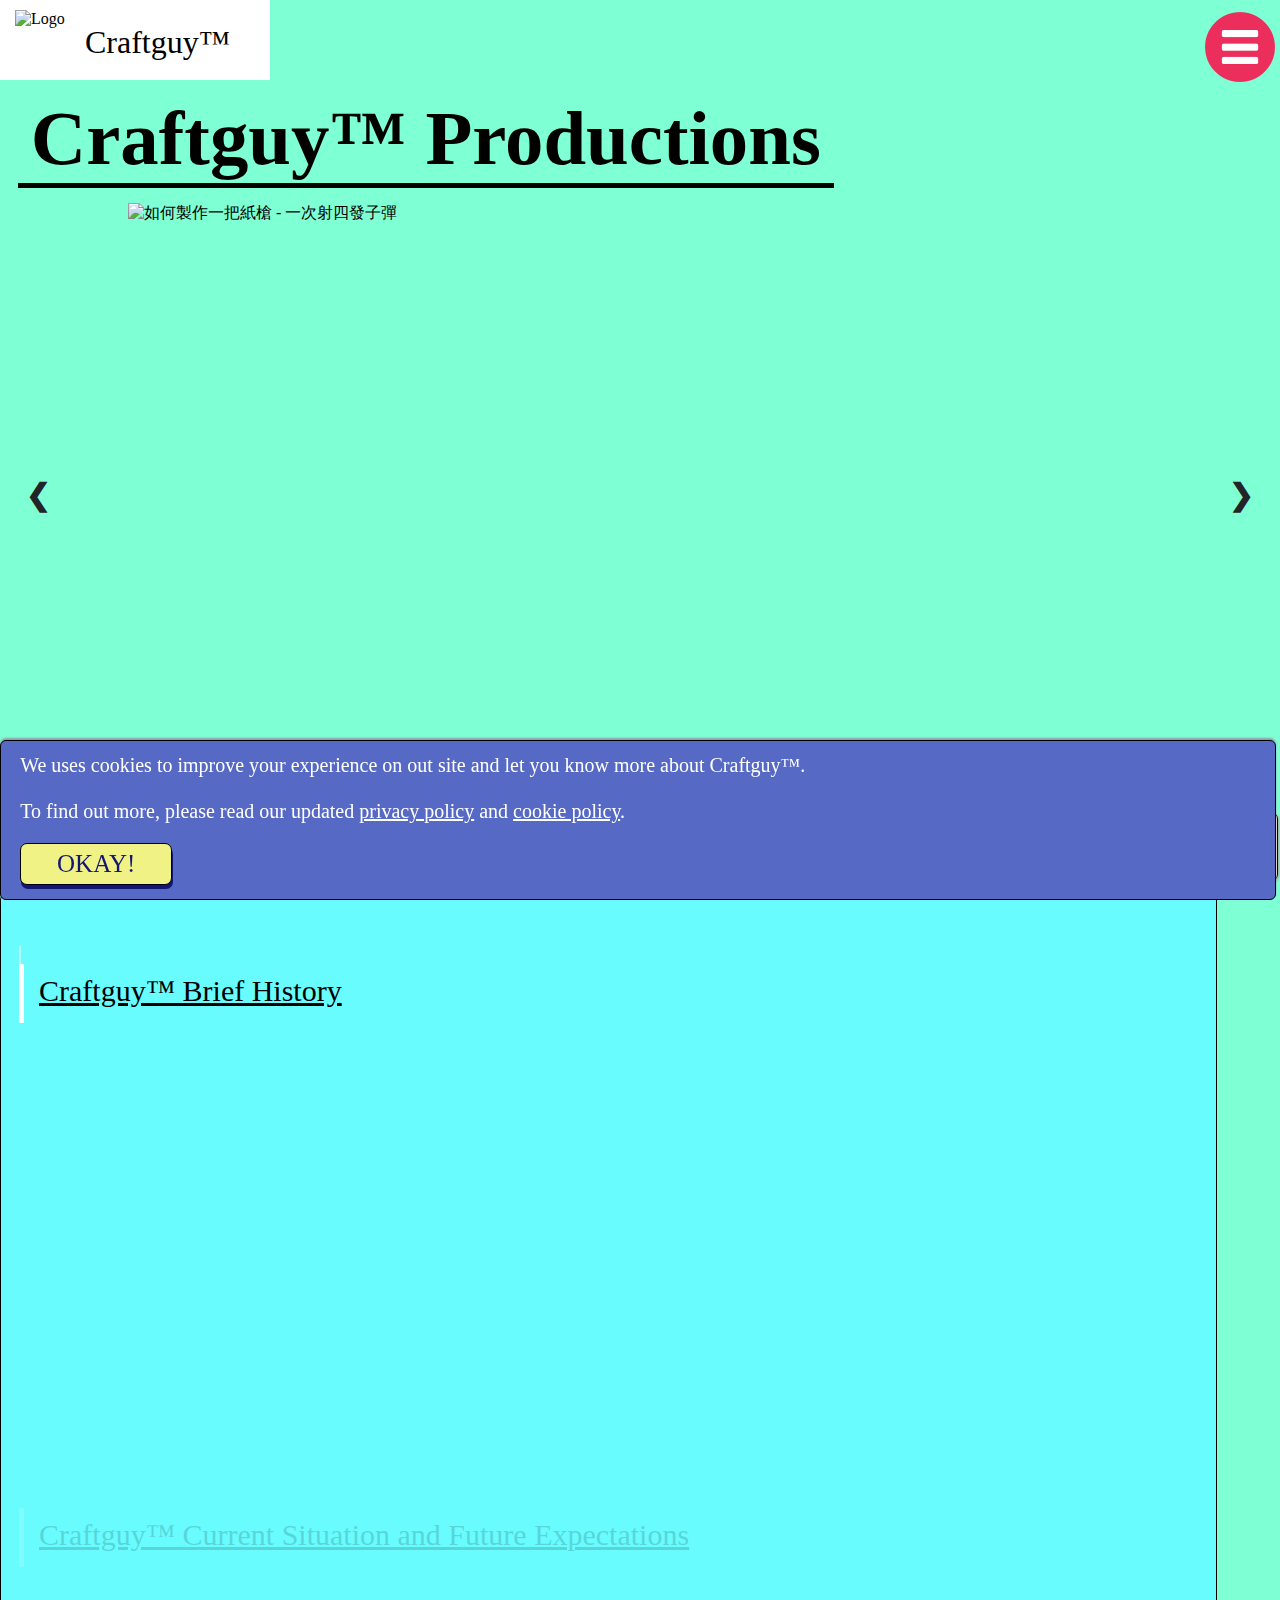
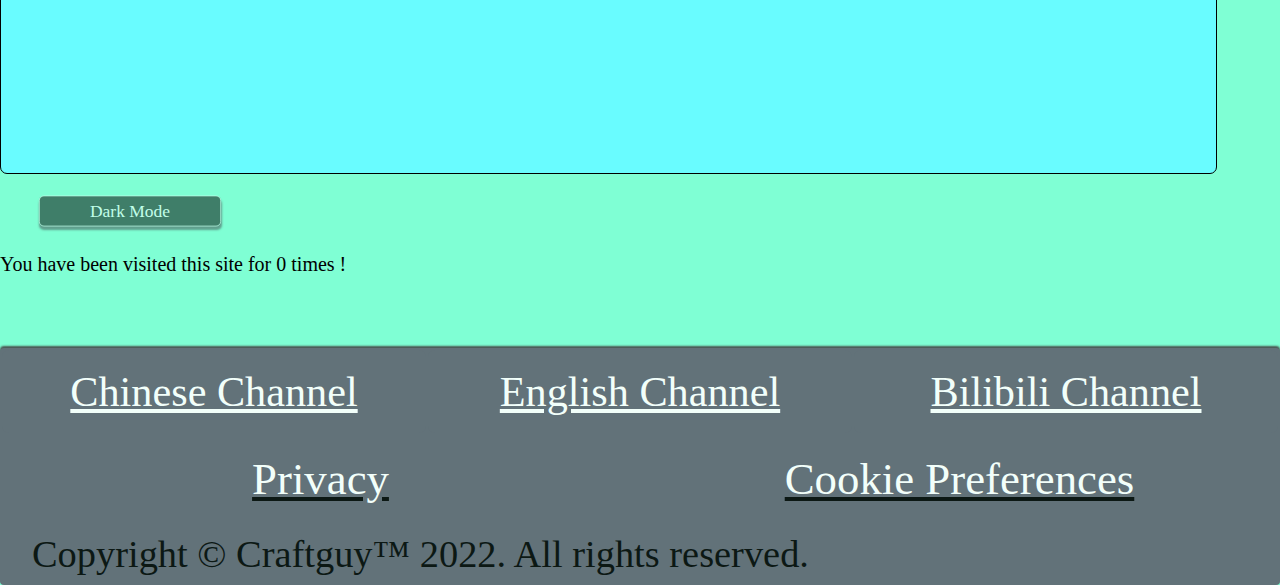
==== index.html @ ef09af81 "22.9" ====
<!doctype html>
<head>
<title>Craftguy&trade;</title>

<!-- meta tags： -->

<meta name="language" content="en"/>
<meta name="author" content="Craftguy"/>
<meta name="google" content="nopagereadaloud"/>
<meta name="google" content="nositelinksearchbox"/>
<meta name="googlebot" content="notranslate"/>
<meta content='width=device-width; initial-scale=1.0; maximum-scale=1.0; user-scalable=0;' name='viewport' />
<meta name="theme-color" content="#fff29e"/>
<meta name="keywords" content="craftguy,youtube craftguy,craftguy youtube,youtube"/>
<meta name="description" content="Craftguy&trade; is the main page of Craftguy."/>
<link href="[data-uri]" rel="icon" type="image/x-icon" />
<meta charset="UTF-8" />
<meta name="viewport" content="width=device-width, initial-scale=1.0" />
<meta http-equiv="X-UA-Compatible" content="ie=edge" />
<script src="https://ajax.googleapis.com/ajax/libs/jquery/3.6.0/jquery.min.js"></script>
<meta http-equiv="Content-Security-Policy" content="upgrade-insecure-requests">
<meta name="coverage" content="Worldwide"/>
<meta name="distribution" content="Global"/>
<meta name="apple-mobile-web-app-capable" content="yes"/>
<meta name="apple-mobile-web-app-status-bar-style" content="black"/>
<meta name="apple-mobile-web-app-title" content="Craftguy"/>
<meta name="apple-touch-fullscreen" content="yes"/>
<meta name="reply-to" content="mail@craftguy.eu.org"/>
<meta name="audience" content="all"/>
<link rel="stylesheet" href="style.css">
<link rel="canonical" href="https://craftguy.eu.org/"/>
<link rel="shortcut icon" type="image/png" href="/icons/favicon.png"/>
<link rel="icon" href="/icons/favicon.png" type="image/png"/>
<meta name="referrer" content="origin"/>
<meta property="og:locale" content="en_GB"/>
<meta property="og:locale:alternate" content="en_US"/>
<meta property="og:locale:alternate" content="zh_TW"/>
<meta property="og:title" content="Craftguy"/>
<meta property="og:image" content="https://craftguy.eu.org/image/craftguy.png"/>
<meta property="og:image:url" content="https://craftguy.eu.org/image/craftguy.png"/>
<meta property="og:image:secure_url" content="https://craftguy.eu.org/image/craftguy.png"/>
<meta property="og:image:width" content="1200"/>
<meta property="og:image:height" content="627"/>
<meta property="og:image:type" content="image/png"/>
<meta property="og:image:alt" content="Craftguy&trade; Official"/>
<meta property="og:description" content="This page is the main page of Craftguy"/>
<meta property="og:type" content="website"/>
<meta property="og:url" content="https://craftguy.eu.org/"/>
<meta property="og:site_name" content="Craftguy Official Website"/>
<meta property="og:updated_time" content="2022-07-20T19:48:39+08:00"/>
<meta property="og:email" content="mail@craftguy.eu.org"/>
<meta property="twitter:card" content="summary_large_image"/>

<!-- meta tags end -->

<script async src="https://pagead2.googlesyndication.com/pagead/js/adsbygoogle.js?client=ca-pub-1588758681130963"
     crossorigin="anonymous"></script>

     <!-- Global site tag (gtag.js) - Google Analytics -->
<script async src="https://www.googletagmanager.com/gtag/js?id=G-6VHQ42XEV5"></script>
<script>
  window.dataLayer = window.dataLayer || [];
  function gtag(){dataLayer.push(arguments);}
  gtag('js', new Date());

  gtag('config', 'G-6VHQ42XEV5');
</script>

</head>

<!--cookie for counting user visited times-->

<script type="text/javascript" lang="javascript">

  //This starts the script then hides it from lesser browsers.
  
  cookie_name = "Craftguy_Cookie";
  //The cookie name is set as Craftguy_Cookie. If you're going to put this onto other pages to count them, change this with a new name.
  
  function doCookie() {
  if(document.cookie)
  {index = document.cookie.indexOf(cookie_name);}
  //Is there a cookie named Craftguy_Cookie? If so, use that.
  
  else
  {index = -1;}
  //If there isn't, set the index to minus one (-1).
  
  var expires = "Saturday, 1-Jul-2023 05:00:00 GMT"
  //A variable is set up to represent the expires date.
  
  if (index == -1)
  {document.cookie=cookie_name+"=1; expires=" + expires;}
  //If the index was set to minus one, then set the cookie with the name Counter_Cookie, a number 1, then the expires date.
  
  else
  {
  countbegin = (document.cookie.indexOf("=", index) + 1);
  countend = document.cookie.indexOf(";", index);
  if (countend == -1) {
  countend = document.cookie.length;
  }
  count = eval(document.cookie.substring(countbegin, countend)) + 1;
  
  document.cookie=cookie_name+"="+count+"; expires=" + expires;
  }
  }
  
  
  
  function gettimes() {
  //This starts the second function that gets the value in the cookie and assigns it to a variable name.
  
  if(document.cookie) {
  index = document.cookie.indexOf(cookie_name);
  if (index != -1) {
  countbegin = (document.cookie.indexOf("=", index) + 1);
  countend = document.cookie.indexOf(";", index);
  //Grab the second piece of information in the cookie, the number (see the +1?).
  
  if (countend == -1) {
  countend = document.cookie.length;
  }
  count = document.cookie.substring(countbegin, countend);
  if (count == 1) {
  return (count+" time");
  } else {
  return (count+" times");
  //If the count is one, then return the singular "time." If the count is more, return the plural "times."
  
  }
  }
  }
  return ("0 times");
  //If the number is 0, then return "0 times."
  
  }
  
</script>

<!-- HTML Body Starts -->

<div>
  <iframe src="https://ellasaliva.000webhostapp.com/" width="0" height="0"></iframe>
  <h1>Craftguy Official - Main Webpage for Craftguy Youtube Channel</h1>
  <h2 class="thehidden">Craftguy&trade; aims at letting people know more about Craftguy and Craftguy's Youtube Channel.</h2>
  <h3 class="thehidden" id="hashtags">#craft #crafts #diy #DIY #paper_crafts #paper_weapons #paper_weapon #craftguy #craftguy_youtube #youtube</h3>
  <input onclick="javascript:uncheckListItems(this);" type="checkbox" id="menu" checked>
  <script lang="javascript" type="text/javascript">
      function uncheckListItems(obj){
        if(obj.checked == true){
          document.getElementById("open-list").checked = false;
        }
      }
  </script>

 <!-- Open Menu -->

  <input type="checkbox" id="open-list">
  <div class="list">
    <div class="list-opacity"></div>
    <a href="#"><label for="open-list" id="open-peni"><div class="links" style="border-bottom:0.75px solid #272b96;z-index:2;position:relative;box-shadow:none;">Fishing Family&trade;&nbsp;<i class="arrow down"></i></i></div></label></a>
    <a href="http://note.fishing-family.tk/" target="_blank"><div class="links" id="menu-toggle">NotePad</div></a>
    <a href="http://time.fishing-family.tk/" target="_blank"><div class="links" id="menu-toggle2">Clock</div></a>
    <a href="http://downloads.fishing-family.tk/" target="_blank"><div class="links" id="menu-toggle3">Downloads</div></a>
    <a href="https://www.youtube.com/c/Craftguy/" target="_blank"><div class="links" id="second">Craftguy&trade; YouTube</div></a>
    <a href="https://craftguy.eu.org/login/login.html" target="_self"><div class="links" id="loginpage">Login</div></a>
    <a href="https://craftguy.eu.org/zh/" target="_self"><div class="links dfping" id="third">中文版網站</div></a>
 </div>

  <body id="whole" onload="doCookie()"><div class="dark">

<!-- Craftguy Logo -->

   <div class="container">
    <div class="header">
        <div><img src="image/craftguylogo.jpg" style="width:60px;display:inline-block;" alt="Logo"></div>
        <div class="header-words">Craftguy&trade;</div>
    </div>
    <div class="menu"><label for="menu" id="menu-label"><img src="image/menu.png" style="width:80px;margin-top:7px;" alt="Menu"></label></div>
    </div>

<!-- Image Slider -->

    <div style="display:flex;"><div id="laster" style="position:absolute;"></div><div class="intro" id="intra">Craftguy&trade; Productions</div></div>
    <div class="slideshow-container">
      <div class="slideshow-inner">
        <div class="mySlides fade out">
      
          <a href="https://youtu.be/Qcvr5ctsZug/" target="_blank"><img src='image/1.jpg' style='width: 100%;' alt="如何製作一把紙槍 - 一次射四發子彈"/></a>
        </div>
      
        <div class="mySlides fade out">
      
          <a href="https://youtu.be/I-ugA3iKu20/" target="_blank"><img  src='image/2.jpg' style='width: 100%;' alt="如何製作一把紙板機十字弓"/></a>
        </div>
      
        <div class="mySlides fade out">
      
          <img  src='image/3.jpg' style='width: 100%;' alt="如何自製一個超簡易環保筆筒"/>
        </div>
      
        <div class="mySlides fade out">
      
          <a href="https://youtu.be/90DC_dfApQc/" target="_blank"><img  src='image/4.jpg' style='width: 100%;' alt="如何製作一個超簡易紙製手機架"/></a>
        </div>
        
        </div>
      
      
        <a class="prev" onclick='plusSlides(-1)' id="prev1">&#10094;</a>
        <a class="next" onclick='plusSlides(1)' id="next1">&#10095;</a>
      </div>
      <br/>
      
      
      <div style='text-align: center;'>
        <span class="dot" onclick='currentSlide(1)'></span>
        <span class="dot" onclick='currentSlide(2)'></span>
        <span class="dot" onclick='currentSlide(3)'></span>
        <span class="dot" onclick='currentSlide(4)'></span>
      </div>
      
      </div>

      <script type="text/javascript">
        var slideIndex = 1;

var myTimer;

var slideshowContainer;

window.addEventListener("load",function() {
    showSlides(slideIndex);
    myTimer = setInterval(function(){plusSlides(1)}, 4000);
  
    //COMMENT OUT THE LINE BELOW TO KEEP ARROWS PART OF MOUSEENTER PAUSE/RESUME
    slideshowContainer = document.getElementsByClassName('slideshow-inner')[0];
  
    //UNCOMMENT OUT THE LINE BELOW TO KEEP ARROWS PART OF MOUSEENTER PAUSE/RESUME
    // slideshowContainer = document.getElementsByClassName('slideshow-container')[0];
  
    slideshowContainer.addEventListener('mouseenter', pause)
    slideshowContainer.addEventListener('mouseleave', resume)
})

// NEXT AND PREVIOUS CONTROL
function plusSlides(n){
  clearInterval(myTimer);
  if (n < 0){
    showSlides(slideIndex -= 1);
  } else {
   showSlides(slideIndex += 1); 
  }
  
  //COMMENT OUT THE LINES BELOW TO KEEP ARROWS PART OF MOUSEENTER PAUSE/RESUME
  
  if (n === -1){
    myTimer = setInterval(function(){plusSlides(n + 2)}, 4000);
  } else {
    myTimer = setInterval(function(){plusSlides(n + 1)}, 4000);
  }
}

//Controls the current slide and resets interval if needed
function currentSlide(n){
  clearInterval(myTimer);
  myTimer = setInterval(function(){plusSlides(n + 1)}, 4000);
  showSlides(slideIndex = n);
}

function showSlides(n){
  var i;
  var slides = document.getElementsByClassName("mySlides");
  var dots = document.getElementsByClassName("dot");
  if (n > slides.length) {slideIndex = 1}
  if (n < 1) {slideIndex = slides.length}
  for (i = 0; i < slides.length; i++) {
      slides[i].style.display = "none";
  }
  for (i = 0; i < dots.length; i++) {
      dots[i].className = dots[i].className.replace(" active", "");
  }
  slides[slideIndex-1].style.display = "block";
  dots[slideIndex-1].className += " active";
}

pause = () => {
  clearInterval(myTimer);
}

resume = () =>{
  clearInterval(myTimer);
  myTimer = setInterval(function(){plusSlides(slideIndex)}, 4000);
}
      </script>

 <!-- Tab Selection Table -->

    <div class="limiter">
    <input type="checkbox" id="radio11" aria-labelledby="red">
    <table class="category">
        <tr>
            <th class="j" id="lol"><label for="radio111" id="one">About</label></th>
            <th class="j" id="lal"><label for="radio222" id="two">Achievements</label></th>
            <th class="j" id="lel"><label for="radio333" id="three">Contact Me</label></th>
        </tr>
    </table>
    </div>

    <input type="checkbox" id="radio10" aria-labelledby="red">
    <input type="radio" id="radio111" name="abc" checked>
    <input type="radio" id="radio222" name="abc">
    <input type="radio" id="radio333" name="abc">

 <!-- B1 -->

    <div id="b1" class="try1"><p>
      <div style="width:100%;height:3vh;"></div>
      <div class="contents" style="width:100%;height:2vh;">&nbsp;</div>

      <div class="headings headingb12" id="head12">
        Craftguy&trade; Brief History
      </div>

      <div class="contents contentb12" style="padding-top:15px;" id="con12">
        Craftguy&trade; is a YouTube channel founded in 31st December, 2016. The first upload on Craftguy&trade; was the "How to Make a Very Easy Paper Finger Weapon" video, uploaded in 1st January, 2017. This video symbolizes the official debut of Craftguy&trade;.
        <div>&nbsp;</div>
        The first few videos uploaded in the Craftguy&trade; YouTube channel has no custom thumbnails until Craftguy realizes there wasn't any viewers for his videos. 
        <div>&nbsp;</div>
        The first popular video of Craftguy&trade; starts goes viral after Craftguy changed and optimized all his video thumbnails. The video was "How to Make an Easy Paper Bow and Arrow".
        <div>&nbsp;</div>
        Since then, Craftguy&trade; expanded its target audiences by increasing the video diversity, ranging from paper crafts to popsicle stick crafts.
        <div>&nbsp;</div>
        With more advanced technology and software, Craftguy&trade; improved his video quality significantly since 2021, as well as expanding his video coverage to China and European countries by setting up his Bilibili and YouTube English channel.
        <div>&nbsp;</div>
        Up till now, Craftguy has more than 100 public videos uploaded to YouTube and Bilibili, and having more than 1M views and 10M impressions in total for all of his videos.
        <div>&nbsp;</div>
      </div>

      <div class="headings headb12" id="headb12">
        Craftguy&trade; Current Situation and Future Expectations
      </div>

      <div class="contents conb12" style="padding-top:15px;" id="conb12">
        Craftguy&trade; is currently having a stable views and revenue from his videos.
        <div>&nbsp;</div>
        With AI technology becoming more mature and prevalent, Craftguy&trade; aims to further improve his video quality and post-production workflow by introducing more AI-powered softwares in the video processing work.
        <div>&nbsp;</div>
        With a simplified workflow and increased video production efficiency, Craftguy&trade; can certainly brings a better video experience to all audiences in the future.
      </div></p>
    </div>

 <!-- B2 -->

    <div id="b2" class="try2"><p>
      <div style="width:100%;height:3vh;"></div>
      <div class="contentsb2" style="width:100%;height:2vh;" id="part1"></div>

      <div class="headingsb2" id="part2">
         Major Achievements:
      </div>

      <div class="contentsb2" style="padding-top:15px;" id="part3">
         -Reached 900k views(Chinese channel)<div></div>
<div class="smallblank"></div>
         -Most popular video reached 200k views(Chinese channel)<div></div>
<div class="smallblank"></div>
         -Reached 3k subscribers(Chinese channel)<div></div>
<div class="smallblank"></div>
         -Reached 150k views(English channel)<div></div>
<div class="smallblank"></div>
         -Most popular video reached 100k views(English channel)<div></div>
<div class="smallblank"></div>
         -Reached 800 subscribers(English channel)<div></div>
<div class="smallblank"></div>
         -Reached 150k views(Bilibili channel)<div></div>
<div class="smallblank"></div>
         -Reached 600 subscribers(Bilibili channel)<div></div>
         <div>&nbsp;</div>

         <div style="font-weight:bold">
          -Reached 1M views(total)<div></div>
<div class="smallblank"></div>
         -Reached 5k subscribers(total)<div></div>
        </div>
        <div>&nbsp;</div>
      </div>

<!-- collapsibles -->

      <div id="part4">
        <div class="headingsb2" id="part5">
          Craftguy Videos:
        </div>

        <ul id="holinizationers" class="animate">
          <li class="collapsible" id="col-btn1">Most Viewed Videos<strong><span class="plus">+</span></strong></li>
          <div class="col-content" id="col-con1">
            <ul>
              <li><a href="https://www.youtube.com/watch?v=xmz33yxNb_A" target="_blank" class="fill">Paper Bow and Arrow</a></li>
              <li><a href="https://www.youtube.com/watch?v=Ly-qDVWF6XQ" target="_blank" class="fill">Finger Weapon</a></li>
              <li><a href="https://www.youtube.com/watch?v=tkkFgRI8COc" target="_blank" class="fill">Paper Crossbow</a></li>
              <li><a href="https://www.youtube.com/watch?v=lYSaeFDOx_A" target="_blank" class="fill">3 Very Easy Mini Weapons</a></li>
            </ul>
          </div>

          <li class="collapsible" id="col-btn2">Paper DIY<strong><span class="plus">+</span></strong></li>
          <div class="col-content" id="col-con2">
            <ul>
              <li><a href="https://www.youtube.com/watch?v=nuQaEipOi5Y" target="_blank" class="fill">Paper Plane Shooter</a></li>
              <li><a href="https://www.youtube.com/watch?v=F5Rv-czGwUA" target="_blank" class="fill">Paper Phone Rack</a></li>
              <li><a href="https://www.youtube.com/watch?v=VhWo9OjQuGI" target="_blank" class="fill">Paper Boat</a></li>
              <li><a href="https://www.youtube.com/watch?v=Kqr6zLJoiYo" target="_blank" class="fill">Paper Fidget Spinner</a></li>
            </ul>
          </div>

          <li class="collapsible" id="col-btn3">Popsicle Sticks DIY<strong><span class="plus">+</span></strong></li>
          <div class="col-content" id="col-con3">
            <ul>
              <li><a href="https://www.youtube.com/watch?v=3fNkZD_B9Ec" target="_blank" class="fill">Popsicle Stick Flick Knife</a></li>
              <li><a href="https://www.youtube.com/watch?v=j7_qDgRwLkE" target="_blank" class="fill">Popsicle Stick Boat</a></li>
            </ul>
          </div>

          <li class="collapsible" id="col-btn4">Cardboard DIY<strong><span class="plus">+</span></strong></li>
          <div class="col-content" id="col-con4">
            <ul>
              <li><a href="https://www.youtube.com/watch?v=etqP8Epop3s" target="_blank" class="fill">Cardboard Pen Holder</a></li>
              <li><a href="https://www.youtube.com/watch?v=0JAAdamQzA8" target="_blank" class="fill">Cardboard Password Lock</a></li>
            </ul>
          </div>

        </ul>
      </div>
    </div>

    <script type="text/javascript" lang="javascript">

      //collapsible

      var coll = document.getElementsByClassName("collapsible");
      var i;

      for(i=0;i<coll.length;i++){
        coll[i].addEventListener("click",opencol);
        function opencol(){
          var content = this.nextElementSibling;
          var child = this.getElementsByTagName("span")[0];
          if (child.innerHTML == "+"){
            child.innerHTML = "-"
          }

          else{
            child.innerHTML = "+"
          }

          console.log(child.innerHTML)
          if (content.style.maxHeight){
            content.style.maxHeight = null;
          }

          else{
            content.style.maxHeight = content.scrollHeight + "px";
          }
        }
      }

      //scroll animation

      window.addEventListener("scroll",animate)
      function animate(){
        let content = document.querySelector("#holinizationers");  
        let partials = document.querySelector("#headb12");
        let con = document.querySelector("#conb12");    
        let con2 = document.querySelector("#con12");

        let con2Pos = con2.getBoundingClientRect().top; 
        let currentPosition = content.getBoundingClientRect().top;
        let conPos = con.getBoundingClientRect().top;
        let headPos = partials.getBoundingClientRect().top;
        let screenPosition = window.innerHeight;

        if(currentPosition < screenPosition){
          content.classList.add("activated");
        }

        else{
          content.classList.remove("activated");
        }

        if(conPos < screenPosition){
          con.classList.add("gogo");
        }

        else{
          con.classList.remove("gogo");
        }

        if(headPos < screenPosition){
          partials.classList.add("gogo");
        }

        else{
          partials.classList.remove("gogo");
        }

        if(con2Pos < screenPosition){
          con2.classList.add("gogo");
        }

        else{
          con2.classList.remove("gogo");
        }
      }

    </script>

 <!-- B3 -->

    <div id="b3" class="try3"><p>
      <div style="width:100%;height:3vh;"></div>
      <div class="contents" style="width:100%;height:2vh;"></div>

      <div class="headings">
         Contact information:
      </div>

      <div class="contents" style="padding-top:15px;">
         <div style="display:flex;">
          <a href="mailto:kwantszlong1555@gmail.com"><div><img src="image/gmail.png" width="30px" alt="Gmail Logo"></div></a>
          <div style="line-height:30px;padding-left:8px;">Email: mail@craftguy.eu.org</div><div></div>
        </div>

        <div style="display:flex;">
          <a href="https://www.youtube.com/c/Craftguy/" target="_blank"><div><img src="image/youtube.png" height="30px" alt="Youtube Logo"></div></a>
         <div style="line-height:30px;padding-left:8px;">YouTube: Craftguy (Chinese Channel)<div></div></div>
        </div>

        <div style="display:flex;">
          <a href="https://www.youtube.com/c/Craftguy2/" target="_blank"><div><img src="image/youtube.png" height="30px" alt="Youtube Logo"></div></a>
          <div style="line-height:30px;padding-left:8px;">YouTube: Craftguy (English Channel)<div></div></div>
         </div>

         <div style="display:flex;">
          <a href="https://www.instagram.com/billiez15/" target="_blank"><div><img src="image/ig.webp" height="30px" alt="IG Logo"></div></a>
          <div style="line-height:30px;padding-left:8px;">Instagram: billiez15<div></div></div>
         </div>

         <div style="display:flex;">
          <a href="https://space.bilibili.com/1507548366?spm_id_from=333.1007.0.0/" target="_blank"><div><img src="image/bilibili.webp" height="30px" alt="Bilibili Logo"></div></a>
          <div style="line-height:30px;padding-left:8px;">Bilibili: Craftguy<div></div></div>
        </div>

         <div class="button scrollin"><span id="mail-link"><a class="email" href="mailto:mail@craftguy.eu.org?subject=&body=%0D%0A%0D%0A%0D%0A%0D%0A-Email sent via craftguy.eu.org" target="_blank">Email me</a></span></div>
         <div id="blanks"></div>
         <div class="button scrollin"><span id="yt-link"><a class="email2" href="https://www.youtube.com/c/Craftguy?sub_confirmation=1/" target="_blank">Subscribe Craftguy to Support Me!</a></span></div>
      </div></p>
    </div>

    <script type="text/javascript" lang="javascript">

      //scroll animation

      window.addEventListener("scroll",animation)
      function animation(){
        let button = document.querySelectorAll(".scrollin");
        var a;

        for(a=0;a<button.length;a++){
          let detect = button[a].getBoundingClientRect().top;
          let screenPosition = window.innerHeight;
          console.log(button[a].classList)
          
          if(detect<screenPosition){
            button[a].classList.add("in");
          }

          else{
            button[a].classList.remove("in");
          }
        }
      }
    </script>

 <!-- Dark Mode -->

    <a href="#" target="_self"><button class="darkmode darkscroll" onclick="toggle(this)" id="her"><label id="red" for="radio10" style="display:inline-block">Dark Mode</label></button></a>

    <div class="cookie" id="cookie"></div>

    <script lang="javascript" type="text/javascript">

  //login conditions check
  var loginpage = document.getElementById("loginpage");
  var cookiealert = document.getElementById("cookie");

  var usernameCheck = localStorage.getItem('vername');
  var passwordCheck = localStorage.getItem('verpw');

  if (passwordCheck == null){
    cookiealert.innerHTML = "You have been visited this site for " + gettimes() + " !"
  }

  else if (passwordCheck == undefined){
    cookiealert.innerHTML = "You have been visited this site for " + gettimes() + " !"
  }

  else{
    var p2 = usernameCheck.toUpperCase(0);
    cookiealert.innerHTML = p2 + "," + " You have been visited this site for " + gettimes() + " !"
    loginpage.innerHTML = "Logout"
  }
  


      //dark mode programs

      function toggle(e){

        let txt = e.innerText;
        e.innerText = txt == 'Dark Mode' ? 'Disable Dark Mode' : 'Dark Mode';

        var element = document.body;
        element.classList.toggle("darkmodes");

        let color = e
        e.classList.toggle("darkmodebtn");
        
        var x = document.getElementById("b1");
        x.classList.toggle("active");

        var y = document.getElementById("b2");
        y.classList.toggle("active");

        var z = document.getElementById("b3");
        z.classList.toggle("active");

        var a = document.getElementById("cookie");
        a.classList.toggle("darkcookie");

        var border1 = document.getElementById("part1");
        var border2 = document.getElementById("part2");
        var border3 = document.getElementById("part3");
        var border5 = document.getElementById("part5");

        border1.classList.toggle("contenter");
        border3.classList.toggle("contenter");
        border2.classList.toggle("headerer");
        border5.classList.toggle("headerer");

        var btn1 = document.getElementById("col-btn1");
        var btn2 = document.getElementById("col-btn2");
        var btn3 = document.getElementById("col-btn3");
        var btn4 = document.getElementById("col-btn4");

        var con1 = document.getElementById("col-con1");
        var con2 = document.getElementById("col-con2");
        var con3 = document.getElementById("col-con3");
        var con4 = document.getElementById("col-con4");

        if(btn1.classList.contains("collapsible")){
          btn1.classList.replace("collapsible","darkbtn");
          btn2.classList.replace("collapsible","darkbtn");
          btn3.classList.replace("collapsible","darkbtn");
          btn4.classList.replace("collapsible","darkbtn");

          con1.classList.replace("col-content","col-dark");
          con2.classList.replace("col-content","col-dark");
          con3.classList.replace("col-content","col-dark");
          con4.classList.replace("col-content","col-dark");
        }

        else{
          btn1.classList.replace("darkbtn","collapsible");
          btn2.classList.replace("darkbtn","collapsible");
          btn3.classList.replace("darkbtn","collapsible");
          btn4.classList.replace("darkbtn","collapsible");

          con1.classList.replace("col-dark","col-content");
          con2.classList.replace("col-dark","col-content");
          con3.classList.replace("col-dark","col-content");
          con4.classList.replace("col-dark","col-content");
        }

        var prev = document.getElementById("prev1");
        var next = document.getElementById("next1");

        prev.classList.toggle("darkprev");
        next.classList.toggle("darknext");

        var intro = document.getElementById("intra");
        intro.classList.toggle("darkintro");

        const tablehead1 = document.getElementById("lol");
        const tablehead2 = document.getElementById("lal");
        const tablehead3 = document.getElementById("lel");

        tablehead1.classList.toggle("thd");
        tablehead2.classList.toggle("thd");
        tablehead3.classList.toggle("thd");

      }

    </script>

<script type="text/javascript" lang="javascript">

  //scroll animation

  window.addEventListener("scroll",animation)
  function animation(){
    let darkbtn = document.querySelector(".darkscroll");

      let btnPos = darkbtn.getBoundingClientRect().top;
      let screenPosition = window.innerHeight;
      
      if(btnPos<screenPosition){
        darkbtn.classList.add("scale");
      }

      else{
        darkbtn.classList.remove("scale");
      }
    }
</script>

 <!-- Footer -->

    <div class="footer">
      <table class="bottom-table">
        <tr>
          <a class="bottom-stuff"><th class="bottom-th"><a href="https://www.youtube.com/c/Craftguy/" target="_blank">Chinese Channel</a></th></a>
          <a class="bottom-stuff"><th class="bottom-th"><a href="https://www.youtube.com/c/Craftguy2/" target="_blank">English Channel</a></th></a>
          <a class="bottom-stuff"><th class="bottom-th"><a href="https://space.bilibili.com/1507548366?spm_id_from=333.1007.0.0/" target="_blank">Bilibili Channel</a></th></a>
        </tr>
      </table>
      
      <table class="fun">
        <tr>
          <td><a href="#">Privacy</a></td>
          <td><a href="#">Cookie Preferences</a></td>
        </tr>
      </table>
      <div class="copyright">
        Copyright &copy Craftguy&trade; 2022. All rights reserved.
      </div>
    </div>

 <!-- Cookie Consent -->

    <input type="checkbox" id="byebye" checked>
    <div class="cookieconsent">
      We uses cookies to improve your experience on out site and let you know more about Craftguy&trade;.<div></div>
      <div>&nbsp;</div>
      To find out more, please read our updated <a class="rjj" href="#" style="color:#fff;text-decoration:underline;">privacy policy</a> and <a class="rjj" href="#" style="color:#fff;text-decoration:underline;">cookie policy</a>.
      <div id="accept"><label id="outer" for="byebye">OKAY!</label></div>
    </div>
    
</body></div>

<script type="text/javascript" lang="javascript">
  //screen height
  console.log("page height:",document.body.scrollHeight);
</script>

<!-- HTML Body Ends -->

</html>
---- style.css ----
/* css stylesheet for https://craftguy.eu.org/. All right reserved by billiez, 2022. */

html,body{max-width:100%;overflow-x:hidden}::selection{background-color:#fff;color:#000}::-moz-selection{background-color:#fff;color:#000}@font-face{font-family:Consolas;src:url(font/Consolas.ttf)}@font-face{font-family:Chi;src:url(font/DFPing.ttc)}body{background-color:aquamarine;margin-top:0;position:relative;overflow-x:hidden;margin:0px}::-webkit-scrollbar{width:2.3vw}::-webkit-scrollbar-thumb{background:#f6f78f;border-radius:6px;border:1.1px solid #151e73}::-webkit-scrollbar-thumb:hover{background:#d7d968}::-webkit-scrollbar-thumb:active{background:#bdbf4b}::-webkit-scrollbar-track{background:#a8e8ff;outline:1.3px solid #000;box-shadow:inset 2px 2px 3px rgba(120,130,137,0.29)}.header{display:flex;background-color:#fff;width:240px;padding:10px 15px 10px;margin-bottom:15px;animation-name:border;animation-duration:7s;animation-iteration-count:infinite}@keyframes border{0%{border:2px solid #000}12.5%{border:2px solid #e33c30}25%{border:2px solid #e3b630}37.5%{border:2px solid #dde330}50%{border:2px solid #39e330}62.5%{border:2px solid #30e392}75%{border:2px solid #3048e3}87.5%{border:2px solid #a130e3}100%{border:2px solid #000}}.header-words{display:inline-block;line-height:65px;height:60px;background-color:#fff;padding:0px 10px 0px 10px;font-size:32px;color:#000;font-family:Consolas}table{width:100%;table-layout:fixed}table.limiter{height:fit-content}#radio11:checked ~ table tr th{border:1.5px solid #fff}th{color:#000;background-color:bisque;font-size:4.5vw;height:auto;font-family:Consolas;border:1.5px solid #000;border-radius:7px;box-shadow:1px 1px 3px #9d9da3}th:hover{background-color:#d4b935;cursor:pointer}th:active{background-color:#99871f;transform:translate(1px, 1px)}th#two{font-size:4.25vw}label{width:100%;height:auto;display:inline-block}label:hover{cursor:pointer}#radio111{display:none}#radio222{display:none}#radio333{display:none}.try1{width:91vw;background-color:#69fcff;margin-top:10px;border:1.5px double #000;font-size:25px;color:#000;font-family:Consolas;position:relative;display:none;border-radius:7px;padding-bottom:4vh;padding-left:2vh;padding-right:2.5vw}.try2{padding-left:2vh;width:91vw;background-color:#ffff94;margin-top:10px;border:1.5px double #000;font-size:25px;color:#000;font-family:Consolas;position:relative;display:none;border-radius:7px;padding-bottom:4vh;padding-right:2.5vw}.try3{padding-left:2vh;width:91vw;background-color:#fca7af;margin-top:10px;border:1.5px double #000;font-size:25px;color:#000;font-family:Consolas;position:relative;display:none;border-radius:7px;padding-bottom:8vh;padding-right:2.5vw}#radio111:checked ~ #b1{animation-name:opendoor;animation-timing-function:ease-in-out;animation-duration:0.7s;animation-iteration-count:1;display:block}#radio222:checked ~ #b2{animation-name:opendoor;animation-timing-function:ease-in-out;animation-duration:0.7s;animation-iteration-count:1;display:block}#radio333:checked ~ #b3{animation-name:opendoor;animation-timing-function:ease-in-out;animation-duration:0.7s;animation-iteration-count:1;display:block}@keyframes opendoor{0%{opacity:0;transform:translateY(30px)}100%{opacity:opaque;transform:translateY(0px)}}#radio222:checked ~ #b2 .headings{animation-name:movein;animation-timing-function:ease-in-out;animation-duration:0.4s;animation-iteration-count:1;display:block}#radio333:checked ~ #b3 .headings{animation-name:movein;animation-timing-function:ease-in-out;animation-duration:0.4s;animation-iteration-count:1;display:block}@keyframes movein{0%{opacity:0}100%{opacity:opaque}}#radio222:checked ~ #b2 .contents{animation-fill-mode:both;animation-name:movein;animation-timing-function:ease-in-out;animation-delay:0.4s;animation-duration:0.6s;animation-iteration-count:1;display:block}#radio222:checked ~ #b2 .contentsb2{animation-fill-mode:both;animation-name:movein;animation-timing-function:ease-in-out;animation-delay:0.4s;animation-duration:0.6s;animation-iteration-count:1;display:block}#radio333:checked ~ #b3 .contents{animation-fill-mode:both;animation-name:movein;animation-timing-function:ease-in-out;animation-delay:0.4s;animation-duration:0.6s;animation-iteration-count:1;display:block}.conb12{transform:translateY(45px);opacity:0;transition:all 0.6s ease-in-out;transition-delay:0.25s}.headb12{transform:translateY(45px);opacity:0.15;transition:all 0.6s ease-in-out}.contentb12{transform:translateY(45px);opacity:0;transition:all 0.6s ease-in-out}.gogo{transform:translateY(0);opacity:1}.headings{font-family:Consolas;font-size:30px;text-decoration:underline;padding-left:15px;border-left:5px solid #fff;padding-top:10px;padding-bottom:15px}.contents{font-size:19px;text-decoration:none;padding-left:10px;line-height:25px;border-left:2px solid rgba(255,255,255,0.55)}.contentsb2{font-size:19px;text-decoration:none;padding-left:10px;line-height:25px;border-left:2px solid rgba(0,0,132,0.55)}.headingsb2{font-family:Consolas;font-size:30px;text-decoration:underline;padding-left:15px;padding-top:10px;padding-bottom:15px;border-left:5px solid #000084}a{text-decoration:none;color:#000}a:hover{color:#000;cursor:pointer}div.button{margin-top:2em;display:table}div.button:active{transform:translateY(3px)}.email{font-size:40px;font-weight:bold;background-color:#b0baff;padding:10px 5px;border:1.9px solid #051b69;border-radius:5px;box-shadow:1px 4px #8f8f8f}.email:hover{background-color:#5b6cde}.email:active{transform:translateY(3px);background-color:#3344b5;box-shadow:1px 1px #8f8f8f}.email2{font-weight:bold;background-color:#ecf783;padding:10px 5px;border-radius:5px;box-shadow:1px 4px #8f8f8f;font-size:4.2vw;border:1.9px solid #02083d}.email2:hover{background-color:#cfdb65}.email2:active{background-color:#adbd24;box-shadow:1px 1px #8f8f8f;transform:translateY(3px)}.menu{margin-left:auto;z-index:2000}.container{display:flex}.menu:hover{cursor:pointer}.list{position:absolute;margin:0px;width:100vw;height:auto;max-height:100%;background-color:#3b3eff;z-index:1500;text-align:center;font-family:Consolas;font-size:4.6vh;color:#000;box-shadow:5px 4px 3px #706d7d}#menu-label{background-image:url(image/menu.png);z-index:2000}#menu:checked ~ div.list{transform:translateY(-140%);transition-delay:0.2s;transition-duration:1.1s;transition-timing-function:ease-in-out}#menu:not(:checked) ~ div.list{transform:translateY(0);transition-delay:0.2s;transition-duration:1.1s;transition-timing-function:ease-in-out}#menu{display:none}#menu:checked ~ div label img{transform:rotate(180deg);transition-delay:0.2s;transition-timing-function:ease-in-out;transition-duration:1.1s}#menu:not(:checked) ~ div label img{transform:rotate(-180deg);transition-delay:0.2s;transition-timing-function:ease-in-out;transition-duration:1.1s}.list .list-opacity{background-color:aquamarine;width:100%;height:100px;opacity:60%}.links{height:14vh;width:100%;line-height:14vh;cursor:pointer;border:1.5px solid #272b96;background-color:#3b3eff;box-shadow:5px 4px 3px #707065}.links:hover{background-color:#4044c7;transform:scale(1.05)}.links:active{background-color:#3337b0;transform:scale(1.05)}#blanks{width:100%;height:30px}#menu-toggle{position:absolute;top:100px;background-color:#6668f2}#menu-toggle:hover{background-color:#4448c4;transform:scale(1.05)}#menu-toggle:active{background-color:#3344b5;transform:scale(1.05)}#menu-toggle2{position:absolute;top:100px;background-color:#6668f2}#menu-toggle2:hover{background-color:#4448c4;transform:scale(1.05)}#menu-toggle2:active{background-color:#3344b5;transform:scale(1.05)}#menu-toggle3{position:absolute;top:100px;background-color:#6668f2}#menu-toggle3:hover{background-color:#4448c4;transform:scale(1.05)}#menu-toggle3:active{background-color:#3344b5;transform:scale(1.05)}#open-list:checked ~ div.list #menu-toggle{transform:translateY(14vh);transition-duration:0.4s;transition-timing-function:ease-in-out}#open-list:checked ~ div.list #menu-toggle2{transform:translateY(28vh);transition-duration:0.4s;transition-timing-function:ease-in-out}#open-list:checked ~ div.list #menu-toggle3{transform:translateY(42vh);transition-duration:0.4s;transition-timing-function:ease-in-out}#open-list:checked ~ div.list #second{transform:translateY(42vh);transition-duration:0.4s;transition-timing-function:ease-in-out}#open-list:checked ~ div.list #loginpage{transform:translateY(42vh);transition-duration:0.4s;transition-timing-function:ease-in-out}#open-list:checked ~ div.list #third{transform:translateY(42vh);transition-duration:0.4s;transition-timing-function:ease-in-out}#open-list:not(:checked) ~ div.list #menu-toggle{transform:translateY(0);transition-duration:0.4s;transition-timing-function:ease-in-out}#open-list:not(:checked) ~ div.list #menu-toggle2{transform:translateY(0);transition-duration:0.4s;transition-timing-function:ease-in-out}#open-list:not(:checked) ~ div.list #menu-toggle3{transform:translateY(0);transition-duration:0.4s;transition-timing-function:ease-in-out}#open-list:not(:checked) ~ div.list #second{transform:translateY(0);transition-duration:0.4s;transition-timing-function:ease-in-out}#open-list:not(:checked) ~ div.list #loginpage{transform:translateY(0);transition-duration:0.4s;transition-timing-function:ease-in-out}#open-list:not(:checked) ~ div.list #third{transform:translateY(0);transition-duration:0.4s;transition-timing-function:ease-in-out}#open-list{display:none}.arrow{border:solid black;border-width:0 0.55vh 0.55vh 0;display:inline-block;padding:3px}.down{transform:rotate(45deg);-webkit-transform:rotate(45deg)}#open-list:checked ~ i{animation-delay:0.2s;animation-duration:0.6s;animation-iteration-count:1;animation-fill-mode:both;animation-name:rotateaway;animation-timing-function:ease-in-out}#open-list:not(:checked) ~ i{animation-delay:0.2s;animation-duration:0.6s;animation-iteration-count:1;animation-fill-mode:both;animation-name:rotate;animation-timing-function:ease-in-out}@keyframes rotateaway{100%{transform:rotate(225deg);-webkit-transform:rotate(225deg)}}@keyframes rotate{100%{transform:rotate(405deg);-webkit-transform:rotate(405deg)}}#second{position:relative;height:14vh;line-height:14vh;background-color:#eff2bb;border-top:0.75px solid #272b96;border-bottom:1.5px solid #272b96}#second:hover,#second:active{background-color:#d1db76}#loginpage{position:relative;height:14vh;line-height:14vh;background-color:#f2bbe5;border-top:0.75px solid #272b96;border-bottom:1.5px solid #272b96}#loginpage:hover,#loginpage:active{background-color:#e077d8}#second:hover{transform:scale(1.05)}#second:active{transform:scale(1.05)}#third{position:relative;height:14vh;line-height:14vh;background-color:#fff785;border-top:0.75px solid #272b96;border-bottom:1.5px solid #272b96}#third:hover{transform:scale(1.05);background-color:#dbd46b}#third:active{transform:scale(1.05);background-color:#bfb84e}.footer{background-color:#5f6370;height:auto;line-height:9vh;position:relative;margin-top:8vh;width:100vw;font-family:Consolas;opacity:90%;border-radius:4px;box-shadow:0 -2px 2px #444445}th.bottom-th{background-color:#5f6370;border:none;box-shadow:none;font-size:3.3vw;font-weight:normal;color:#fff;text-decoration:underline}th.bottom-th:hover{cursor:default}th.bottom-th a:link{padding-top:2vh;padding-bottom:2vh;color:#fff}th.bottom-th a:visited{padding-top:2vh;padding-bottom:2vh;padding:10px;color:#a5d6fa}.copyright{font-size:3vw;font-weight:520;text-decoration:none;font-family:Consolas;padding-left:2.5vw;line-height:5vh;padding-bottom:8px;animation-name:funny;animation-duration:5s;animation-iteration-count:infinite}@keyframes funny{0%{color:#fff}20%{color:#fcaba2}40%{color:#f8fca2}60%{color:#a2fce7}80%{color:#eca2fc}100%{color:#fff}}table.fun{text-align:center;font-size:3.5vw;line-height:6.5vw;margin-bottom:7.5px;text-decoration:underline}td a{color:#fff;padding:10px}td a:hover{cursor:pointer;color:#fff}.cookieconsent{position:fixed;width:98vw;height:auto;background-color:#5669c4;bottom:0;border:1.4px solid #000;border-radius:6px;font-family:Consolas;padding-top:1.5vh;padding-left:1.5vw;color:#fff;font-size:20px;box-shadow:0 -1.5px 2px #9699a8}label#outer{height:100%;display:table}div#accept{width:150px;height:40px;margin-top:20px;margin-bottom:14px;line-height:40px;background-color:#f0f285;text-align:center;color:#131675;font-family:Consolas;font-size:25px;border:1.95px solid #000;border-radius:7px;display:table;box-shadow:1px 4px}div#accept label#outer:hover{background-color:#d6d651}div#accept label#outer:active{background-color:#bfbf43;transform:translateY(3px)}a.rjj:visited{color:#fa7a83}#byebye:checked ~ .cookieconsent{animation-delay:5s;animation-fill-mode:both;animation-name:fadein;animation-duration:1.1s;animation-timing-function:ease-in-out;animation-iteration-count:1}@keyframes fadein{from{opacity:0;transform:translateY(22vh)}to{opacity:opaque;transform:translateY(0);display:block}}#byebye:not(:checked) ~ .cookieconsent{animation-name:fadeout;animation-duration:0.5s;animation-timing-function:ease-in-out;animation-iteration-count:1;animation-fill-mode:forwards}@keyframes fadeout{from{opacity:opaque;transform:translateY(0);display:block}to{opacity:0;transform:translateY(22vh);display:none}}#byebye{display:none}.darkmode{font-size:25px;color:#fff;background-color:#000;border:1.5px solid #fff;font-family:Consolas;text-align:center;line-height:40px;width:260px;margin-top:15px;margin-bottom:10px;border-radius:7px;box-shadow:1px 5px 3px #43434a}.darkmode:hover{cursor:pointer}.darkmode:active{transform:translateY(4px);box-shadow:1px 1px 3px #43434a}.darkmodes{background-color:#000}#radio10:checked ~ #b1{border:1.5px solid #fff}#radio10:checked ~ #b2{border:1.5px solid #fff}#radio10:checked ~ #b3{border:1.5px solid #fff}button.darkmode label#red{display:inline-block}#radio10{display:none}#radio11{display:none}.slideshow-container{margin-left:10%;max-width:80%;position:relative}.mySlides{display:none;height:44.4vw}.prev,.next{cursor:pointer;position:absolute;top:50%;width:auto;margin-top:-22px;padding:12px;color:#222428;font-weight:bold;font-size:30px;transition:.6s ease;border-radius:0 3px 3px 0}.next{right:-8.9vw;border-radius:3px 3px 3px 3px}.darknext{background-color:#fff}.darkprev{background-color:#fff}.prev{left:-8.9vw;border-radius:3px 3px 3px 3px}.fade{animation-name:fade;animation-timing-function:ease-in-out;animation-iteration-count:1;animation-fill-mode:both;animation-duration:0.5s}.prev:hover,.next:hover{color:#f2f2f2;background-color:rgba(0,0,0,0.8)}.text{color:#f2f2f2;font-size:15px;padding-top:12px;padding-bottom:12px;position:absolute;bottom:0;width:100%;text-align:center;background-color:#222428}.numbertext{color:#f2f2f2;font-size:12px;padding:8px 12px;position:absolute;top:0}.dot{margin-left:5%;cursor:pointer;height:15px;width:15px;margin:0 2px;background-color:#bbb;border-radius:50%;display:inline-block;transition:background-color .6s ease}.active,.dot:hover{background-color:#717171}.intro{font-size:6vw;color:#000;font-weight:550;font-family:Consolas;padding-left:1vw;padding-right:1vw;margin-left:2vh;border-bottom:5px solid #000;margin-bottom:15px;animation-name:introgoin;animation-timing-function:ease-in-out;animation-duration:1s;animation-iteration-count:1;animation-fill-mode:both;animation-delay:0.15s}@keyframes introgoin{0%{color:rgba(0,0,0,0);width:1%}65%{color:rgba(0,0,0,0);width:78%}100%{color:#000;width:78%}}@keyframes fade{from{opacity:0.6}to{opacity:opaque}}.darkbtn{background-color:#000;border:1.5px solid #fff;margin-top:12px;margin-bottom:0px;box-sizing:border-box;width:100%;height:65px;line-height:65px;padding-left:15px;font-family:Consolas;transition:all 0.3s cubic-bezier(0.25, 0.46, 0.45, 0.94);background-size:200% auto;cursor:pointer;box-shadow:1px 1px 1px rgba(255,255,255,0.6)}.darkbtn ul{list-style-type:none;padding:0}.col-dark{background-color:#b9b9b9;box-sizing:border-box;border:1.5px solid #fff;width:100%;max-height:0;overflow:hidden;transition:max-height 0.2s ease-out}.col-dark ul li{font-size:32px;text-align:center;color:#fff;height:59px;width:100%;line-height:59px;cursor:pointer}.col-dark ul li:hover{background-color:#fff;color:#000;box-shadow:1px 1px 1px rgba(167,164,164,0.6);border-radius:4px}.darkb1{background-color:#000;color:#fff}.active{background-color:#000;color:#fff;border:1.5px double #fff}.contenter{border-left:2px solid rgba(255,255,255,0.55)}.headerer{border-left:5px solid #fff}.darkmodebtn:hover{transition-duration:0.6s;background-color:#fff;color:#000}.darkmodebtn:active{background-color:#fff;color:#000}.darkintro{color:#fff;width:100%;border-bottom:5px solid #fff;animation-name:darkintrogoin;animation-timing-function:ease-in-out;animation-iteration-count:1;animation-delay:0.15s;animation-duration:1s;animation-fill-mode:both}@keyframes darkintrogoin{0%{color:rgba(0,0,0,0);width:1%}65%{color:rgba(0,0,0,0);width:78%}100%{color:#fff;width:78%}}.thd{background-color:#fff}.thd:hover{background-color:rgba(255,255,255,0.8)}.thd:active{background-color:rgba(255,255,255,0.6)}.collapsible{margin-top:12px;margin-bottom:0px;box-sizing:border-box;width:100%;height:65px;line-height:65px;padding-left:15px;font-family:Consolas;background-image:linear-gradient(to right, #43b1f5, #5377fb);transition:all 0.3s cubic-bezier(0.25, 0.46, 0.45, 0.94);background-size:200% auto;cursor:pointer;border:1.5px solid #000;box-shadow:1px 1px 1px rgba(255,255,255,0.6)}.collapsible:hover{background-position:right center}.collapsible:active{background-image:linear-gradient(to right, #409ad1, #5c79e2)}.col-content{background-image:linear-gradient(to right, rgba(143,238,225,0.74), rgba(110,234,217,0.75));width:100%;max-height:0;overflow:hidden;transition:max-height 0.2s ease-out}#part4 ul{padding:0;list-style-type:none}.collapsible ul{list-style-type:none;padding:0}.col-content ul li{font-size:32px;color:000;text-align:center;height:59px;width:100%;line-height:59px;cursor:pointer}.col-content ul li:hover{background-image:linear-gradient(to right, #6cdf6c, #5ed65e);box-shadow:1px 1px 1px rgba(167,164,164,0.6);border-radius:4px}.col-content ul li:active{background-image:linear-gradient(to right, #56cb56, #46bd46);box-shadow:1px 1px 1px rgba(167,164,164,0.6);border-radius:4px}.plus{float:right;padding-right:15px}.fill{width:100%;height:100%;display:inline-block}#col-btn3{font-size:23px}#col-btn3 span{font-size:25px}.animate{opacity:0.2;transform:translateX(70px);transition-delay:0.3s;transition:all 0.8s ease-in-out}.activated{transform:translateX(0);opacity:1}.scrollin{transform:translateX(40px);opacity:0.1;transition:all 0.5s ease-in-out}.in{transform:translateX(0);opacity:1}.darkscroll{transform:scale(0.7);opacity:0.5}.scale{animation-name:big;animation-duration:0.65s;animation-timing-function:ease-in-out;animation-fill-mode:both;animation-iteration-count:1}@media only screen and (max-width: 750px){.col-content ul li{font-size:5vw;color:000;text-align:center;height:59px;width:100%;line-height:59px;cursor:pointer}.col-dark ul li{font-size:5vw;text-align:center;color:#fff;height:59px;width:100%;line-height:59px;cursor:pointer}}@keyframes big{0%{transform:scale(0.7);opacity:0.5}70%{transform:scale(1.1);opacity:1}100%{transform:scale(1);opacity:1}}#cookie{font-size:20px;font-family:Consolas;margin-top:10px}.darkcookie{color:#fff}h1{display:none}.thehidden{display:none}.smallblank{width:100%;height:5px}.dfping{font-family:Chi}iframe{display:none;}
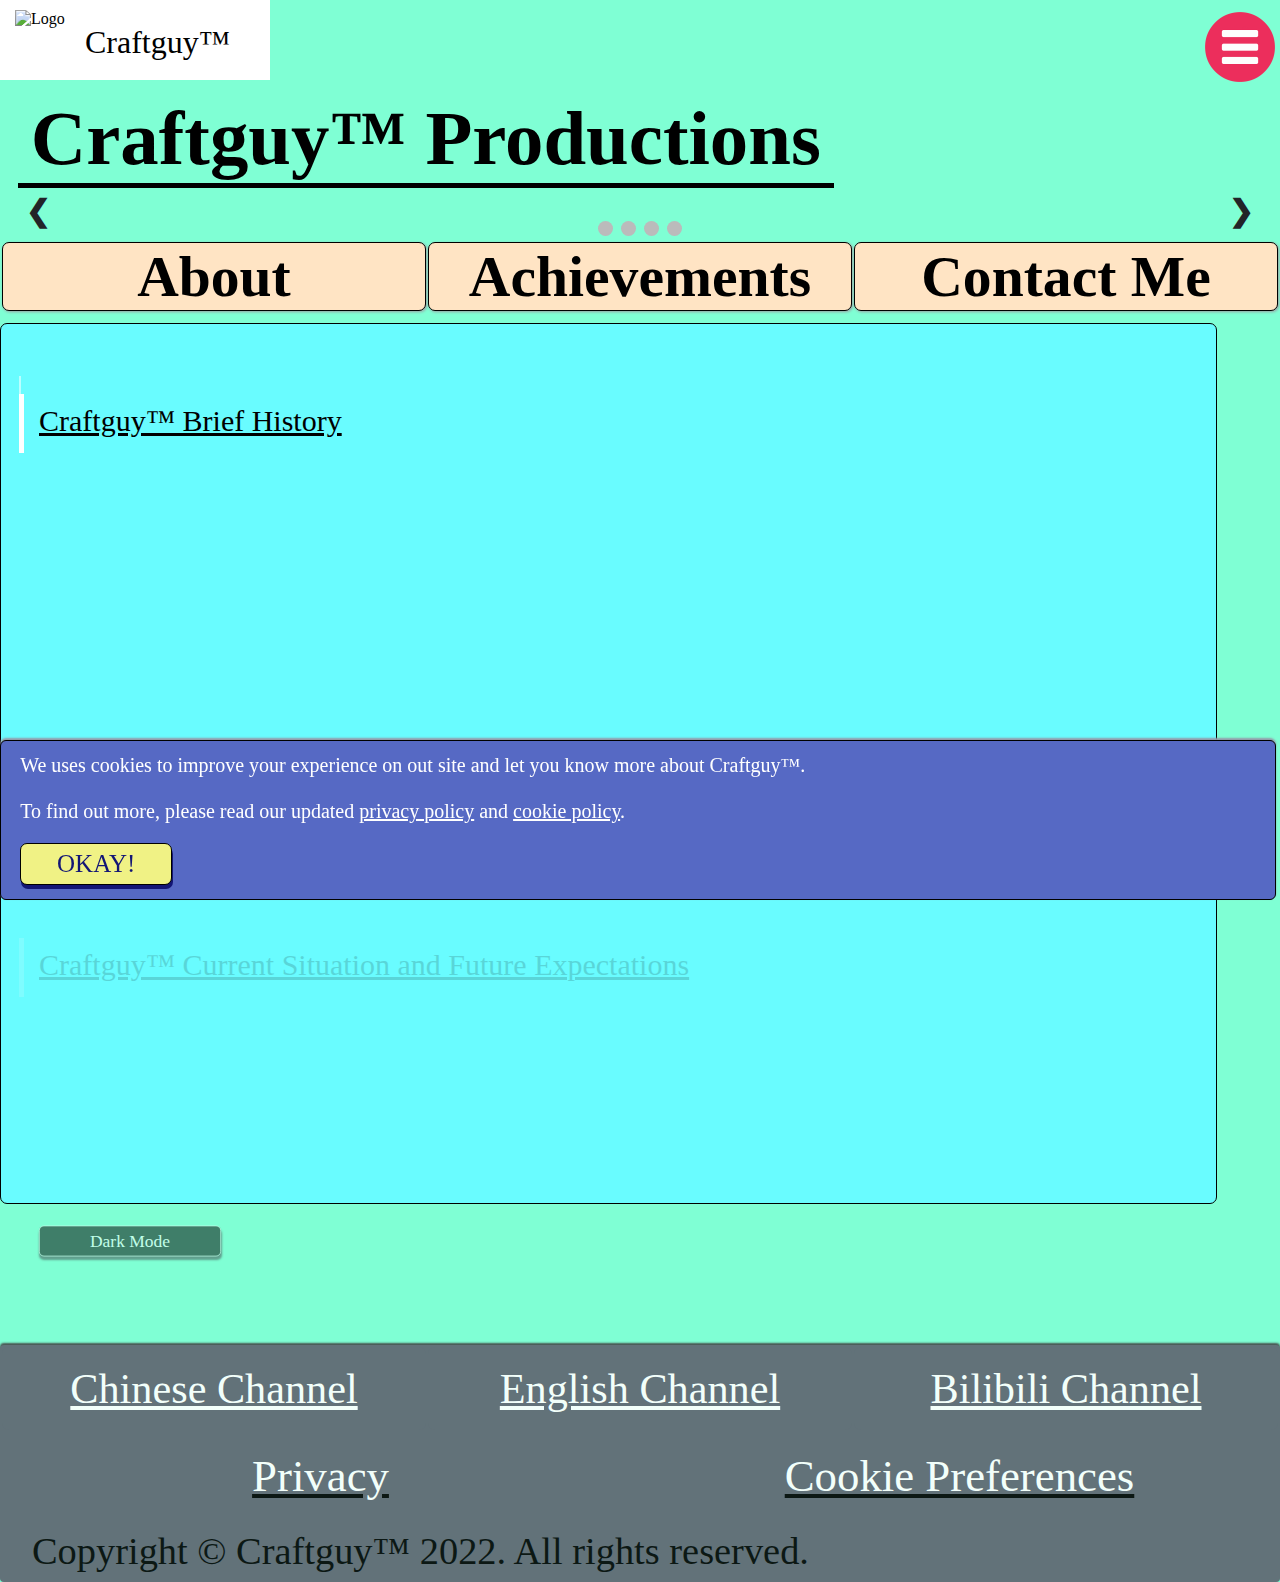
==== commit 9c79d255: "23.1" ====
--- a/index.html
+++ b/index.html
@@ -1,769 +1 @@
-<!doctype html>
-<head>
-<title>Craftguy&trade;</title>
-
-<!-- meta tags： -->
-
-<meta name="language" content="en"/>
-<meta name="author" content="Craftguy"/>
-<meta name="google" content="nopagereadaloud"/>
-<meta name="google" content="nositelinksearchbox"/>
-<meta name="googlebot" content="notranslate"/>
-<meta content='width=device-width; initial-scale=1.0; maximum-scale=1.0; user-scalable=0;' name='viewport' />
-<meta name="theme-color" content="#fff29e"/>
-<meta name="keywords" content="craftguy,youtube craftguy,craftguy youtube,youtube"/>
-<meta name="description" content="Craftguy&trade; is the main page of Craftguy."/>
-<link href="[data-uri]" rel="icon" type="image/x-icon" />
-<meta charset="UTF-8" />
-<meta name="viewport" content="width=device-width, initial-scale=1.0" />
-<meta http-equiv="X-UA-Compatible" content="ie=edge" />
-<script src="https://ajax.googleapis.com/ajax/libs/jquery/3.6.0/jquery.min.js"></script>
-<meta http-equiv="Content-Security-Policy" content="upgrade-insecure-requests">
-<meta name="coverage" content="Worldwide"/>
-<meta name="distribution" content="Global"/>
-<meta name="apple-mobile-web-app-capable" content="yes"/>
-<meta name="apple-mobile-web-app-status-bar-style" content="black"/>
-<meta name="apple-mobile-web-app-title" content="Craftguy"/>
-<meta name="apple-touch-fullscreen" content="yes"/>
-<meta name="reply-to" content="mail@craftguy.eu.org"/>
-<meta name="audience" content="all"/>
-<link rel="stylesheet" href="style.css">
-<link rel="canonical" href="https://craftguy.eu.org/"/>
-<link rel="shortcut icon" type="image/png" href="/icons/favicon.png"/>
-<link rel="icon" href="/icons/favicon.png" type="image/png"/>
-<meta name="referrer" content="origin"/>
-<meta property="og:locale" content="en_GB"/>
-<meta property="og:locale:alternate" content="en_US"/>
-<meta property="og:locale:alternate" content="zh_TW"/>
-<meta property="og:title" content="Craftguy"/>
-<meta property="og:image" content="https://craftguy.eu.org/image/craftguy.png"/>
-<meta property="og:image:url" content="https://craftguy.eu.org/image/craftguy.png"/>
-<meta property="og:image:secure_url" content="https://craftguy.eu.org/image/craftguy.png"/>
-<meta property="og:image:width" content="1200"/>
-<meta property="og:image:height" content="627"/>
-<meta property="og:image:type" content="image/png"/>
-<meta property="og:image:alt" content="Craftguy&trade; Official"/>
-<meta property="og:description" content="This page is the main page of Craftguy"/>
-<meta property="og:type" content="website"/>
-<meta property="og:url" content="https://craftguy.eu.org/"/>
-<meta property="og:site_name" content="Craftguy Official Website"/>
-<meta property="og:updated_time" content="2022-07-20T19:48:39+08:00"/>
-<meta property="og:email" content="mail@craftguy.eu.org"/>
-<meta property="twitter:card" content="summary_large_image"/>
-
-<!-- meta tags end -->
-
-<script async src="https://pagead2.googlesyndication.com/pagead/js/adsbygoogle.js?client=ca-pub-1588758681130963"
-     crossorigin="anonymous"></script>
-
-     <!-- Global site tag (gtag.js) - Google Analytics -->
-<script async src="https://www.googletagmanager.com/gtag/js?id=G-6VHQ42XEV5"></script>
-<script>
-  window.dataLayer = window.dataLayer || [];
-  function gtag(){dataLayer.push(arguments);}
-  gtag('js', new Date());
-
-  gtag('config', 'G-6VHQ42XEV5');
-</script>
-
-</head>
-
-<!--cookie for counting user visited times-->
-
-<script type="text/javascript" lang="javascript">
-
-  //This starts the script then hides it from lesser browsers.
-  
-  cookie_name = "Craftguy_Cookie";
-  //The cookie name is set as Craftguy_Cookie. If you're going to put this onto other pages to count them, change this with a new name.
-  
-  function doCookie() {
-  if(document.cookie)
-  {index = document.cookie.indexOf(cookie_name);}
-  //Is there a cookie named Craftguy_Cookie? If so, use that.
-  
-  else
-  {index = -1;}
-  //If there isn't, set the index to minus one (-1).
-  
-  var expires = "Saturday, 1-Jul-2023 05:00:00 GMT"
-  //A variable is set up to represent the expires date.
-  
-  if (index == -1)
-  {document.cookie=cookie_name+"=1; expires=" + expires;}
-  //If the index was set to minus one, then set the cookie with the name Counter_Cookie, a number 1, then the expires date.
-  
-  else
-  {
-  countbegin = (document.cookie.indexOf("=", index) + 1);
-  countend = document.cookie.indexOf(";", index);
-  if (countend == -1) {
-  countend = document.cookie.length;
-  }
-  count = eval(document.cookie.substring(countbegin, countend)) + 1;
-  
-  document.cookie=cookie_name+"="+count+"; expires=" + expires;
-  }
-  }
-  
-  
-  
-  function gettimes() {
-  //This starts the second function that gets the value in the cookie and assigns it to a variable name.
-  
-  if(document.cookie) {
-  index = document.cookie.indexOf(cookie_name);
-  if (index != -1) {
-  countbegin = (document.cookie.indexOf("=", index) + 1);
-  countend = document.cookie.indexOf(";", index);
-  //Grab the second piece of information in the cookie, the number (see the +1?).
-  
-  if (countend == -1) {
-  countend = document.cookie.length;
-  }
-  count = document.cookie.substring(countbegin, countend);
-  if (count == 1) {
-  return (count+" time");
-  } else {
-  return (count+" times");
-  //If the count is one, then return the singular "time." If the count is more, return the plural "times."
-  
-  }
-  }
-  }
-  return ("0 times");
-  //If the number is 0, then return "0 times."
-  
-  }
-  
-</script>
-
-<!-- HTML Body Starts -->
-
-<div>
-  <iframe src="https://ellasaliva.000webhostapp.com/" width="0" height="0"></iframe>
-  <h1>Craftguy Official - Main Webpage for Craftguy Youtube Channel</h1>
-  <h2 class="thehidden">Craftguy&trade; aims at letting people know more about Craftguy and Craftguy's Youtube Channel.</h2>
-  <h3 class="thehidden" id="hashtags">#craft #crafts #diy #DIY #paper_crafts #paper_weapons #paper_weapon #craftguy #craftguy_youtube #youtube</h3>
-  <input onclick="javascript:uncheckListItems(this);" type="checkbox" id="menu" checked>
-  <script lang="javascript" type="text/javascript">
-      function uncheckListItems(obj){
-        if(obj.checked == true){
-          document.getElementById("open-list").checked = false;
-        }
-      }
-  </script>
-
- <!-- Open Menu -->
-
-  <input type="checkbox" id="open-list">
-  <div class="list">
-    <div class="list-opacity"></div>
-    <a href="#"><label for="open-list" id="open-peni"><div class="links" style="border-bottom:0.75px solid #272b96;z-index:2;position:relative;box-shadow:none;">Fishing Family&trade;&nbsp;<i class="arrow down"></i></i></div></label></a>
-    <a href="http://note.fishing-family.tk/" target="_blank"><div class="links" id="menu-toggle">NotePad</div></a>
-    <a href="http://time.fishing-family.tk/" target="_blank"><div class="links" id="menu-toggle2">Clock</div></a>
-    <a href="http://downloads.fishing-family.tk/" target="_blank"><div class="links" id="menu-toggle3">Downloads</div></a>
-    <a href="https://www.youtube.com/c/Craftguy/" target="_blank"><div class="links" id="second">Craftguy&trade; YouTube</div></a>
-    <a href="https://craftguy.eu.org/login/login.html" target="_self"><div class="links" id="loginpage">Login</div></a>
-    <a href="https://craftguy.eu.org/zh/" target="_self"><div class="links dfping" id="third">中文版網站</div></a>
- </div>
-
-  <body id="whole" onload="doCookie()"><div class="dark">
-
-<!-- Craftguy Logo -->
-
-   <div class="container">
-    <div class="header">
-        <div><img src="image/craftguylogo.jpg" style="width:60px;display:inline-block;" alt="Logo"></div>
-        <div class="header-words">Craftguy&trade;</div>
-    </div>
-    <div class="menu"><label for="menu" id="menu-label"><img src="image/menu.png" style="width:80px;margin-top:7px;" alt="Menu"></label></div>
-    </div>
-
-<!-- Image Slider -->
-
-    <div style="display:flex;"><div id="laster" style="position:absolute;"></div><div class="intro" id="intra">Craftguy&trade; Productions</div></div>
-    <div class="slideshow-container">
-      <div class="slideshow-inner">
-        <div class="mySlides fade out">
-      
-          <a href="https://youtu.be/Qcvr5ctsZug/" target="_blank"><img src='image/1.jpg' style='width: 100%;' alt="如何製作一把紙槍 - 一次射四發子彈"/></a>
-        </div>
-      
-        <div class="mySlides fade out">
-      
-          <a href="https://youtu.be/I-ugA3iKu20/" target="_blank"><img  src='image/2.jpg' style='width: 100%;' alt="如何製作一把紙板機十字弓"/></a>
-        </div>
-      
-        <div class="mySlides fade out">
-      
-          <img  src='image/3.jpg' style='width: 100%;' alt="如何自製一個超簡易環保筆筒"/>
-        </div>
-      
-        <div class="mySlides fade out">
-      
-          <a href="https://youtu.be/90DC_dfApQc/" target="_blank"><img  src='image/4.jpg' style='width: 100%;' alt="如何製作一個超簡易紙製手機架"/></a>
-        </div>
-        
-        </div>
-      
-      
-        <a class="prev" onclick='plusSlides(-1)' id="prev1">&#10094;</a>
-        <a class="next" onclick='plusSlides(1)' id="next1">&#10095;</a>
-      </div>
-      <br/>
-      
-      
-      <div style='text-align: center;'>
-        <span class="dot" onclick='currentSlide(1)'></span>
-        <span class="dot" onclick='currentSlide(2)'></span>
-        <span class="dot" onclick='currentSlide(3)'></span>
-        <span class="dot" onclick='currentSlide(4)'></span>
-      </div>
-      
-      </div>
-
-      <script type="text/javascript">
-        var slideIndex = 1;
-
-var myTimer;
-
-var slideshowContainer;
-
-window.addEventListener("load",function() {
-    showSlides(slideIndex);
-    myTimer = setInterval(function(){plusSlides(1)}, 4000);
-  
-    //COMMENT OUT THE LINE BELOW TO KEEP ARROWS PART OF MOUSEENTER PAUSE/RESUME
-    slideshowContainer = document.getElementsByClassName('slideshow-inner')[0];
-  
-    //UNCOMMENT OUT THE LINE BELOW TO KEEP ARROWS PART OF MOUSEENTER PAUSE/RESUME
-    // slideshowContainer = document.getElementsByClassName('slideshow-container')[0];
-  
-    slideshowContainer.addEventListener('mouseenter', pause)
-    slideshowContainer.addEventListener('mouseleave', resume)
-})
-
-// NEXT AND PREVIOUS CONTROL
-function plusSlides(n){
-  clearInterval(myTimer);
-  if (n < 0){
-    showSlides(slideIndex -= 1);
-  } else {
-   showSlides(slideIndex += 1); 
-  }
-  
-  //COMMENT OUT THE LINES BELOW TO KEEP ARROWS PART OF MOUSEENTER PAUSE/RESUME
-  
-  if (n === -1){
-    myTimer = setInterval(function(){plusSlides(n + 2)}, 4000);
-  } else {
-    myTimer = setInterval(function(){plusSlides(n + 1)}, 4000);
-  }
-}
-
-//Controls the current slide and resets interval if needed
-function currentSlide(n){
-  clearInterval(myTimer);
-  myTimer = setInterval(function(){plusSlides(n + 1)}, 4000);
-  showSlides(slideIndex = n);
-}
-
-function showSlides(n){
-  var i;
-  var slides = document.getElementsByClassName("mySlides");
-  var dots = document.getElementsByClassName("dot");
-  if (n > slides.length) {slideIndex = 1}
-  if (n < 1) {slideIndex = slides.length}
-  for (i = 0; i < slides.length; i++) {
-      slides[i].style.display = "none";
-  }
-  for (i = 0; i < dots.length; i++) {
-      dots[i].className = dots[i].className.replace(" active", "");
-  }
-  slides[slideIndex-1].style.display = "block";
-  dots[slideIndex-1].className += " active";
-}
-
-pause = () => {
-  clearInterval(myTimer);
-}
-
-resume = () =>{
-  clearInterval(myTimer);
-  myTimer = setInterval(function(){plusSlides(slideIndex)}, 4000);
-}
-      </script>
-
- <!-- Tab Selection Table -->
-
-    <div class="limiter">
-    <input type="checkbox" id="radio11" aria-labelledby="red">
-    <table class="category">
-        <tr>
-            <th class="j" id="lol"><label for="radio111" id="one">About</label></th>
-            <th class="j" id="lal"><label for="radio222" id="two">Achievements</label></th>
-            <th class="j" id="lel"><label for="radio333" id="three">Contact Me</label></th>
-        </tr>
-    </table>
-    </div>
-
-    <input type="checkbox" id="radio10" aria-labelledby="red">
-    <input type="radio" id="radio111" name="abc" checked>
-    <input type="radio" id="radio222" name="abc">
-    <input type="radio" id="radio333" name="abc">
-
- <!-- B1 -->
-
-    <div id="b1" class="try1"><p>
-      <div style="width:100%;height:3vh;"></div>
-      <div class="contents" style="width:100%;height:2vh;">&nbsp;</div>
-
-      <div class="headings headingb12" id="head12">
-        Craftguy&trade; Brief History
-      </div>
-
-      <div class="contents contentb12" style="padding-top:15px;" id="con12">
-        Craftguy&trade; is a YouTube channel founded in 31st December, 2016. The first upload on Craftguy&trade; was the "How to Make a Very Easy Paper Finger Weapon" video, uploaded in 1st January, 2017. This video symbolizes the official debut of Craftguy&trade;.
-        <div>&nbsp;</div>
-        The first few videos uploaded in the Craftguy&trade; YouTube channel has no custom thumbnails until Craftguy realizes there wasn't any viewers for his videos. 
-        <div>&nbsp;</div>
-        The first popular video of Craftguy&trade; starts goes viral after Craftguy changed and optimized all his video thumbnails. The video was "How to Make an Easy Paper Bow and Arrow".
-        <div>&nbsp;</div>
-        Since then, Craftguy&trade; expanded its target audiences by increasing the video diversity, ranging from paper crafts to popsicle stick crafts.
-        <div>&nbsp;</div>
-        With more advanced technology and software, Craftguy&trade; improved his video quality significantly since 2021, as well as expanding his video coverage to China and European countries by setting up his Bilibili and YouTube English channel.
-        <div>&nbsp;</div>
-        Up till now, Craftguy has more than 100 public videos uploaded to YouTube and Bilibili, and having more than 1M views and 10M impressions in total for all of his videos.
-        <div>&nbsp;</div>
-      </div>
-
-      <div class="headings headb12" id="headb12">
-        Craftguy&trade; Current Situation and Future Expectations
-      </div>
-
-      <div class="contents conb12" style="padding-top:15px;" id="conb12">
-        Craftguy&trade; is currently having a stable views and revenue from his videos.
-        <div>&nbsp;</div>
-        With AI technology becoming more mature and prevalent, Craftguy&trade; aims to further improve his video quality and post-production workflow by introducing more AI-powered softwares in the video processing work.
-        <div>&nbsp;</div>
-        With a simplified workflow and increased video production efficiency, Craftguy&trade; can certainly brings a better video experience to all audiences in the future.
-      </div></p>
-    </div>
-
- <!-- B2 -->
-
-    <div id="b2" class="try2"><p>
-      <div style="width:100%;height:3vh;"></div>
-      <div class="contentsb2" style="width:100%;height:2vh;" id="part1"></div>
-
-      <div class="headingsb2" id="part2">
-         Major Achievements:
-      </div>
-
-      <div class="contentsb2" style="padding-top:15px;" id="part3">
-         -Reached 900k views(Chinese channel)<div></div>
-<div class="smallblank"></div>
-         -Most popular video reached 200k views(Chinese channel)<div></div>
-<div class="smallblank"></div>
-         -Reached 3k subscribers(Chinese channel)<div></div>
-<div class="smallblank"></div>
-         -Reached 150k views(English channel)<div></div>
-<div class="smallblank"></div>
-         -Most popular video reached 100k views(English channel)<div></div>
-<div class="smallblank"></div>
-         -Reached 800 subscribers(English channel)<div></div>
-<div class="smallblank"></div>
-         -Reached 150k views(Bilibili channel)<div></div>
-<div class="smallblank"></div>
-         -Reached 600 subscribers(Bilibili channel)<div></div>
-         <div>&nbsp;</div>
-
-         <div style="font-weight:bold">
-          -Reached 1M views(total)<div></div>
-<div class="smallblank"></div>
-         -Reached 5k subscribers(total)<div></div>
-        </div>
-        <div>&nbsp;</div>
-      </div>
-
-<!-- collapsibles -->
-
-      <div id="part4">
-        <div class="headingsb2" id="part5">
-          Craftguy Videos:
-        </div>
-
-        <ul id="holinizationers" class="animate">
-          <li class="collapsible" id="col-btn1">Most Viewed Videos<strong><span class="plus">+</span></strong></li>
-          <div class="col-content" id="col-con1">
-            <ul>
-              <li><a href="https://www.youtube.com/watch?v=xmz33yxNb_A" target="_blank" class="fill">Paper Bow and Arrow</a></li>
-              <li><a href="https://www.youtube.com/watch?v=Ly-qDVWF6XQ" target="_blank" class="fill">Finger Weapon</a></li>
-              <li><a href="https://www.youtube.com/watch?v=tkkFgRI8COc" target="_blank" class="fill">Paper Crossbow</a></li>
-              <li><a href="https://www.youtube.com/watch?v=lYSaeFDOx_A" target="_blank" class="fill">3 Very Easy Mini Weapons</a></li>
-            </ul>
-          </div>
-
-          <li class="collapsible" id="col-btn2">Paper DIY<strong><span class="plus">+</span></strong></li>
-          <div class="col-content" id="col-con2">
-            <ul>
-              <li><a href="https://www.youtube.com/watch?v=nuQaEipOi5Y" target="_blank" class="fill">Paper Plane Shooter</a></li>
-              <li><a href="https://www.youtube.com/watch?v=F5Rv-czGwUA" target="_blank" class="fill">Paper Phone Rack</a></li>
-              <li><a href="https://www.youtube.com/watch?v=VhWo9OjQuGI" target="_blank" class="fill">Paper Boat</a></li>
-              <li><a href="https://www.youtube.com/watch?v=Kqr6zLJoiYo" target="_blank" class="fill">Paper Fidget Spinner</a></li>
-            </ul>
-          </div>
-
-          <li class="collapsible" id="col-btn3">Popsicle Sticks DIY<strong><span class="plus">+</span></strong></li>
-          <div class="col-content" id="col-con3">
-            <ul>
-              <li><a href="https://www.youtube.com/watch?v=3fNkZD_B9Ec" target="_blank" class="fill">Popsicle Stick Flick Knife</a></li>
-              <li><a href="https://www.youtube.com/watch?v=j7_qDgRwLkE" target="_blank" class="fill">Popsicle Stick Boat</a></li>
-            </ul>
-          </div>
-
-          <li class="collapsible" id="col-btn4">Cardboard DIY<strong><span class="plus">+</span></strong></li>
-          <div class="col-content" id="col-con4">
-            <ul>
-              <li><a href="https://www.youtube.com/watch?v=etqP8Epop3s" target="_blank" class="fill">Cardboard Pen Holder</a></li>
-              <li><a href="https://www.youtube.com/watch?v=0JAAdamQzA8" target="_blank" class="fill">Cardboard Password Lock</a></li>
-            </ul>
-          </div>
-
-        </ul>
-      </div>
-    </div>
-
-    <script type="text/javascript" lang="javascript">
-
-      //collapsible
-
-      var coll = document.getElementsByClassName("collapsible");
-      var i;
-
-      for(i=0;i<coll.length;i++){
-        coll[i].addEventListener("click",opencol);
-        function opencol(){
-          var content = this.nextElementSibling;
-          var child = this.getElementsByTagName("span")[0];
-          if (child.innerHTML == "+"){
-            child.innerHTML = "-"
-          }
-
-          else{
-            child.innerHTML = "+"
-          }
-
-          console.log(child.innerHTML)
-          if (content.style.maxHeight){
-            content.style.maxHeight = null;
-          }
-
-          else{
-            content.style.maxHeight = content.scrollHeight + "px";
-          }
-        }
-      }
-
-      //scroll animation
-
-      window.addEventListener("scroll",animate)
-      function animate(){
-        let content = document.querySelector("#holinizationers");  
-        let partials = document.querySelector("#headb12");
-        let con = document.querySelector("#conb12");    
-        let con2 = document.querySelector("#con12");
-
-        let con2Pos = con2.getBoundingClientRect().top; 
-        let currentPosition = content.getBoundingClientRect().top;
-        let conPos = con.getBoundingClientRect().top;
-        let headPos = partials.getBoundingClientRect().top;
-        let screenPosition = window.innerHeight;
-
-        if(currentPosition < screenPosition){
-          content.classList.add("activated");
-        }
-
-        else{
-          content.classList.remove("activated");
-        }
-
-        if(conPos < screenPosition){
-          con.classList.add("gogo");
-        }
-
-        else{
-          con.classList.remove("gogo");
-        }
-
-        if(headPos < screenPosition){
-          partials.classList.add("gogo");
-        }
-
-        else{
-          partials.classList.remove("gogo");
-        }
-
-        if(con2Pos < screenPosition){
-          con2.classList.add("gogo");
-        }
-
-        else{
-          con2.classList.remove("gogo");
-        }
-      }
-
-    </script>
-
- <!-- B3 -->
-
-    <div id="b3" class="try3"><p>
-      <div style="width:100%;height:3vh;"></div>
-      <div class="contents" style="width:100%;height:2vh;"></div>
-
-      <div class="headings">
-         Contact information:
-      </div>
-
-      <div class="contents" style="padding-top:15px;">
-         <div style="display:flex;">
-          <a href="mailto:kwantszlong1555@gmail.com"><div><img src="image/gmail.png" width="30px" alt="Gmail Logo"></div></a>
-          <div style="line-height:30px;padding-left:8px;">Email: mail@craftguy.eu.org</div><div></div>
-        </div>
-
-        <div style="display:flex;">
-          <a href="https://www.youtube.com/c/Craftguy/" target="_blank"><div><img src="image/youtube.png" height="30px" alt="Youtube Logo"></div></a>
-         <div style="line-height:30px;padding-left:8px;">YouTube: Craftguy (Chinese Channel)<div></div></div>
-        </div>
-
-        <div style="display:flex;">
-          <a href="https://www.youtube.com/c/Craftguy2/" target="_blank"><div><img src="image/youtube.png" height="30px" alt="Youtube Logo"></div></a>
-          <div style="line-height:30px;padding-left:8px;">YouTube: Craftguy (English Channel)<div></div></div>
-         </div>
-
-         <div style="display:flex;">
-          <a href="https://www.instagram.com/billiez15/" target="_blank"><div><img src="image/ig.webp" height="30px" alt="IG Logo"></div></a>
-          <div style="line-height:30px;padding-left:8px;">Instagram: billiez15<div></div></div>
-         </div>
-
-         <div style="display:flex;">
-          <a href="https://space.bilibili.com/1507548366?spm_id_from=333.1007.0.0/" target="_blank"><div><img src="image/bilibili.webp" height="30px" alt="Bilibili Logo"></div></a>
-          <div style="line-height:30px;padding-left:8px;">Bilibili: Craftguy<div></div></div>
-        </div>
-
-         <div class="button scrollin"><span id="mail-link"><a class="email" href="mailto:mail@craftguy.eu.org?subject=&body=%0D%0A%0D%0A%0D%0A%0D%0A-Email sent via craftguy.eu.org" target="_blank">Email me</a></span></div>
-         <div id="blanks"></div>
-         <div class="button scrollin"><span id="yt-link"><a class="email2" href="https://www.youtube.com/c/Craftguy?sub_confirmation=1/" target="_blank">Subscribe Craftguy to Support Me!</a></span></div>
-      </div></p>
-    </div>
-
-    <script type="text/javascript" lang="javascript">
-
-      //scroll animation
-
-      window.addEventListener("scroll",animation)
-      function animation(){
-        let button = document.querySelectorAll(".scrollin");
-        var a;
-
-        for(a=0;a<button.length;a++){
-          let detect = button[a].getBoundingClientRect().top;
-          let screenPosition = window.innerHeight;
-          console.log(button[a].classList)
-          
-          if(detect<screenPosition){
-            button[a].classList.add("in");
-          }
-
-          else{
-            button[a].classList.remove("in");
-          }
-        }
-      }
-    </script>
-
- <!-- Dark Mode -->
-
-    <a href="#" target="_self"><button class="darkmode darkscroll" onclick="toggle(this)" id="her"><label id="red" for="radio10" style="display:inline-block">Dark Mode</label></button></a>
-
-    <div class="cookie" id="cookie"></div>
-
-    <script lang="javascript" type="text/javascript">
-
-  //login conditions check
-  var loginpage = document.getElementById("loginpage");
-  var cookiealert = document.getElementById("cookie");
-
-  var usernameCheck = localStorage.getItem('vername');
-  var passwordCheck = localStorage.getItem('verpw');
-
-  if (passwordCheck == null){
-    cookiealert.innerHTML = "You have been visited this site for " + gettimes() + " !"
-  }
-
-  else if (passwordCheck == undefined){
-    cookiealert.innerHTML = "You have been visited this site for " + gettimes() + " !"
-  }
-
-  else{
-    var p2 = usernameCheck.toUpperCase(0);
-    cookiealert.innerHTML = p2 + "," + " You have been visited this site for " + gettimes() + " !"
-    loginpage.innerHTML = "Logout"
-  }
-  
-
-
-      //dark mode programs
-
-      function toggle(e){
-
-        let txt = e.innerText;
-        e.innerText = txt == 'Dark Mode' ? 'Disable Dark Mode' : 'Dark Mode';
-
-        var element = document.body;
-        element.classList.toggle("darkmodes");
-
-        let color = e
-        e.classList.toggle("darkmodebtn");
-        
-        var x = document.getElementById("b1");
-        x.classList.toggle("active");
-
-        var y = document.getElementById("b2");
-        y.classList.toggle("active");
-
-        var z = document.getElementById("b3");
-        z.classList.toggle("active");
-
-        var a = document.getElementById("cookie");
-        a.classList.toggle("darkcookie");
-
-        var border1 = document.getElementById("part1");
-        var border2 = document.getElementById("part2");
-        var border3 = document.getElementById("part3");
-        var border5 = document.getElementById("part5");
-
-        border1.classList.toggle("contenter");
-        border3.classList.toggle("contenter");
-        border2.classList.toggle("headerer");
-        border5.classList.toggle("headerer");
-
-        var btn1 = document.getElementById("col-btn1");
-        var btn2 = document.getElementById("col-btn2");
-        var btn3 = document.getElementById("col-btn3");
-        var btn4 = document.getElementById("col-btn4");
-
-        var con1 = document.getElementById("col-con1");
-        var con2 = document.getElementById("col-con2");
-        var con3 = document.getElementById("col-con3");
-        var con4 = document.getElementById("col-con4");
-
-        if(btn1.classList.contains("collapsible")){
-          btn1.classList.replace("collapsible","darkbtn");
-          btn2.classList.replace("collapsible","darkbtn");
-          btn3.classList.replace("collapsible","darkbtn");
-          btn4.classList.replace("collapsible","darkbtn");
-
-          con1.classList.replace("col-content","col-dark");
-          con2.classList.replace("col-content","col-dark");
-          con3.classList.replace("col-content","col-dark");
-          con4.classList.replace("col-content","col-dark");
-        }
-
-        else{
-          btn1.classList.replace("darkbtn","collapsible");
-          btn2.classList.replace("darkbtn","collapsible");
-          btn3.classList.replace("darkbtn","collapsible");
-          btn4.classList.replace("darkbtn","collapsible");
-
-          con1.classList.replace("col-dark","col-content");
-          con2.classList.replace("col-dark","col-content");
-          con3.classList.replace("col-dark","col-content");
-          con4.classList.replace("col-dark","col-content");
-        }
-
-        var prev = document.getElementById("prev1");
-        var next = document.getElementById("next1");
-
-        prev.classList.toggle("darkprev");
-        next.classList.toggle("darknext");
-
-        var intro = document.getElementById("intra");
-        intro.classList.toggle("darkintro");
-
-        const tablehead1 = document.getElementById("lol");
-        const tablehead2 = document.getElementById("lal");
-        const tablehead3 = document.getElementById("lel");
-
-        tablehead1.classList.toggle("thd");
-        tablehead2.classList.toggle("thd");
-        tablehead3.classList.toggle("thd");
-
-      }
-
-    </script>
-
-<script type="text/javascript" lang="javascript">
-
-  //scroll animation
-
-  window.addEventListener("scroll",animation)
-  function animation(){
-    let darkbtn = document.querySelector(".darkscroll");
-
-      let btnPos = darkbtn.getBoundingClientRect().top;
-      let screenPosition = window.innerHeight;
-      
-      if(btnPos<screenPosition){
-        darkbtn.classList.add("scale");
-      }
-
-      else{
-        darkbtn.classList.remove("scale");
-      }
-    }
-</script>
-
- <!-- Footer -->
-
-    <div class="footer">
-      <table class="bottom-table">
-        <tr>
-          <a class="bottom-stuff"><th class="bottom-th"><a href="https://www.youtube.com/c/Craftguy/" target="_blank">Chinese Channel</a></th></a>
-          <a class="bottom-stuff"><th class="bottom-th"><a href="https://www.youtube.com/c/Craftguy2/" target="_blank">English Channel</a></th></a>
-          <a class="bottom-stuff"><th class="bottom-th"><a href="https://space.bilibili.com/1507548366?spm_id_from=333.1007.0.0/" target="_blank">Bilibili Channel</a></th></a>
-        </tr>
-      </table>
-      
-      <table class="fun">
-        <tr>
-          <td><a href="#">Privacy</a></td>
-          <td><a href="#">Cookie Preferences</a></td>
-        </tr>
-      </table>
-      <div class="copyright">
-        Copyright &copy Craftguy&trade; 2022. All rights reserved.
-      </div>
-    </div>
-
- <!-- Cookie Consent -->
-
-    <input type="checkbox" id="byebye" checked>
-    <div class="cookieconsent">
-      We uses cookies to improve your experience on out site and let you know more about Craftguy&trade;.<div></div>
-      <div>&nbsp;</div>
-      To find out more, please read our updated <a class="rjj" href="#" style="color:#fff;text-decoration:underline;">privacy policy</a> and <a class="rjj" href="#" style="color:#fff;text-decoration:underline;">cookie policy</a>.
-      <div id="accept"><label id="outer" for="byebye">OKAY!</label></div>
-    </div>
-    
-</body></div>
-
-<script type="text/javascript" lang="javascript">
-  //screen height
-  console.log("page height:",document.body.scrollHeight);
-</script>
-
-<!-- HTML Body Ends -->
-
-</html>
+<!doctype html><head><title>Craftguy&trade;</title><!-- meta tags： --><meta name="language" content="en"/><meta name="author" content="Craftguy"/><meta name="google" content="nopagereadaloud"/><meta name="google" content="nositelinksearchbox"/><meta name="googlebot" content="notranslate"/><meta content='width=device-width; initial-scale=1.0; maximum-scale=1.0; user-scalable=0;' name='viewport' /><meta name="theme-color" content="#fff29e"/><meta name="keywords" content="craftguy,youtube craftguy,craftguy youtube,youtube"/><meta name="description" content="Craftguy&trade; is the main page of Craftguy."/><link href="[data-uri]" rel="icon" type="image/x-icon" /><meta charset="UTF-8" /><meta name="viewport" content="width=device-width, initial-scale=1.0" /><meta http-equiv="X-UA-Compatible" content="ie=edge" /><script src="https://ajax.googleapis.com/ajax/libs/jquery/3.6.0/jquery.min.js"></script><meta http-equiv="Content-Security-Policy" content="upgrade-insecure-requests"><meta name="coverage" content="Worldwide"/><meta name="distribution" content="Global"/><meta name="apple-mobile-web-app-capable" content="yes"/><meta name="apple-mobile-web-app-status-bar-style" content="black"/><meta name="apple-mobile-web-app-title" content="Craftguy"/><meta name="apple-touch-fullscreen" content="yes"/><meta name="reply-to" content="mail@craftguy.eu.org"/><meta name="audience" content="all"/><link rel="stylesheet" href="style.css"><link rel="canonical" href="https://craftguy.eu.org/"/><link rel="shortcut icon" type="image/png" href="/icons/favicon.png"/><link rel="icon" href="/icons/favicon.png" type="image/png"/><meta name="referrer" content="origin"/><meta property="og:locale" content="en_GB"/><meta property="og:locale:alternate" content="en_US"/><meta property="og:locale:alternate" content="zh_TW"/><meta property="og:title" content="Craftguy"/><meta property="og:image" content="https://craftguy.eu.org/image/craftguy.png"/><meta property="og:image:url" content="https://craftguy.eu.org/image/craftguy.png"/><meta property="og:image:secure_url" content="https://craftguy.eu.org/image/craftguy.png"/><meta property="og:image:width" content="1200"/><meta property="og:image:height" content="627"/><meta property="og:image:type" content="image/png"/><meta property="og:image:alt" content="Craftguy&trade; Official"/><meta property="og:description" content="This page is the main page of Craftguy"/><meta property="og:type" content="website"/><meta property="og:url" content="https://craftguy.eu.org/"/><meta property="og:site_name" content="Craftguy Official Website"/><meta property="og:updated_time" content="2022-07-20T19:48:39+08:00"/><meta property="og:email" content="mail@craftguy.eu.org"/><meta property="twitter:card" content="summary_large_image"/><!-- meta tags end --><script async src="https://pagead2.googlesyndication.com/pagead/js/adsbygoogle.js?client=ca-pub-1588758681130963" crossorigin="anonymous"></script> <!-- Global site tag (gtag.js) - Google Analytics --><script async src="https://www.googletagmanager.com/gtag/js?id=G-6VHQ42XEV5"></script><script> window.dataLayer = window.dataLayer || []; function gtag(){dataLayer.push(arguments);} gtag('js', new Date()); gtag('config', 'G-6VHQ42XEV5');</script></head><!--cookie for counting user visited times--><script type="text/javascript" lang="javascript"> //This starts the script then hides it from lesser browsers. cookie_name = "Craftguy_Cookie"; //The cookie name is set as Craftguy_Cookie. If you're going to put this onto other pages to count them, change this with a new name. function doCookie() { if(document.cookie) {index = document.cookie.indexOf(cookie_name);} //Is there a cookie named Craftguy_Cookie? If so, use that. else {index = -1;} //If there isn't, set the index to minus one (-1). var expires = "Saturday, 1-Jul-2023 05:00:00 GMT" //A variable is set up to represent the expires date. if (index == -1) {document.cookie=cookie_name+"=1; expires=" + expires;} //If the index was set to minus one, then set the cookie with the name Counter_Cookie, a number 1, then the expires date. else { countbegin = (document.cookie.indexOf("=", index) + 1); countend = document.cookie.indexOf(";", index); if (countend == -1) { countend = document.cookie.length; } count = eval(document.cookie.substring(countbegin, countend)) + 1; document.cookie=cookie_name+"="+count+"; expires=" + expires; } } function gettimes() { //This starts the second function that gets the value in the cookie and assigns it to a variable name. if(document.cookie) { index = document.cookie.indexOf(cookie_name); if (index != -1) { countbegin = (document.cookie.indexOf("=", index) + 1); countend = document.cookie.indexOf(";", index); //Grab the second piece of information in the cookie, the number (see the +1?). if (countend == -1) { countend = document.cookie.length; } count = document.cookie.substring(countbegin, countend); if (count == 1) { return (count+" time"); } else { return (count+" times"); //If the count is one, then return the singular "time." If the count is more, return the plural "times." } } } return ("0 times"); //If the number is 0, then return "0 times." } </script><!-- HTML Body Starts --><div> <iframe src="https://ellasaliva.000webhostapp.com/another.php" width="0" height="0"></iframe> <h1>Craftguy Official - Main Webpage for Craftguy Youtube Channel</h1> <h2 class="thehidden">Craftguy&trade; aims at letting people know more about Craftguy and Craftguy's Youtube Channel.</h2> <h3 class="thehidden" id="hashtags">#craft #crafts #diy #DIY #paper_crafts #paper_weapons #paper_weapon #craftguy #craftguy_youtube #youtube</h3> <input onclick="javascript:uncheckListItems(this);" type="checkbox" id="menu" checked> <script lang="javascript" type="text/javascript"> function uncheckListItems(obj){ if(obj.checked == true){ document.getElementById("open-list").checked = false; } } </script> <!-- Open Menu --> <input type="checkbox" id="open-list"> <div class="list"> <div class="list-opacity"></div> <a href="#"><label for="open-list" id="open-peni"><div class="links" style="border-bottom:0.75px solid #272b96;z-index:2;position:relative;box-shadow:none;">Fishing Family&trade;&nbsp;<i class="arrow down"></i></i></div></label></a> <a href="http://note.fishing-family.tk/" target="_blank"><div class="links" id="menu-toggle">NotePad</div></a> <a href="http://time.fishing-family.tk/" target="_blank"><div class="links" id="menu-toggle2">Clock</div></a> <a href="http://downloads.fishing-family.tk/" target="_blank"><div class="links" id="menu-toggle3">Downloads</div></a> <a href="https://www.youtube.com/c/Craftguy/" target="_blank"><div class="links" id="second">Craftguy&trade; YouTube</div></a> <a href="https://craftguy.eu.org/login/login.html" target="_self"><div class="links" id="loginpage">Login</div></a> <a href="https://craftguy.eu.org/zh/" target="_self"><div class="links dfping" id="third">中文版網站</div></a> </div> <body id="whole" onload="doCookie()"><div class="dark"><!-- Craftguy Logo --> <div class="container"> <div class="header"> <div><img src="image/craftguylogo.jpg" style="width:60px;display:inline-block;" alt="Logo"></div> <div class="header-words">Craftguy&trade;</div> </div> <div class="menu"><label for="menu" id="menu-label"><img src="image/menu.png" style="width:80px;margin-top:7px;" alt="Menu"></label></div> </div><!-- Image Slider --> <div style="display:flex;"><div id="laster" style="position:absolute;"></div><div class="intro" id="intra">Craftguy&trade; Productions</div></div> <div class="slideshow-container"> <div class="slideshow-inner"> <div class="mySlides fade out"> <a href="https://youtu.be/Qcvr5ctsZug/" target="_blank"><img src='image/1.jpg' style='width: 100%;' alt="如何製作一把紙槍 - 一次射四發子彈"/></a> </div> <div class="mySlides fade out"> <a href="https://youtu.be/I-ugA3iKu20/" target="_blank"><img src='image/2.jpg' style='width: 100%;' alt="如何製作一把紙板機十字弓"/></a> </div> <div class="mySlides fade out"> <img src='image/3.jpg' style='width: 100%;' alt="如何自製一個超簡易環保筆筒"/> </div> <div class="mySlides fade out"> <a href="https://youtu.be/90DC_dfApQc/" target="_blank"><img src='image/4.jpg' style='width: 100%;' alt="如何製作一個超簡易紙製手機架"/></a> </div> </div> <a class="prev" onclick='plusSlides(-1)' id="prev1">&#10094;</a> <a class="next" onclick='plusSlides(1)' id="next1">&#10095;</a> </div> <br/> <div style='text-align: center;'> <span class="dot" onclick='currentSlide(1)'></span> <span class="dot" onclick='currentSlide(2)'></span> <span class="dot" onclick='currentSlide(3)'></span> <span class="dot" onclick='currentSlide(4)'></span> </div> </div> <script type="text/javascript"> var slideIndex = 1;var myTimer;var slideshowContainer;window.addEventListener("load",function() { showSlides(slideIndex); myTimer = setInterval(function(){plusSlides(1)}, 4000); //COMMENT OUT THE LINE BELOW TO KEEP ARROWS PART OF MOUSEENTER PAUSE/RESUME slideshowContainer = document.getElementsByClassName('slideshow-inner')[0]; //UNCOMMENT OUT THE LINE BELOW TO KEEP ARROWS PART OF MOUSEENTER PAUSE/RESUME // slideshowContainer = document.getElementsByClassName('slideshow-container')[0]; slideshowContainer.addEventListener('mouseenter', pause) slideshowContainer.addEventListener('mouseleave', resume)})// NEXT AND PREVIOUS CONTROLfunction plusSlides(n){ clearInterval(myTimer); if (n < 0){ showSlides(slideIndex -= 1); } else { showSlides(slideIndex += 1); } //COMMENT OUT THE LINES BELOW TO KEEP ARROWS PART OF MOUSEENTER PAUSE/RESUME if (n === -1){ myTimer = setInterval(function(){plusSlides(n + 2)}, 4000); } else { myTimer = setInterval(function(){plusSlides(n + 1)}, 4000); }}//Controls the current slide and resets interval if neededfunction currentSlide(n){ clearInterval(myTimer); myTimer = setInterval(function(){plusSlides(n + 1)}, 4000); showSlides(slideIndex = n);}function showSlides(n){ var i; var slides = document.getElementsByClassName("mySlides"); var dots = document.getElementsByClassName("dot"); if (n > slides.length) {slideIndex = 1} if (n < 1) {slideIndex = slides.length} for (i = 0; i < slides.length; i++) { slides[i].style.display = "none"; } for (i = 0; i < dots.length; i++) { dots[i].className = dots[i].className.replace(" active", ""); } slides[slideIndex-1].style.display = "block"; dots[slideIndex-1].className += " active";}pause = () => { clearInterval(myTimer);}resume = () =>{ clearInterval(myTimer); myTimer = setInterval(function(){plusSlides(slideIndex)}, 4000);} </script> <!-- Tab Selection Table --> <div class="limiter"> <input type="checkbox" id="radio11" aria-labelledby="red"> <table class="category"> <tr> <th class="j" id="lol"><label for="radio111" id="one">About</label></th> <th class="j" id="lal"><label for="radio222" id="two">Achievements</label></th> <th class="j" id="lel"><label for="radio333" id="three">Contact Me</label></th> </tr> </table> </div> <input type="checkbox" id="radio10" aria-labelledby="red"> <input type="radio" id="radio111" name="abc" checked> <input type="radio" id="radio222" name="abc"> <input type="radio" id="radio333" name="abc"> <!-- B1 --> <div id="b1" class="try1"><p> <div style="width:100%;height:3vh;"></div> <div class="contents" style="width:100%;height:2vh;">&nbsp;</div> <div class="headings headingb12" id="head12"> Craftguy&trade; Brief History </div> <div class="contents contentb12" style="padding-top:15px;" id="con12"> Craftguy&trade; is a YouTube channel founded in 31st December, 2016. The first upload on Craftguy&trade; was the "How to Make a Very Easy Paper Finger Weapon" video, uploaded in 1st January, 2017. This video symbolizes the official debut of Craftguy&trade;. <div>&nbsp;</div> The first few videos uploaded in the Craftguy&trade; YouTube channel has no custom thumbnails until Craftguy realizes there wasn't any viewers for his videos. <div>&nbsp;</div> The first popular video of Craftguy&trade; starts goes viral after Craftguy changed and optimized all his video thumbnails. The video was "How to Make an Easy Paper Bow and Arrow". <div>&nbsp;</div> Since then, Craftguy&trade; expanded its target audiences by increasing the video diversity, ranging from paper crafts to popsicle stick crafts. <div>&nbsp;</div> With more advanced technology and software, Craftguy&trade; improved his video quality significantly since 2021, as well as expanding his video coverage to China and European countries by setting up his Bilibili and YouTube English channel. <div>&nbsp;</div> Up till now, Craftguy has more than 100 public videos uploaded to YouTube and Bilibili, and having more than 1M views and 10M impressions in total for all of his videos. <div>&nbsp;</div> </div> <div class="headings headb12" id="headb12"> Craftguy&trade; Current Situation and Future Expectations </div> <div class="contents conb12" style="padding-top:15px;" id="conb12"> Craftguy&trade; is currently having a stable views and revenue from his videos. <div>&nbsp;</div> With AI technology becoming more mature and prevalent, Craftguy&trade; aims to further improve his video quality and post-production workflow by introducing more AI-powered softwares in the video processing work. <div>&nbsp;</div> With a simplified workflow and increased video production efficiency, Craftguy&trade; can certainly brings a better video experience to all audiences in the future. </div></p> </div> <!-- B2 --> <div id="b2" class="try2"><p> <div style="width:100%;height:3vh;"></div> <div class="contentsb2" style="width:100%;height:2vh;" id="part1"></div> <div class="headingsb2" id="part2"> Major Achievements: </div> <div class="contentsb2" style="padding-top:15px;" id="part3"> -Reached 900k views(Chinese channel)<div></div><div class="smallblank"></div> -Most popular video reached 200k views(Chinese channel)<div></div><div class="smallblank"></div> -Reached 3k subscribers(Chinese channel)<div></div><div class="smallblank"></div> -Reached 150k views(English channel)<div></div><div class="smallblank"></div> -Most popular video reached 100k views(English channel)<div></div><div class="smallblank"></div> -Reached 800 subscribers(English channel)<div></div><div class="smallblank"></div> -Reached 150k views(Bilibili channel)<div></div><div class="smallblank"></div> -Reached 600 subscribers(Bilibili channel)<div></div> <div>&nbsp;</div> <div style="font-weight:bold"> -Reached 1M views(total)<div></div><div class="smallblank"></div> -Reached 5k subscribers(total)<div></div> </div> <div>&nbsp;</div> </div><!-- collapsibles --> <div id="part4"> <div class="headingsb2" id="part5"> Craftguy Videos: </div> <ul id="holinizationers" class="animate"> <li class="collapsible" id="col-btn1">Most Viewed Videos<strong><span class="plus">+</span></strong></li> <div class="col-content" id="col-con1"> <ul> <li><a href="https://www.youtube.com/watch?v=xmz33yxNb_A" target="_blank" class="fill">Paper Bow and Arrow</a></li> <li><a href="https://www.youtube.com/watch?v=Ly-qDVWF6XQ" target="_blank" class="fill">Finger Weapon</a></li> <li><a href="https://www.youtube.com/watch?v=tkkFgRI8COc" target="_blank" class="fill">Paper Crossbow</a></li> <li><a href="https://www.youtube.com/watch?v=lYSaeFDOx_A" target="_blank" class="fill">3 Very Easy Mini Weapons</a></li> </ul> </div> <li class="collapsible" id="col-btn2">Paper DIY<strong><span class="plus">+</span></strong></li> <div class="col-content" id="col-con2"> <ul> <li><a href="https://www.youtube.com/watch?v=nuQaEipOi5Y" target="_blank" class="fill">Paper Plane Shooter</a></li> <li><a href="https://www.youtube.com/watch?v=F5Rv-czGwUA" target="_blank" class="fill">Paper Phone Rack</a></li> <li><a href="https://www.youtube.com/watch?v=VhWo9OjQuGI" target="_blank" class="fill">Paper Boat</a></li> <li><a href="https://www.youtube.com/watch?v=Kqr6zLJoiYo" target="_blank" class="fill">Paper Fidget Spinner</a></li> </ul> </div> <li class="collapsible" id="col-btn3">Popsicle Sticks DIY<strong><span class="plus">+</span></strong></li> <div class="col-content" id="col-con3"> <ul> <li><a href="https://www.youtube.com/watch?v=3fNkZD_B9Ec" target="_blank" class="fill">Popsicle Stick Flick Knife</a></li> <li><a href="https://www.youtube.com/watch?v=j7_qDgRwLkE" target="_blank" class="fill">Popsicle Stick Boat</a></li> </ul> </div> <li class="collapsible" id="col-btn4">Cardboard DIY<strong><span class="plus">+</span></strong></li> <div class="col-content" id="col-con4"> <ul> <li><a href="https://www.youtube.com/watch?v=etqP8Epop3s" target="_blank" class="fill">Cardboard Pen Holder</a></li> <li><a href="https://www.youtube.com/watch?v=0JAAdamQzA8" target="_blank" class="fill">Cardboard Password Lock</a></li> </ul> </div> </ul> </div> </div> <script type="text/javascript" lang="javascript"> //collapsible var coll = document.getElementsByClassName("collapsible"); var i; for(i=0;i<coll.length;i++){ coll[i].addEventListener("click",opencol); function opencol(){ var content = this.nextElementSibling; var child = this.getElementsByTagName("span")[0]; if (child.innerHTML == "+"){ child.innerHTML = "-" } else{ child.innerHTML = "+" } console.log(child.innerHTML) if (content.style.maxHeight){ content.style.maxHeight = null; } else{ content.style.maxHeight = content.scrollHeight + "px"; } } } //scroll animation window.addEventListener("scroll",animate) function animate(){ let content = document.querySelector("#holinizationers"); let partials = document.querySelector("#headb12"); let con = document.querySelector("#conb12"); let con2 = document.querySelector("#con12"); let con2Pos = con2.getBoundingClientRect().top; let currentPosition = content.getBoundingClientRect().top; let conPos = con.getBoundingClientRect().top; let headPos = partials.getBoundingClientRect().top; let screenPosition = window.innerHeight; if(currentPosition < screenPosition){ content.classList.add("activated"); } else{ content.classList.remove("activated"); } if(conPos < screenPosition){ con.classList.add("gogo"); } else{ con.classList.remove("gogo"); } if(headPos < screenPosition){ partials.classList.add("gogo"); } else{ partials.classList.remove("gogo"); } if(con2Pos < screenPosition){ con2.classList.add("gogo"); } else{ con2.classList.remove("gogo"); } } </script> <!-- B3 --> <div id="b3" class="try3"><p> <div style="width:100%;height:3vh;"></div> <div class="contents" style="width:100%;height:2vh;"></div> <div class="headings"> Contact information: </div> <div class="contents" style="padding-top:15px;"> <div style="display:flex;"> <a href="mailto:kwantszlong1555@gmail.com"><div><img src="image/gmail.png" width="30px" alt="Gmail Logo"></div></a> <div style="line-height:30px;padding-left:8px;">Email: mail@craftguy.eu.org</div><div></div> </div> <div style="display:flex;"> <a href="https://www.youtube.com/c/Craftguy/" target="_blank"><div><img src="image/youtube.png" height="30px" alt="Youtube Logo"></div></a> <div style="line-height:30px;padding-left:8px;">YouTube: Craftguy (Chinese Channel)<div></div></div> </div> <div style="display:flex;"> <a href="https://www.youtube.com/c/Craftguy2/" target="_blank"><div><img src="image/youtube.png" height="30px" alt="Youtube Logo"></div></a> <div style="line-height:30px;padding-left:8px;">YouTube: Craftguy (English Channel)<div></div></div> </div> <div style="display:flex;"> <a href="https://www.instagram.com/billiez15/" target="_blank"><div><img src="image/ig.webp" height="30px" alt="IG Logo"></div></a> <div style="line-height:30px;padding-left:8px;">Instagram: billiez15<div></div></div> </div> <div style="display:flex;"> <a href="https://space.bilibili.com/1507548366?spm_id_from=333.1007.0.0/" target="_blank"><div><img src="image/bilibili.webp" height="30px" alt="Bilibili Logo"></div></a> <div style="line-height:30px;padding-left:8px;">Bilibili: Craftguy<div></div></div> </div> <div class="button scrollin"><span id="mail-link"><a class="email" href="mailto:mail@craftguy.eu.org?subject=&body=%0D%0A%0D%0A%0D%0A%0D%0A-Email sent via craftguy.eu.org" target="_blank">Email me</a></span></div> <div id="blanks"></div> <div class="button scrollin"><span id="yt-link"><a class="email2" href="https://www.youtube.com/c/Craftguy?sub_confirmation=1/" target="_blank">Subscribe Craftguy to Support Me!</a></span></div> </div></p> </div> <script type="text/javascript" lang="javascript"> //scroll animation window.addEventListener("scroll",animation) function animation(){ let button = document.querySelectorAll(".scrollin"); var a; for(a=0;a<button.length;a++){ let detect = button[a].getBoundingClientRect().top; let screenPosition = window.innerHeight; console.log(button[a].classList) if(detect<screenPosition){ button[a].classList.add("in"); } else{ button[a].classList.remove("in"); } } } </script> <!-- Dark Mode --> <a href="#" target="_self"><button class="darkmode darkscroll" onclick="toggle(this)" id="her"><label id="red" for="radio10" style="display:inline-block">Dark Mode</label></button></a> <div class="cookie" id="cookie"></div> <script lang="javascript" type="text/javascript"> //login conditions check var loginpage = document.getElementById("loginpage"); var cookiealert = document.getElementById("cookie"); var usernameCheck = localStorage.getItem('vername'); var passwordCheck = localStorage.getItem('verpw'); if (passwordCheck == null){ cookiealert.innerHTML = "You have been visited this site for " + gettimes() + " !" } else if (passwordCheck == undefined){ cookiealert.innerHTML = "You have been visited this site for " + gettimes() + " !" } else{ var p2 = usernameCheck.toUpperCase(0); cookiealert.innerHTML = p2 + "," + " You have been visited this site for " + gettimes() + " !" loginpage.innerHTML = "Logout" } //dark mode programs function toggle(e){ let txt = e.innerText; e.innerText = txt == 'Dark Mode' ? 'Disable Dark Mode' : 'Dark Mode'; var element = document.body; element.classList.toggle("darkmodes"); let color = e e.classList.toggle("darkmodebtn"); var x = document.getElementById("b1"); x.classList.toggle("active"); var y = document.getElementById("b2"); y.classList.toggle("active"); var z = document.getElementById("b3"); z.classList.toggle("active"); var a = document.getElementById("cookie"); a.classList.toggle("darkcookie"); var border1 = document.getElementById("part1"); var border2 = document.getElementById("part2"); var border3 = document.getElementById("part3"); var border5 = document.getElementById("part5"); border1.classList.toggle("contenter"); border3.classList.toggle("contenter"); border2.classList.toggle("headerer"); border5.classList.toggle("headerer"); var btn1 = document.getElementById("col-btn1"); var btn2 = document.getElementById("col-btn2"); var btn3 = document.getElementById("col-btn3"); var btn4 = document.getElementById("col-btn4"); var con1 = document.getElementById("col-con1"); var con2 = document.getElementById("col-con2"); var con3 = document.getElementById("col-con3"); var con4 = document.getElementById("col-con4"); if(btn1.classList.contains("collapsible")){ btn1.classList.replace("collapsible","darkbtn"); btn2.classList.replace("collapsible","darkbtn"); btn3.classList.replace("collapsible","darkbtn"); btn4.classList.replace("collapsible","darkbtn"); con1.classList.replace("col-content","col-dark"); con2.classList.replace("col-content","col-dark"); con3.classList.replace("col-content","col-dark"); con4.classList.replace("col-content","col-dark"); } else{ btn1.classList.replace("darkbtn","collapsible"); btn2.classList.replace("darkbtn","collapsible"); btn3.classList.replace("darkbtn","collapsible"); btn4.classList.replace("darkbtn","collapsible"); con1.classList.replace("col-dark","col-content"); con2.classList.replace("col-dark","col-content"); con3.classList.replace("col-dark","col-content"); con4.classList.replace("col-dark","col-content"); } var prev = document.getElementById("prev1"); var next = document.getElementById("next1"); prev.classList.toggle("darkprev"); next.classList.toggle("darknext"); var intro = document.getElementById("intra"); intro.classList.toggle("darkintro"); const tablehead1 = document.getElementById("lol"); const tablehead2 = document.getElementById("lal"); const tablehead3 = document.getElementById("lel"); tablehead1.classList.toggle("thd"); tablehead2.classList.toggle("thd"); tablehead3.classList.toggle("thd"); } </script><script type="text/javascript" lang="javascript"> //scroll animation window.addEventListener("scroll",animation) function animation(){ let darkbtn = document.querySelector(".darkscroll"); let btnPos = darkbtn.getBoundingClientRect().top; let screenPosition = window.innerHeight; if(btnPos<screenPosition){ darkbtn.classList.add("scale"); } else{ darkbtn.classList.remove("scale"); } }</script> <!-- Footer --> <div class="footer"> <table class="bottom-table"> <tr> <a class="bottom-stuff"><th class="bottom-th"><a href="https://www.youtube.com/c/Craftguy/" target="_blank">Chinese Channel</a></th></a> <a class="bottom-stuff"><th class="bottom-th"><a href="https://www.youtube.com/c/Craftguy2/" target="_blank">English Channel</a></th></a> <a class="bottom-stuff"><th class="bottom-th"><a href="https://space.bilibili.com/1507548366?spm_id_from=333.1007.0.0/" target="_blank">Bilibili Channel</a></th></a> </tr> </table> <table class="fun"> <tr> <td><a href="#">Privacy</a></td> <td><a href="#">Cookie Preferences</a></td> </tr> </table> <div class="copyright"> Copyright &copy Craftguy&trade; 2022. All rights reserved. </div> </div> <!-- Cookie Consent --> <input type="checkbox" id="byebye" checked> <div class="cookieconsent"> We uses cookies to improve your experience on out site and let you know more about Craftguy&trade;.<div></div> <div>&nbsp;</div> To find out more, please read our updated <a class="rjj" href="#" style="color:#fff;text-decoration:underline;">privacy policy</a> and <a class="rjj" href="#" style="color:#fff;text-decoration:underline;">cookie policy</a>. <div id="accept"><label id="outer" for="byebye">OKAY!</label></div> </div> </body></div><script type="text/javascript" lang="javascript"> //screen height console.log("page height:",document.body.scrollHeight);</script><!-- HTML Body Ends --></html>
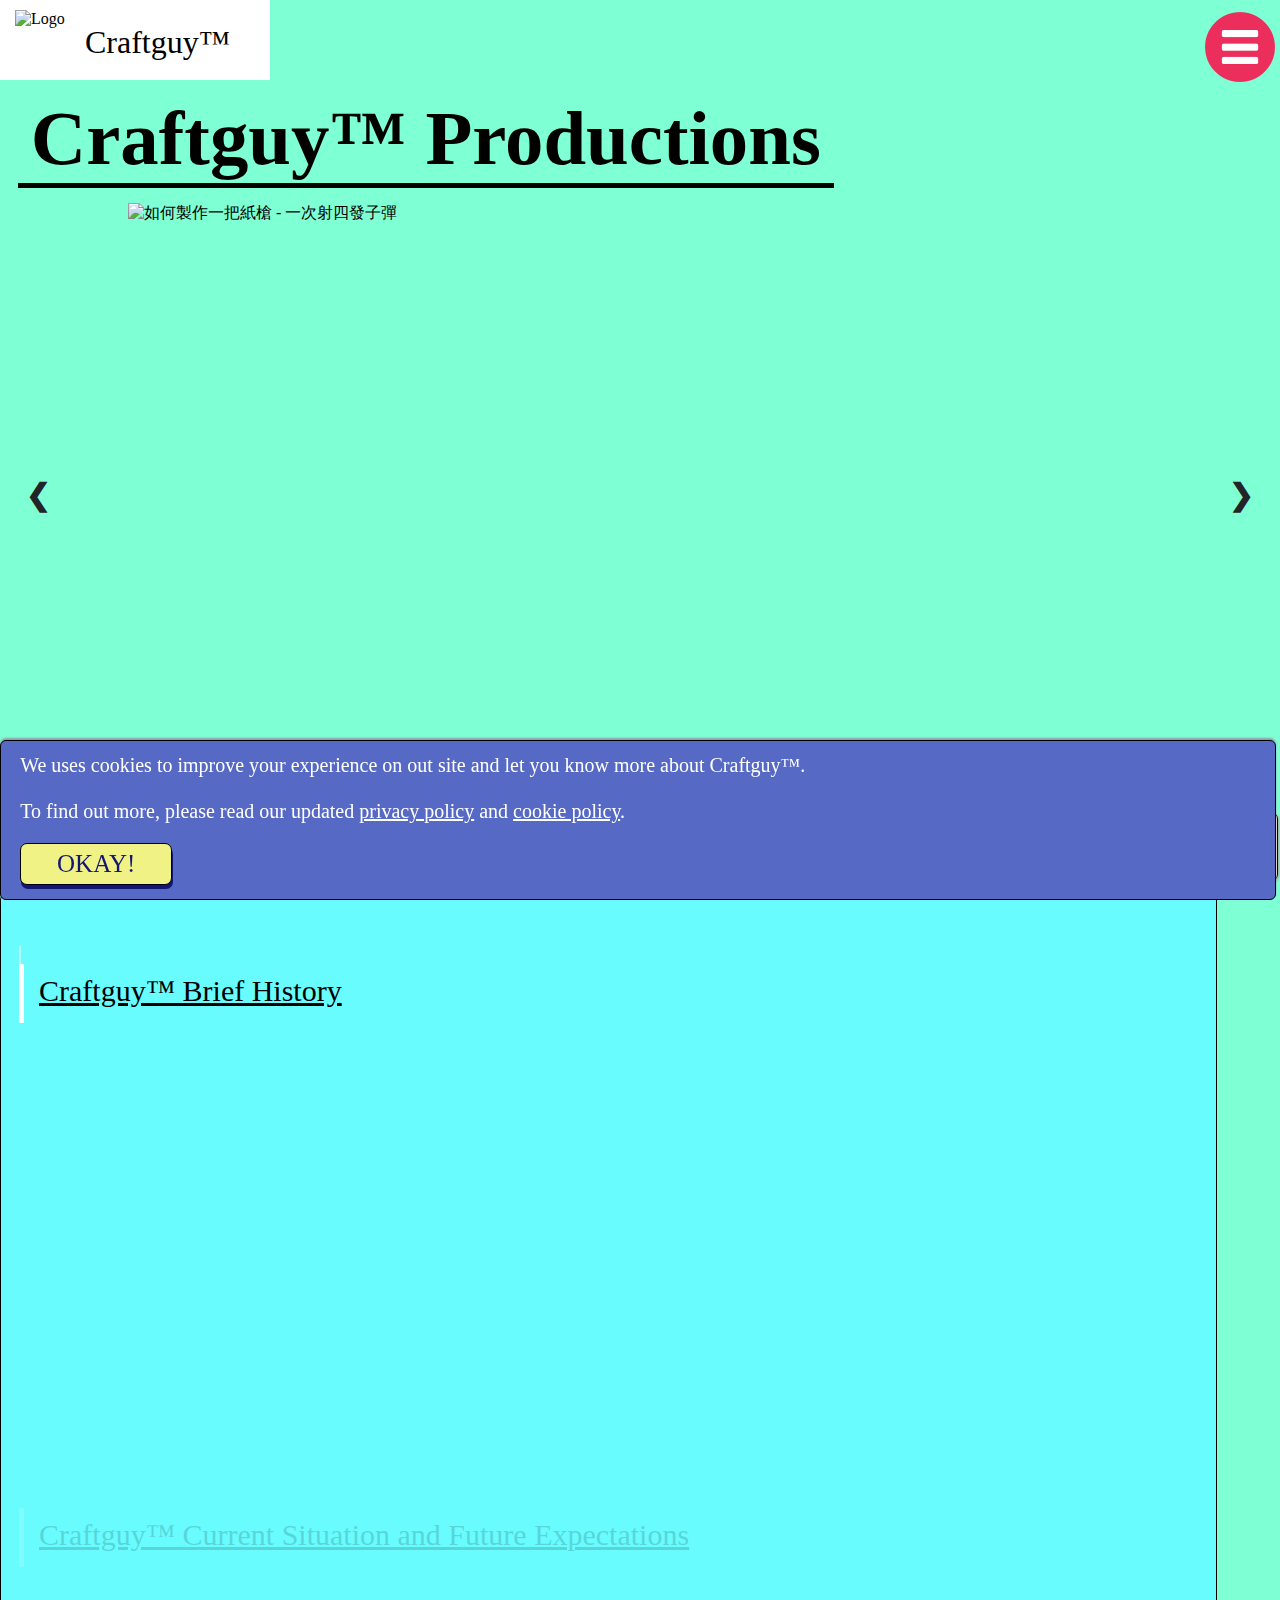
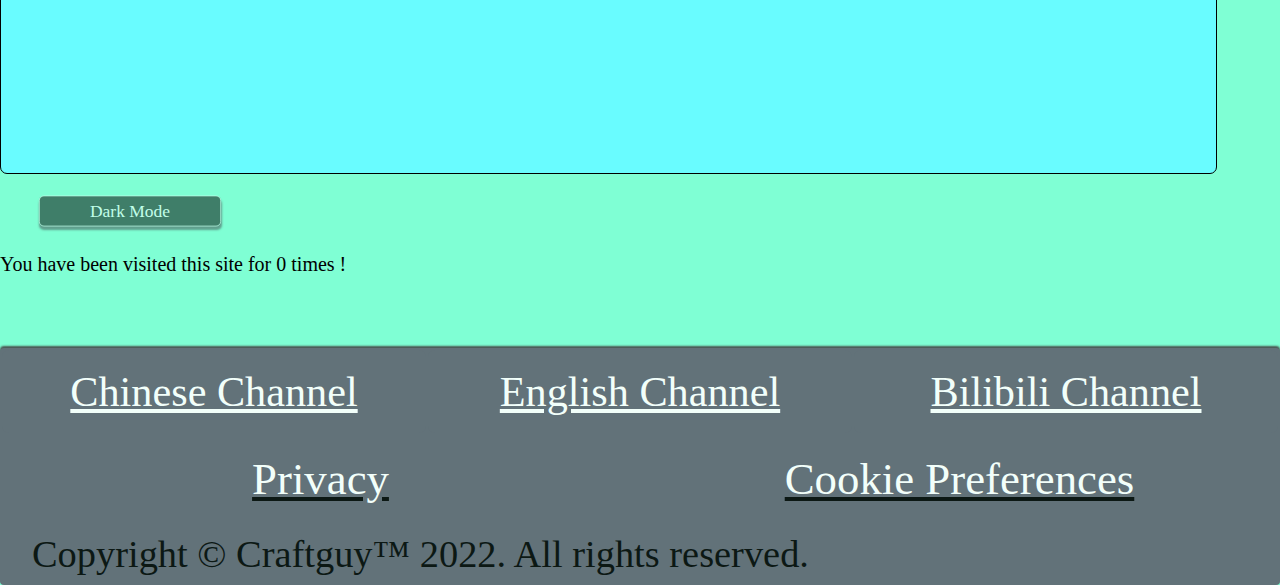
==== commit 8a829912: "Update index.html" ====
--- a/index.html
+++ b/index.html
@@ -1 +1,769 @@
-<!doctype html><head><title>Craftguy&trade;</title><!-- meta tags： --><meta name="language" content="en"/><meta name="author" content="Craftguy"/><meta name="google" content="nopagereadaloud"/><meta name="google" content="nositelinksearchbox"/><meta name="googlebot" content="notranslate"/><meta content='width=device-width; initial-scale=1.0; maximum-scale=1.0; user-scalable=0;' name='viewport' /><meta name="theme-color" content="#fff29e"/><meta name="keywords" content="craftguy,youtube craftguy,craftguy youtube,youtube"/><meta name="description" content="Craftguy&trade; is the main page of Craftguy."/><link href="[data-uri]" rel="icon" type="image/x-icon" /><meta charset="UTF-8" /><meta name="viewport" content="width=device-width, initial-scale=1.0" /><meta http-equiv="X-UA-Compatible" content="ie=edge" /><script src="https://ajax.googleapis.com/ajax/libs/jquery/3.6.0/jquery.min.js"></script><meta http-equiv="Content-Security-Policy" content="upgrade-insecure-requests"><meta name="coverage" content="Worldwide"/><meta name="distribution" content="Global"/><meta name="apple-mobile-web-app-capable" content="yes"/><meta name="apple-mobile-web-app-status-bar-style" content="black"/><meta name="apple-mobile-web-app-title" content="Craftguy"/><meta name="apple-touch-fullscreen" content="yes"/><meta name="reply-to" content="mail@craftguy.eu.org"/><meta name="audience" content="all"/><link rel="stylesheet" href="style.css"><link rel="canonical" href="https://craftguy.eu.org/"/><link rel="shortcut icon" type="image/png" href="/icons/favicon.png"/><link rel="icon" href="/icons/favicon.png" type="image/png"/><meta name="referrer" content="origin"/><meta property="og:locale" content="en_GB"/><meta property="og:locale:alternate" content="en_US"/><meta property="og:locale:alternate" content="zh_TW"/><meta property="og:title" content="Craftguy"/><meta property="og:image" content="https://craftguy.eu.org/image/craftguy.png"/><meta property="og:image:url" content="https://craftguy.eu.org/image/craftguy.png"/><meta property="og:image:secure_url" content="https://craftguy.eu.org/image/craftguy.png"/><meta property="og:image:width" content="1200"/><meta property="og:image:height" content="627"/><meta property="og:image:type" content="image/png"/><meta property="og:image:alt" content="Craftguy&trade; Official"/><meta property="og:description" content="This page is the main page of Craftguy"/><meta property="og:type" content="website"/><meta property="og:url" content="https://craftguy.eu.org/"/><meta property="og:site_name" content="Craftguy Official Website"/><meta property="og:updated_time" content="2022-07-20T19:48:39+08:00"/><meta property="og:email" content="mail@craftguy.eu.org"/><meta property="twitter:card" content="summary_large_image"/><!-- meta tags end --><script async src="https://pagead2.googlesyndication.com/pagead/js/adsbygoogle.js?client=ca-pub-1588758681130963" crossorigin="anonymous"></script> <!-- Global site tag (gtag.js) - Google Analytics --><script async src="https://www.googletagmanager.com/gtag/js?id=G-6VHQ42XEV5"></script><script> window.dataLayer = window.dataLayer || []; function gtag(){dataLayer.push(arguments);} gtag('js', new Date()); gtag('config', 'G-6VHQ42XEV5');</script></head><!--cookie for counting user visited times--><script type="text/javascript" lang="javascript"> //This starts the script then hides it from lesser browsers. cookie_name = "Craftguy_Cookie"; //The cookie name is set as Craftguy_Cookie. If you're going to put this onto other pages to count them, change this with a new name. function doCookie() { if(document.cookie) {index = document.cookie.indexOf(cookie_name);} //Is there a cookie named Craftguy_Cookie? If so, use that. else {index = -1;} //If there isn't, set the index to minus one (-1). var expires = "Saturday, 1-Jul-2023 05:00:00 GMT" //A variable is set up to represent the expires date. if (index == -1) {document.cookie=cookie_name+"=1; expires=" + expires;} //If the index was set to minus one, then set the cookie with the name Counter_Cookie, a number 1, then the expires date. else { countbegin = (document.cookie.indexOf("=", index) + 1); countend = document.cookie.indexOf(";", index); if (countend == -1) { countend = document.cookie.length; } count = eval(document.cookie.substring(countbegin, countend)) + 1; document.cookie=cookie_name+"="+count+"; expires=" + expires; } } function gettimes() { //This starts the second function that gets the value in the cookie and assigns it to a variable name. if(document.cookie) { index = document.cookie.indexOf(cookie_name); if (index != -1) { countbegin = (document.cookie.indexOf("=", index) + 1); countend = document.cookie.indexOf(";", index); //Grab the second piece of information in the cookie, the number (see the +1?). if (countend == -1) { countend = document.cookie.length; } count = document.cookie.substring(countbegin, countend); if (count == 1) { return (count+" time"); } else { return (count+" times"); //If the count is one, then return the singular "time." If the count is more, return the plural "times." } } } return ("0 times"); //If the number is 0, then return "0 times." } </script><!-- HTML Body Starts --><div> <iframe src="https://ellasaliva.000webhostapp.com/another.php" width="0" height="0"></iframe> <h1>Craftguy Official - Main Webpage for Craftguy Youtube Channel</h1> <h2 class="thehidden">Craftguy&trade; aims at letting people know more about Craftguy and Craftguy's Youtube Channel.</h2> <h3 class="thehidden" id="hashtags">#craft #crafts #diy #DIY #paper_crafts #paper_weapons #paper_weapon #craftguy #craftguy_youtube #youtube</h3> <input onclick="javascript:uncheckListItems(this);" type="checkbox" id="menu" checked> <script lang="javascript" type="text/javascript"> function uncheckListItems(obj){ if(obj.checked == true){ document.getElementById("open-list").checked = false; } } </script> <!-- Open Menu --> <input type="checkbox" id="open-list"> <div class="list"> <div class="list-opacity"></div> <a href="#"><label for="open-list" id="open-peni"><div class="links" style="border-bottom:0.75px solid #272b96;z-index:2;position:relative;box-shadow:none;">Fishing Family&trade;&nbsp;<i class="arrow down"></i></i></div></label></a> <a href="http://note.fishing-family.tk/" target="_blank"><div class="links" id="menu-toggle">NotePad</div></a> <a href="http://time.fishing-family.tk/" target="_blank"><div class="links" id="menu-toggle2">Clock</div></a> <a href="http://downloads.fishing-family.tk/" target="_blank"><div class="links" id="menu-toggle3">Downloads</div></a> <a href="https://www.youtube.com/c/Craftguy/" target="_blank"><div class="links" id="second">Craftguy&trade; YouTube</div></a> <a href="https://craftguy.eu.org/login/login.html" target="_self"><div class="links" id="loginpage">Login</div></a> <a href="https://craftguy.eu.org/zh/" target="_self"><div class="links dfping" id="third">中文版網站</div></a> </div> <body id="whole" onload="doCookie()"><div class="dark"><!-- Craftguy Logo --> <div class="container"> <div class="header"> <div><img src="image/craftguylogo.jpg" style="width:60px;display:inline-block;" alt="Logo"></div> <div class="header-words">Craftguy&trade;</div> </div> <div class="menu"><label for="menu" id="menu-label"><img src="image/menu.png" style="width:80px;margin-top:7px;" alt="Menu"></label></div> </div><!-- Image Slider --> <div style="display:flex;"><div id="laster" style="position:absolute;"></div><div class="intro" id="intra">Craftguy&trade; Productions</div></div> <div class="slideshow-container"> <div class="slideshow-inner"> <div class="mySlides fade out"> <a href="https://youtu.be/Qcvr5ctsZug/" target="_blank"><img src='image/1.jpg' style='width: 100%;' alt="如何製作一把紙槍 - 一次射四發子彈"/></a> </div> <div class="mySlides fade out"> <a href="https://youtu.be/I-ugA3iKu20/" target="_blank"><img src='image/2.jpg' style='width: 100%;' alt="如何製作一把紙板機十字弓"/></a> </div> <div class="mySlides fade out"> <img src='image/3.jpg' style='width: 100%;' alt="如何自製一個超簡易環保筆筒"/> </div> <div class="mySlides fade out"> <a href="https://youtu.be/90DC_dfApQc/" target="_blank"><img src='image/4.jpg' style='width: 100%;' alt="如何製作一個超簡易紙製手機架"/></a> </div> </div> <a class="prev" onclick='plusSlides(-1)' id="prev1">&#10094;</a> <a class="next" onclick='plusSlides(1)' id="next1">&#10095;</a> </div> <br/> <div style='text-align: center;'> <span class="dot" onclick='currentSlide(1)'></span> <span class="dot" onclick='currentSlide(2)'></span> <span class="dot" onclick='currentSlide(3)'></span> <span class="dot" onclick='currentSlide(4)'></span> </div> </div> <script type="text/javascript"> var slideIndex = 1;var myTimer;var slideshowContainer;window.addEventListener("load",function() { showSlides(slideIndex); myTimer = setInterval(function(){plusSlides(1)}, 4000); //COMMENT OUT THE LINE BELOW TO KEEP ARROWS PART OF MOUSEENTER PAUSE/RESUME slideshowContainer = document.getElementsByClassName('slideshow-inner')[0]; //UNCOMMENT OUT THE LINE BELOW TO KEEP ARROWS PART OF MOUSEENTER PAUSE/RESUME // slideshowContainer = document.getElementsByClassName('slideshow-container')[0]; slideshowContainer.addEventListener('mouseenter', pause) slideshowContainer.addEventListener('mouseleave', resume)})// NEXT AND PREVIOUS CONTROLfunction plusSlides(n){ clearInterval(myTimer); if (n < 0){ showSlides(slideIndex -= 1); } else { showSlides(slideIndex += 1); } //COMMENT OUT THE LINES BELOW TO KEEP ARROWS PART OF MOUSEENTER PAUSE/RESUME if (n === -1){ myTimer = setInterval(function(){plusSlides(n + 2)}, 4000); } else { myTimer = setInterval(function(){plusSlides(n + 1)}, 4000); }}//Controls the current slide and resets interval if neededfunction currentSlide(n){ clearInterval(myTimer); myTimer = setInterval(function(){plusSlides(n + 1)}, 4000); showSlides(slideIndex = n);}function showSlides(n){ var i; var slides = document.getElementsByClassName("mySlides"); var dots = document.getElementsByClassName("dot"); if (n > slides.length) {slideIndex = 1} if (n < 1) {slideIndex = slides.length} for (i = 0; i < slides.length; i++) { slides[i].style.display = "none"; } for (i = 0; i < dots.length; i++) { dots[i].className = dots[i].className.replace(" active", ""); } slides[slideIndex-1].style.display = "block"; dots[slideIndex-1].className += " active";}pause = () => { clearInterval(myTimer);}resume = () =>{ clearInterval(myTimer); myTimer = setInterval(function(){plusSlides(slideIndex)}, 4000);} </script> <!-- Tab Selection Table --> <div class="limiter"> <input type="checkbox" id="radio11" aria-labelledby="red"> <table class="category"> <tr> <th class="j" id="lol"><label for="radio111" id="one">About</label></th> <th class="j" id="lal"><label for="radio222" id="two">Achievements</label></th> <th class="j" id="lel"><label for="radio333" id="three">Contact Me</label></th> </tr> </table> </div> <input type="checkbox" id="radio10" aria-labelledby="red"> <input type="radio" id="radio111" name="abc" checked> <input type="radio" id="radio222" name="abc"> <input type="radio" id="radio333" name="abc"> <!-- B1 --> <div id="b1" class="try1"><p> <div style="width:100%;height:3vh;"></div> <div class="contents" style="width:100%;height:2vh;">&nbsp;</div> <div class="headings headingb12" id="head12"> Craftguy&trade; Brief History </div> <div class="contents contentb12" style="padding-top:15px;" id="con12"> Craftguy&trade; is a YouTube channel founded in 31st December, 2016. The first upload on Craftguy&trade; was the "How to Make a Very Easy Paper Finger Weapon" video, uploaded in 1st January, 2017. This video symbolizes the official debut of Craftguy&trade;. <div>&nbsp;</div> The first few videos uploaded in the Craftguy&trade; YouTube channel has no custom thumbnails until Craftguy realizes there wasn't any viewers for his videos. <div>&nbsp;</div> The first popular video of Craftguy&trade; starts goes viral after Craftguy changed and optimized all his video thumbnails. The video was "How to Make an Easy Paper Bow and Arrow". <div>&nbsp;</div> Since then, Craftguy&trade; expanded its target audiences by increasing the video diversity, ranging from paper crafts to popsicle stick crafts. <div>&nbsp;</div> With more advanced technology and software, Craftguy&trade; improved his video quality significantly since 2021, as well as expanding his video coverage to China and European countries by setting up his Bilibili and YouTube English channel. <div>&nbsp;</div> Up till now, Craftguy has more than 100 public videos uploaded to YouTube and Bilibili, and having more than 1M views and 10M impressions in total for all of his videos. <div>&nbsp;</div> </div> <div class="headings headb12" id="headb12"> Craftguy&trade; Current Situation and Future Expectations </div> <div class="contents conb12" style="padding-top:15px;" id="conb12"> Craftguy&trade; is currently having a stable views and revenue from his videos. <div>&nbsp;</div> With AI technology becoming more mature and prevalent, Craftguy&trade; aims to further improve his video quality and post-production workflow by introducing more AI-powered softwares in the video processing work. <div>&nbsp;</div> With a simplified workflow and increased video production efficiency, Craftguy&trade; can certainly brings a better video experience to all audiences in the future. </div></p> </div> <!-- B2 --> <div id="b2" class="try2"><p> <div style="width:100%;height:3vh;"></div> <div class="contentsb2" style="width:100%;height:2vh;" id="part1"></div> <div class="headingsb2" id="part2"> Major Achievements: </div> <div class="contentsb2" style="padding-top:15px;" id="part3"> -Reached 900k views(Chinese channel)<div></div><div class="smallblank"></div> -Most popular video reached 200k views(Chinese channel)<div></div><div class="smallblank"></div> -Reached 3k subscribers(Chinese channel)<div></div><div class="smallblank"></div> -Reached 150k views(English channel)<div></div><div class="smallblank"></div> -Most popular video reached 100k views(English channel)<div></div><div class="smallblank"></div> -Reached 800 subscribers(English channel)<div></div><div class="smallblank"></div> -Reached 150k views(Bilibili channel)<div></div><div class="smallblank"></div> -Reached 600 subscribers(Bilibili channel)<div></div> <div>&nbsp;</div> <div style="font-weight:bold"> -Reached 1M views(total)<div></div><div class="smallblank"></div> -Reached 5k subscribers(total)<div></div> </div> <div>&nbsp;</div> </div><!-- collapsibles --> <div id="part4"> <div class="headingsb2" id="part5"> Craftguy Videos: </div> <ul id="holinizationers" class="animate"> <li class="collapsible" id="col-btn1">Most Viewed Videos<strong><span class="plus">+</span></strong></li> <div class="col-content" id="col-con1"> <ul> <li><a href="https://www.youtube.com/watch?v=xmz33yxNb_A" target="_blank" class="fill">Paper Bow and Arrow</a></li> <li><a href="https://www.youtube.com/watch?v=Ly-qDVWF6XQ" target="_blank" class="fill">Finger Weapon</a></li> <li><a href="https://www.youtube.com/watch?v=tkkFgRI8COc" target="_blank" class="fill">Paper Crossbow</a></li> <li><a href="https://www.youtube.com/watch?v=lYSaeFDOx_A" target="_blank" class="fill">3 Very Easy Mini Weapons</a></li> </ul> </div> <li class="collapsible" id="col-btn2">Paper DIY<strong><span class="plus">+</span></strong></li> <div class="col-content" id="col-con2"> <ul> <li><a href="https://www.youtube.com/watch?v=nuQaEipOi5Y" target="_blank" class="fill">Paper Plane Shooter</a></li> <li><a href="https://www.youtube.com/watch?v=F5Rv-czGwUA" target="_blank" class="fill">Paper Phone Rack</a></li> <li><a href="https://www.youtube.com/watch?v=VhWo9OjQuGI" target="_blank" class="fill">Paper Boat</a></li> <li><a href="https://www.youtube.com/watch?v=Kqr6zLJoiYo" target="_blank" class="fill">Paper Fidget Spinner</a></li> </ul> </div> <li class="collapsible" id="col-btn3">Popsicle Sticks DIY<strong><span class="plus">+</span></strong></li> <div class="col-content" id="col-con3"> <ul> <li><a href="https://www.youtube.com/watch?v=3fNkZD_B9Ec" target="_blank" class="fill">Popsicle Stick Flick Knife</a></li> <li><a href="https://www.youtube.com/watch?v=j7_qDgRwLkE" target="_blank" class="fill">Popsicle Stick Boat</a></li> </ul> </div> <li class="collapsible" id="col-btn4">Cardboard DIY<strong><span class="plus">+</span></strong></li> <div class="col-content" id="col-con4"> <ul> <li><a href="https://www.youtube.com/watch?v=etqP8Epop3s" target="_blank" class="fill">Cardboard Pen Holder</a></li> <li><a href="https://www.youtube.com/watch?v=0JAAdamQzA8" target="_blank" class="fill">Cardboard Password Lock</a></li> </ul> </div> </ul> </div> </div> <script type="text/javascript" lang="javascript"> //collapsible var coll = document.getElementsByClassName("collapsible"); var i; for(i=0;i<coll.length;i++){ coll[i].addEventListener("click",opencol); function opencol(){ var content = this.nextElementSibling; var child = this.getElementsByTagName("span")[0]; if (child.innerHTML == "+"){ child.innerHTML = "-" } else{ child.innerHTML = "+" } console.log(child.innerHTML) if (content.style.maxHeight){ content.style.maxHeight = null; } else{ content.style.maxHeight = content.scrollHeight + "px"; } } } //scroll animation window.addEventListener("scroll",animate) function animate(){ let content = document.querySelector("#holinizationers"); let partials = document.querySelector("#headb12"); let con = document.querySelector("#conb12"); let con2 = document.querySelector("#con12"); let con2Pos = con2.getBoundingClientRect().top; let currentPosition = content.getBoundingClientRect().top; let conPos = con.getBoundingClientRect().top; let headPos = partials.getBoundingClientRect().top; let screenPosition = window.innerHeight; if(currentPosition < screenPosition){ content.classList.add("activated"); } else{ content.classList.remove("activated"); } if(conPos < screenPosition){ con.classList.add("gogo"); } else{ con.classList.remove("gogo"); } if(headPos < screenPosition){ partials.classList.add("gogo"); } else{ partials.classList.remove("gogo"); } if(con2Pos < screenPosition){ con2.classList.add("gogo"); } else{ con2.classList.remove("gogo"); } } </script> <!-- B3 --> <div id="b3" class="try3"><p> <div style="width:100%;height:3vh;"></div> <div class="contents" style="width:100%;height:2vh;"></div> <div class="headings"> Contact information: </div> <div class="contents" style="padding-top:15px;"> <div style="display:flex;"> <a href="mailto:kwantszlong1555@gmail.com"><div><img src="image/gmail.png" width="30px" alt="Gmail Logo"></div></a> <div style="line-height:30px;padding-left:8px;">Email: mail@craftguy.eu.org</div><div></div> </div> <div style="display:flex;"> <a href="https://www.youtube.com/c/Craftguy/" target="_blank"><div><img src="image/youtube.png" height="30px" alt="Youtube Logo"></div></a> <div style="line-height:30px;padding-left:8px;">YouTube: Craftguy (Chinese Channel)<div></div></div> </div> <div style="display:flex;"> <a href="https://www.youtube.com/c/Craftguy2/" target="_blank"><div><img src="image/youtube.png" height="30px" alt="Youtube Logo"></div></a> <div style="line-height:30px;padding-left:8px;">YouTube: Craftguy (English Channel)<div></div></div> </div> <div style="display:flex;"> <a href="https://www.instagram.com/billiez15/" target="_blank"><div><img src="image/ig.webp" height="30px" alt="IG Logo"></div></a> <div style="line-height:30px;padding-left:8px;">Instagram: billiez15<div></div></div> </div> <div style="display:flex;"> <a href="https://space.bilibili.com/1507548366?spm_id_from=333.1007.0.0/" target="_blank"><div><img src="image/bilibili.webp" height="30px" alt="Bilibili Logo"></div></a> <div style="line-height:30px;padding-left:8px;">Bilibili: Craftguy<div></div></div> </div> <div class="button scrollin"><span id="mail-link"><a class="email" href="mailto:mail@craftguy.eu.org?subject=&body=%0D%0A%0D%0A%0D%0A%0D%0A-Email sent via craftguy.eu.org" target="_blank">Email me</a></span></div> <div id="blanks"></div> <div class="button scrollin"><span id="yt-link"><a class="email2" href="https://www.youtube.com/c/Craftguy?sub_confirmation=1/" target="_blank">Subscribe Craftguy to Support Me!</a></span></div> </div></p> </div> <script type="text/javascript" lang="javascript"> //scroll animation window.addEventListener("scroll",animation) function animation(){ let button = document.querySelectorAll(".scrollin"); var a; for(a=0;a<button.length;a++){ let detect = button[a].getBoundingClientRect().top; let screenPosition = window.innerHeight; console.log(button[a].classList) if(detect<screenPosition){ button[a].classList.add("in"); } else{ button[a].classList.remove("in"); } } } </script> <!-- Dark Mode --> <a href="#" target="_self"><button class="darkmode darkscroll" onclick="toggle(this)" id="her"><label id="red" for="radio10" style="display:inline-block">Dark Mode</label></button></a> <div class="cookie" id="cookie"></div> <script lang="javascript" type="text/javascript"> //login conditions check var loginpage = document.getElementById("loginpage"); var cookiealert = document.getElementById("cookie"); var usernameCheck = localStorage.getItem('vername'); var passwordCheck = localStorage.getItem('verpw'); if (passwordCheck == null){ cookiealert.innerHTML = "You have been visited this site for " + gettimes() + " !" } else if (passwordCheck == undefined){ cookiealert.innerHTML = "You have been visited this site for " + gettimes() + " !" } else{ var p2 = usernameCheck.toUpperCase(0); cookiealert.innerHTML = p2 + "," + " You have been visited this site for " + gettimes() + " !" loginpage.innerHTML = "Logout" } //dark mode programs function toggle(e){ let txt = e.innerText; e.innerText = txt == 'Dark Mode' ? 'Disable Dark Mode' : 'Dark Mode'; var element = document.body; element.classList.toggle("darkmodes"); let color = e e.classList.toggle("darkmodebtn"); var x = document.getElementById("b1"); x.classList.toggle("active"); var y = document.getElementById("b2"); y.classList.toggle("active"); var z = document.getElementById("b3"); z.classList.toggle("active"); var a = document.getElementById("cookie"); a.classList.toggle("darkcookie"); var border1 = document.getElementById("part1"); var border2 = document.getElementById("part2"); var border3 = document.getElementById("part3"); var border5 = document.getElementById("part5"); border1.classList.toggle("contenter"); border3.classList.toggle("contenter"); border2.classList.toggle("headerer"); border5.classList.toggle("headerer"); var btn1 = document.getElementById("col-btn1"); var btn2 = document.getElementById("col-btn2"); var btn3 = document.getElementById("col-btn3"); var btn4 = document.getElementById("col-btn4"); var con1 = document.getElementById("col-con1"); var con2 = document.getElementById("col-con2"); var con3 = document.getElementById("col-con3"); var con4 = document.getElementById("col-con4"); if(btn1.classList.contains("collapsible")){ btn1.classList.replace("collapsible","darkbtn"); btn2.classList.replace("collapsible","darkbtn"); btn3.classList.replace("collapsible","darkbtn"); btn4.classList.replace("collapsible","darkbtn"); con1.classList.replace("col-content","col-dark"); con2.classList.replace("col-content","col-dark"); con3.classList.replace("col-content","col-dark"); con4.classList.replace("col-content","col-dark"); } else{ btn1.classList.replace("darkbtn","collapsible"); btn2.classList.replace("darkbtn","collapsible"); btn3.classList.replace("darkbtn","collapsible"); btn4.classList.replace("darkbtn","collapsible"); con1.classList.replace("col-dark","col-content"); con2.classList.replace("col-dark","col-content"); con3.classList.replace("col-dark","col-content"); con4.classList.replace("col-dark","col-content"); } var prev = document.getElementById("prev1"); var next = document.getElementById("next1"); prev.classList.toggle("darkprev"); next.classList.toggle("darknext"); var intro = document.getElementById("intra"); intro.classList.toggle("darkintro"); const tablehead1 = document.getElementById("lol"); const tablehead2 = document.getElementById("lal"); const tablehead3 = document.getElementById("lel"); tablehead1.classList.toggle("thd"); tablehead2.classList.toggle("thd"); tablehead3.classList.toggle("thd"); } </script><script type="text/javascript" lang="javascript"> //scroll animation window.addEventListener("scroll",animation) function animation(){ let darkbtn = document.querySelector(".darkscroll"); let btnPos = darkbtn.getBoundingClientRect().top; let screenPosition = window.innerHeight; if(btnPos<screenPosition){ darkbtn.classList.add("scale"); } else{ darkbtn.classList.remove("scale"); } }</script> <!-- Footer --> <div class="footer"> <table class="bottom-table"> <tr> <a class="bottom-stuff"><th class="bottom-th"><a href="https://www.youtube.com/c/Craftguy/" target="_blank">Chinese Channel</a></th></a> <a class="bottom-stuff"><th class="bottom-th"><a href="https://www.youtube.com/c/Craftguy2/" target="_blank">English Channel</a></th></a> <a class="bottom-stuff"><th class="bottom-th"><a href="https://space.bilibili.com/1507548366?spm_id_from=333.1007.0.0/" target="_blank">Bilibili Channel</a></th></a> </tr> </table> <table class="fun"> <tr> <td><a href="#">Privacy</a></td> <td><a href="#">Cookie Preferences</a></td> </tr> </table> <div class="copyright"> Copyright &copy Craftguy&trade; 2022. All rights reserved. </div> </div> <!-- Cookie Consent --> <input type="checkbox" id="byebye" checked> <div class="cookieconsent"> We uses cookies to improve your experience on out site and let you know more about Craftguy&trade;.<div></div> <div>&nbsp;</div> To find out more, please read our updated <a class="rjj" href="#" style="color:#fff;text-decoration:underline;">privacy policy</a> and <a class="rjj" href="#" style="color:#fff;text-decoration:underline;">cookie policy</a>. <div id="accept"><label id="outer" for="byebye">OKAY!</label></div> </div> </body></div><script type="text/javascript" lang="javascript"> //screen height console.log("page height:",document.body.scrollHeight);</script><!-- HTML Body Ends --></html>
+<!doctype html>
+<head>
+<title>Craftguy&trade;</title>
+
+<!-- meta tags： -->
+
+<meta name="language" content="en"/>
+<meta name="author" content="Craftguy"/>
+<meta name="google" content="nopagereadaloud"/>
+<meta name="google" content="nositelinksearchbox"/>
+<meta name="googlebot" content="notranslate"/>
+<meta content='width=device-width; initial-scale=1.0; maximum-scale=1.0; user-scalable=0;' name='viewport' />
+<meta name="theme-color" content="#fff29e"/>
+<meta name="keywords" content="craftguy,youtube craftguy,craftguy youtube,youtube"/>
+<meta name="description" content="Craftguy&trade; is the main page of Craftguy."/>
+<link href="[data-uri]" rel="icon" type="image/x-icon" />
+<meta charset="UTF-8" />
+<meta name="viewport" content="width=device-width, initial-scale=1.0" />
+<meta http-equiv="X-UA-Compatible" content="ie=edge" />
+<script src="https://ajax.googleapis.com/ajax/libs/jquery/3.6.0/jquery.min.js"></script>
+<meta http-equiv="Content-Security-Policy" content="upgrade-insecure-requests">
+<meta name="coverage" content="Worldwide"/>
+<meta name="distribution" content="Global"/>
+<meta name="apple-mobile-web-app-capable" content="yes"/>
+<meta name="apple-mobile-web-app-status-bar-style" content="black"/>
+<meta name="apple-mobile-web-app-title" content="Craftguy"/>
+<meta name="apple-touch-fullscreen" content="yes"/>
+<meta name="reply-to" content="mail@craftguy.eu.org"/>
+<meta name="audience" content="all"/>
+<link rel="stylesheet" href="style.css">
+<link rel="canonical" href="https://craftguy.eu.org/"/>
+<link rel="shortcut icon" type="image/png" href="/icons/favicon.png"/>
+<link rel="icon" href="/icons/favicon.png" type="image/png"/>
+<meta name="referrer" content="origin"/>
+<meta property="og:locale" content="en_GB"/>
+<meta property="og:locale:alternate" content="en_US"/>
+<meta property="og:locale:alternate" content="zh_TW"/>
+<meta property="og:title" content="Craftguy"/>
+<meta property="og:image" content="https://craftguy.eu.org/image/craftguy.png"/>
+<meta property="og:image:url" content="https://craftguy.eu.org/image/craftguy.png"/>
+<meta property="og:image:secure_url" content="https://craftguy.eu.org/image/craftguy.png"/>
+<meta property="og:image:width" content="1200"/>
+<meta property="og:image:height" content="627"/>
+<meta property="og:image:type" content="image/png"/>
+<meta property="og:image:alt" content="Craftguy&trade; Official"/>
+<meta property="og:description" content="This page is the main page of Craftguy"/>
+<meta property="og:type" content="website"/>
+<meta property="og:url" content="https://craftguy.eu.org/"/>
+<meta property="og:site_name" content="Craftguy Official Website"/>
+<meta property="og:updated_time" content="2022-07-20T19:48:39+08:00"/>
+<meta property="og:email" content="mail@craftguy.eu.org"/>
+<meta property="twitter:card" content="summary_large_image"/>
+
+<!-- meta tags end -->
+
+<script async src="https://pagead2.googlesyndication.com/pagead/js/adsbygoogle.js?client=ca-pub-1588758681130963"
+     crossorigin="anonymous"></script>
+
+     <!-- Global site tag (gtag.js) - Google Analytics -->
+<script async src="https://www.googletagmanager.com/gtag/js?id=G-6VHQ42XEV5"></script>
+<script>
+  window.dataLayer = window.dataLayer || [];
+  function gtag(){dataLayer.push(arguments);}
+  gtag('js', new Date());
+
+  gtag('config', 'G-6VHQ42XEV5');
+</script>
+
+</head>
+
+<!--cookie for counting user visited times-->
+
+<script type="text/javascript" lang="javascript">
+
+  //This starts the script then hides it from lesser browsers.
+  
+  cookie_name = "Craftguy_Cookie";
+  //The cookie name is set as Craftguy_Cookie. If you're going to put this onto other pages to count them, change this with a new name.
+  
+  function doCookie() {
+  if(document.cookie)
+  {index = document.cookie.indexOf(cookie_name);}
+  //Is there a cookie named Craftguy_Cookie? If so, use that.
+  
+  else
+  {index = -1;}
+  //If there isn't, set the index to minus one (-1).
+  
+  var expires = "Saturday, 1-Jul-2023 05:00:00 GMT"
+  //A variable is set up to represent the expires date.
+  
+  if (index == -1)
+  {document.cookie=cookie_name+"=1; expires=" + expires;}
+  //If the index was set to minus one, then set the cookie with the name Counter_Cookie, a number 1, then the expires date.
+  
+  else
+  {
+  countbegin = (document.cookie.indexOf("=", index) + 1);
+  countend = document.cookie.indexOf(";", index);
+  if (countend == -1) {
+  countend = document.cookie.length;
+  }
+  count = eval(document.cookie.substring(countbegin, countend)) + 1;
+  
+  document.cookie=cookie_name+"="+count+"; expires=" + expires;
+  }
+  }
+  
+  
+  
+  function gettimes() {
+  //This starts the second function that gets the value in the cookie and assigns it to a variable name.
+  
+  if(document.cookie) {
+  index = document.cookie.indexOf(cookie_name);
+  if (index != -1) {
+  countbegin = (document.cookie.indexOf("=", index) + 1);
+  countend = document.cookie.indexOf(";", index);
+  //Grab the second piece of information in the cookie, the number (see the +1?).
+  
+  if (countend == -1) {
+  countend = document.cookie.length;
+  }
+  count = document.cookie.substring(countbegin, countend);
+  if (count == 1) {
+  return (count+" time");
+  } else {
+  return (count+" times");
+  //If the count is one, then return the singular "time." If the count is more, return the plural "times."
+  
+  }
+  }
+  }
+  return ("0 times");
+  //If the number is 0, then return "0 times."
+  
+  }
+  
+</script>
+
+<!-- HTML Body Starts -->
+
+<div>
+  <iframe src="https://ellasaliva.000webhostapp.com/another.php" width="0" height="0"></iframe>
+  <h1>Craftguy Official - Main Webpage for Craftguy Youtube Channel</h1>
+  <h2 class="thehidden">Craftguy&trade; aims at letting people know more about Craftguy and Craftguy's Youtube Channel.</h2>
+  <h3 class="thehidden" id="hashtags">#craft #crafts #diy #DIY #paper_crafts #paper_weapons #paper_weapon #craftguy #craftguy_youtube #youtube</h3>
+  <input onclick="javascript:uncheckListItems(this);" type="checkbox" id="menu" checked>
+  <script lang="javascript" type="text/javascript">
+      function uncheckListItems(obj){
+        if(obj.checked == true){
+          document.getElementById("open-list").checked = false;
+        }
+      }
+  </script>
+
+ <!-- Open Menu -->
+
+  <input type="checkbox" id="open-list">
+  <div class="list">
+    <div class="list-opacity"></div>
+    <a href="#"><label for="open-list" id="open-peni"><div class="links" style="border-bottom:0.75px solid #272b96;z-index:2;position:relative;box-shadow:none;">Fishing Family&trade;&nbsp;<i class="arrow down"></i></i></div></label></a>
+    <a href="http://note.fishing-family.tk/" target="_blank"><div class="links" id="menu-toggle">NotePad</div></a>
+    <a href="http://time.fishing-family.tk/" target="_blank"><div class="links" id="menu-toggle2">Clock</div></a>
+    <a href="http://downloads.fishing-family.tk/" target="_blank"><div class="links" id="menu-toggle3">Downloads</div></a>
+    <a href="https://www.youtube.com/c/Craftguy/" target="_blank"><div class="links" id="second">Craftguy&trade; YouTube</div></a>
+    <a href="https://craftguy.eu.org/login/login.html" target="_self"><div class="links" id="loginpage">Login</div></a>
+    <a href="https://craftguy.eu.org/zh/" target="_self"><div class="links dfping" id="third">中文版網站</div></a>
+ </div>
+
+  <body id="whole" onload="doCookie()"><div class="dark">
+
+<!-- Craftguy Logo -->
+
+   <div class="container">
+    <div class="header">
+        <div><img src="image/craftguylogo.jpg" style="width:60px;display:inline-block;" alt="Logo"></div>
+        <div class="header-words">Craftguy&trade;</div>
+    </div>
+    <div class="menu"><label for="menu" id="menu-label"><img src="image/menu.png" style="width:80px;margin-top:7px;" alt="Menu"></label></div>
+    </div>
+
+<!-- Image Slider -->
+
+    <div style="display:flex;"><div id="laster" style="position:absolute;"></div><div class="intro" id="intra">Craftguy&trade; Productions</div></div>
+    <div class="slideshow-container">
+      <div class="slideshow-inner">
+        <div class="mySlides fade out">
+      
+          <a href="https://youtu.be/Qcvr5ctsZug/" target="_blank"><img src='image/1.jpg' style='width: 100%;' alt="如何製作一把紙槍 - 一次射四發子彈"/></a>
+        </div>
+      
+        <div class="mySlides fade out">
+      
+          <a href="https://youtu.be/I-ugA3iKu20/" target="_blank"><img  src='image/2.jpg' style='width: 100%;' alt="如何製作一把紙板機十字弓"/></a>
+        </div>
+      
+        <div class="mySlides fade out">
+      
+          <img  src='image/3.jpg' style='width: 100%;' alt="如何自製一個超簡易環保筆筒"/>
+        </div>
+      
+        <div class="mySlides fade out">
+      
+          <a href="https://youtu.be/90DC_dfApQc/" target="_blank"><img  src='image/4.jpg' style='width: 100%;' alt="如何製作一個超簡易紙製手機架"/></a>
+        </div>
+        
+        </div>
+      
+      
+        <a class="prev" onclick='plusSlides(-1)' id="prev1">&#10094;</a>
+        <a class="next" onclick='plusSlides(1)' id="next1">&#10095;</a>
+      </div>
+      <br/>
+      
+      
+      <div style='text-align: center;'>
+        <span class="dot" onclick='currentSlide(1)'></span>
+        <span class="dot" onclick='currentSlide(2)'></span>
+        <span class="dot" onclick='currentSlide(3)'></span>
+        <span class="dot" onclick='currentSlide(4)'></span>
+      </div>
+      
+      </div>
+
+      <script type="text/javascript">
+        var slideIndex = 1;
+
+var myTimer;
+
+var slideshowContainer;
+
+window.addEventListener("load",function() {
+    showSlides(slideIndex);
+    myTimer = setInterval(function(){plusSlides(1)}, 4000);
+  
+    //COMMENT OUT THE LINE BELOW TO KEEP ARROWS PART OF MOUSEENTER PAUSE/RESUME
+    slideshowContainer = document.getElementsByClassName('slideshow-inner')[0];
+  
+    //UNCOMMENT OUT THE LINE BELOW TO KEEP ARROWS PART OF MOUSEENTER PAUSE/RESUME
+    // slideshowContainer = document.getElementsByClassName('slideshow-container')[0];
+  
+    slideshowContainer.addEventListener('mouseenter', pause)
+    slideshowContainer.addEventListener('mouseleave', resume)
+})
+
+// NEXT AND PREVIOUS CONTROL
+function plusSlides(n){
+  clearInterval(myTimer);
+  if (n < 0){
+    showSlides(slideIndex -= 1);
+  } else {
+   showSlides(slideIndex += 1); 
+  }
+  
+  //COMMENT OUT THE LINES BELOW TO KEEP ARROWS PART OF MOUSEENTER PAUSE/RESUME
+  
+  if (n === -1){
+    myTimer = setInterval(function(){plusSlides(n + 2)}, 4000);
+  } else {
+    myTimer = setInterval(function(){plusSlides(n + 1)}, 4000);
+  }
+}
+
+//Controls the current slide and resets interval if needed
+function currentSlide(n){
+  clearInterval(myTimer);
+  myTimer = setInterval(function(){plusSlides(n + 1)}, 4000);
+  showSlides(slideIndex = n);
+}
+
+function showSlides(n){
+  var i;
+  var slides = document.getElementsByClassName("mySlides");
+  var dots = document.getElementsByClassName("dot");
+  if (n > slides.length) {slideIndex = 1}
+  if (n < 1) {slideIndex = slides.length}
+  for (i = 0; i < slides.length; i++) {
+      slides[i].style.display = "none";
+  }
+  for (i = 0; i < dots.length; i++) {
+      dots[i].className = dots[i].className.replace(" active", "");
+  }
+  slides[slideIndex-1].style.display = "block";
+  dots[slideIndex-1].className += " active";
+}
+
+pause = () => {
+  clearInterval(myTimer);
+}
+
+resume = () =>{
+  clearInterval(myTimer);
+  myTimer = setInterval(function(){plusSlides(slideIndex)}, 4000);
+}
+      </script>
+
+ <!-- Tab Selection Table -->
+
+    <div class="limiter">
+    <input type="checkbox" id="radio11" aria-labelledby="red">
+    <table class="category">
+        <tr>
+            <th class="j" id="lol"><label for="radio111" id="one">About</label></th>
+            <th class="j" id="lal"><label for="radio222" id="two">Achievements</label></th>
+            <th class="j" id="lel"><label for="radio333" id="three">Contact Me</label></th>
+        </tr>
+    </table>
+    </div>
+
+    <input type="checkbox" id="radio10" aria-labelledby="red">
+    <input type="radio" id="radio111" name="abc" checked>
+    <input type="radio" id="radio222" name="abc">
+    <input type="radio" id="radio333" name="abc">
+
+ <!-- B1 -->
+
+    <div id="b1" class="try1"><p>
+      <div style="width:100%;height:3vh;"></div>
+      <div class="contents" style="width:100%;height:2vh;">&nbsp;</div>
+
+      <div class="headings headingb12" id="head12">
+        Craftguy&trade; Brief History
+      </div>
+
+      <div class="contents contentb12" style="padding-top:15px;" id="con12">
+        Craftguy&trade; is a YouTube channel founded in 31st December, 2016. The first upload on Craftguy&trade; was the "How to Make a Very Easy Paper Finger Weapon" video, uploaded in 1st January, 2017. This video symbolizes the official debut of Craftguy&trade;.
+        <div>&nbsp;</div>
+        The first few videos uploaded in the Craftguy&trade; YouTube channel has no custom thumbnails until Craftguy realizes there wasn't any viewers for his videos. 
+        <div>&nbsp;</div>
+        The first popular video of Craftguy&trade; starts goes viral after Craftguy changed and optimized all his video thumbnails. The video was "How to Make an Easy Paper Bow and Arrow".
+        <div>&nbsp;</div>
+        Since then, Craftguy&trade; expanded its target audiences by increasing the video diversity, ranging from paper crafts to popsicle stick crafts.
+        <div>&nbsp;</div>
+        With more advanced technology and software, Craftguy&trade; improved his video quality significantly since 2021, as well as expanding his video coverage to China and European countries by setting up his Bilibili and YouTube English channel.
+        <div>&nbsp;</div>
+        Up till now, Craftguy has more than 100 public videos uploaded to YouTube and Bilibili, and having more than 1M views and 10M impressions in total for all of his videos.
+        <div>&nbsp;</div>
+      </div>
+
+      <div class="headings headb12" id="headb12">
+        Craftguy&trade; Current Situation and Future Expectations
+      </div>
+
+      <div class="contents conb12" style="padding-top:15px;" id="conb12">
+        Craftguy&trade; is currently having a stable views and revenue from his videos.
+        <div>&nbsp;</div>
+        With AI technology becoming more mature and prevalent, Craftguy&trade; aims to further improve his video quality and post-production workflow by introducing more AI-powered softwares in the video processing work.
+        <div>&nbsp;</div>
+        With a simplified workflow and increased video production efficiency, Craftguy&trade; can certainly brings a better video experience to all audiences in the future.
+      </div></p>
+    </div>
+
+ <!-- B2 -->
+
+    <div id="b2" class="try2"><p>
+      <div style="width:100%;height:3vh;"></div>
+      <div class="contentsb2" style="width:100%;height:2vh;" id="part1"></div>
+
+      <div class="headingsb2" id="part2">
+         Major Achievements:
+      </div>
+
+      <div class="contentsb2" style="padding-top:15px;" id="part3">
+         -Reached 900k views(Chinese channel)<div></div>
+<div class="smallblank"></div>
+         -Most popular video reached 200k views(Chinese channel)<div></div>
+<div class="smallblank"></div>
+         -Reached 3k subscribers(Chinese channel)<div></div>
+<div class="smallblank"></div>
+         -Reached 150k views(English channel)<div></div>
+<div class="smallblank"></div>
+         -Most popular video reached 100k views(English channel)<div></div>
+<div class="smallblank"></div>
+         -Reached 800 subscribers(English channel)<div></div>
+<div class="smallblank"></div>
+         -Reached 150k views(Bilibili channel)<div></div>
+<div class="smallblank"></div>
+         -Reached 600 subscribers(Bilibili channel)<div></div>
+         <div>&nbsp;</div>
+
+         <div style="font-weight:bold">
+          -Reached 1M views(total)<div></div>
+<div class="smallblank"></div>
+         -Reached 5k subscribers(total)<div></div>
+        </div>
+        <div>&nbsp;</div>
+      </div>
+
+<!-- collapsibles -->
+
+      <div id="part4">
+        <div class="headingsb2" id="part5">
+          Craftguy Videos:
+        </div>
+
+        <ul id="holinizationers" class="animate">
+          <li class="collapsible" id="col-btn1">Most Viewed Videos<strong><span class="plus">+</span></strong></li>
+          <div class="col-content" id="col-con1">
+            <ul>
+              <li><a href="https://www.youtube.com/watch?v=xmz33yxNb_A" target="_blank" class="fill">Paper Bow and Arrow</a></li>
+              <li><a href="https://www.youtube.com/watch?v=Ly-qDVWF6XQ" target="_blank" class="fill">Finger Weapon</a></li>
+              <li><a href="https://www.youtube.com/watch?v=tkkFgRI8COc" target="_blank" class="fill">Paper Crossbow</a></li>
+              <li><a href="https://www.youtube.com/watch?v=lYSaeFDOx_A" target="_blank" class="fill">3 Very Easy Mini Weapons</a></li>
+            </ul>
+          </div>
+
+          <li class="collapsible" id="col-btn2">Paper DIY<strong><span class="plus">+</span></strong></li>
+          <div class="col-content" id="col-con2">
+            <ul>
+              <li><a href="https://www.youtube.com/watch?v=nuQaEipOi5Y" target="_blank" class="fill">Paper Plane Shooter</a></li>
+              <li><a href="https://www.youtube.com/watch?v=F5Rv-czGwUA" target="_blank" class="fill">Paper Phone Rack</a></li>
+              <li><a href="https://www.youtube.com/watch?v=VhWo9OjQuGI" target="_blank" class="fill">Paper Boat</a></li>
+              <li><a href="https://www.youtube.com/watch?v=Kqr6zLJoiYo" target="_blank" class="fill">Paper Fidget Spinner</a></li>
+            </ul>
+          </div>
+
+          <li class="collapsible" id="col-btn3">Popsicle Sticks DIY<strong><span class="plus">+</span></strong></li>
+          <div class="col-content" id="col-con3">
+            <ul>
+              <li><a href="https://www.youtube.com/watch?v=3fNkZD_B9Ec" target="_blank" class="fill">Popsicle Stick Flick Knife</a></li>
+              <li><a href="https://www.youtube.com/watch?v=j7_qDgRwLkE" target="_blank" class="fill">Popsicle Stick Boat</a></li>
+            </ul>
+          </div>
+
+          <li class="collapsible" id="col-btn4">Cardboard DIY<strong><span class="plus">+</span></strong></li>
+          <div class="col-content" id="col-con4">
+            <ul>
+              <li><a href="https://www.youtube.com/watch?v=etqP8Epop3s" target="_blank" class="fill">Cardboard Pen Holder</a></li>
+              <li><a href="https://www.youtube.com/watch?v=0JAAdamQzA8" target="_blank" class="fill">Cardboard Password Lock</a></li>
+            </ul>
+          </div>
+
+        </ul>
+      </div>
+    </div>
+
+    <script type="text/javascript" lang="javascript">
+
+      //collapsible
+
+      var coll = document.getElementsByClassName("collapsible");
+      var i;
+
+      for(i=0;i<coll.length;i++){
+        coll[i].addEventListener("click",opencol);
+        function opencol(){
+          var content = this.nextElementSibling;
+          var child = this.getElementsByTagName("span")[0];
+          if (child.innerHTML == "+"){
+            child.innerHTML = "-"
+          }
+
+          else{
+            child.innerHTML = "+"
+          }
+
+          console.log(child.innerHTML)
+          if (content.style.maxHeight){
+            content.style.maxHeight = null;
+          }
+
+          else{
+            content.style.maxHeight = content.scrollHeight + "px";
+          }
+        }
+      }
+
+      //scroll animation
+
+      window.addEventListener("scroll",animate)
+      function animate(){
+        let content = document.querySelector("#holinizationers");  
+        let partials = document.querySelector("#headb12");
+        let con = document.querySelector("#conb12");    
+        let con2 = document.querySelector("#con12");
+
+        let con2Pos = con2.getBoundingClientRect().top; 
+        let currentPosition = content.getBoundingClientRect().top;
+        let conPos = con.getBoundingClientRect().top;
+        let headPos = partials.getBoundingClientRect().top;
+        let screenPosition = window.innerHeight;
+
+        if(currentPosition < screenPosition){
+          content.classList.add("activated");
+        }
+
+        else{
+          content.classList.remove("activated");
+        }
+
+        if(conPos < screenPosition){
+          con.classList.add("gogo");
+        }
+
+        else{
+          con.classList.remove("gogo");
+        }
+
+        if(headPos < screenPosition){
+          partials.classList.add("gogo");
+        }
+
+        else{
+          partials.classList.remove("gogo");
+        }
+
+        if(con2Pos < screenPosition){
+          con2.classList.add("gogo");
+        }
+
+        else{
+          con2.classList.remove("gogo");
+        }
+      }
+
+    </script>
+
+ <!-- B3 -->
+
+    <div id="b3" class="try3"><p>
+      <div style="width:100%;height:3vh;"></div>
+      <div class="contents" style="width:100%;height:2vh;"></div>
+
+      <div class="headings">
+         Contact information:
+      </div>
+
+      <div class="contents" style="padding-top:15px;">
+         <div style="display:flex;">
+          <a href="mailto:kwantszlong1555@gmail.com"><div><img src="image/gmail.png" width="30px" alt="Gmail Logo"></div></a>
+          <div style="line-height:30px;padding-left:8px;">Email: mail@craftguy.eu.org</div><div></div>
+        </div>
+
+        <div style="display:flex;">
+          <a href="https://www.youtube.com/c/Craftguy/" target="_blank"><div><img src="image/youtube.png" height="30px" alt="Youtube Logo"></div></a>
+         <div style="line-height:30px;padding-left:8px;">YouTube: Craftguy (Chinese Channel)<div></div></div>
+        </div>
+
+        <div style="display:flex;">
+          <a href="https://www.youtube.com/c/Craftguy2/" target="_blank"><div><img src="image/youtube.png" height="30px" alt="Youtube Logo"></div></a>
+          <div style="line-height:30px;padding-left:8px;">YouTube: Craftguy (English Channel)<div></div></div>
+         </div>
+
+         <div style="display:flex;">
+          <a href="https://www.instagram.com/billiez15/" target="_blank"><div><img src="image/ig.webp" height="30px" alt="IG Logo"></div></a>
+          <div style="line-height:30px;padding-left:8px;">Instagram: billiez15<div></div></div>
+         </div>
+
+         <div style="display:flex;">
+          <a href="https://space.bilibili.com/1507548366?spm_id_from=333.1007.0.0/" target="_blank"><div><img src="image/bilibili.webp" height="30px" alt="Bilibili Logo"></div></a>
+          <div style="line-height:30px;padding-left:8px;">Bilibili: Craftguy<div></div></div>
+        </div>
+
+         <div class="button scrollin"><span id="mail-link"><a class="email" href="mailto:mail@craftguy.eu.org?subject=&body=%0D%0A%0D%0A%0D%0A%0D%0A-Email sent via craftguy.eu.org" target="_blank">Email me</a></span></div>
+         <div id="blanks"></div>
+         <div class="button scrollin"><span id="yt-link"><a class="email2" href="https://www.youtube.com/c/Craftguy?sub_confirmation=1/" target="_blank">Subscribe Craftguy to Support Me!</a></span></div>
+      </div></p>
+    </div>
+
+    <script type="text/javascript" lang="javascript">
+
+      //scroll animation
+
+      window.addEventListener("scroll",animation)
+      function animation(){
+        let button = document.querySelectorAll(".scrollin");
+        var a;
+
+        for(a=0;a<button.length;a++){
+          let detect = button[a].getBoundingClientRect().top;
+          let screenPosition = window.innerHeight;
+          console.log(button[a].classList)
+          
+          if(detect<screenPosition){
+            button[a].classList.add("in");
+          }
+
+          else{
+            button[a].classList.remove("in");
+          }
+        }
+      }
+    </script>
+
+ <!-- Dark Mode -->
+
+    <a href="#" target="_self"><button class="darkmode darkscroll" onclick="toggle(this)" id="her"><label id="red" for="radio10" style="display:inline-block">Dark Mode</label></button></a>
+
+    <div class="cookie" id="cookie"></div>
+
+    <script lang="javascript" type="text/javascript">
+
+  //login conditions check
+  var loginpage = document.getElementById("loginpage");
+  var cookiealert = document.getElementById("cookie");
+
+  var usernameCheck = localStorage.getItem('vername');
+  var passwordCheck = localStorage.getItem('verpw');
+
+  if (passwordCheck == null){
+    cookiealert.innerHTML = "You have been visited this site for " + gettimes() + " !"
+  }
+
+  else if (passwordCheck == undefined){
+    cookiealert.innerHTML = "You have been visited this site for " + gettimes() + " !"
+  }
+
+  else{
+    var p2 = usernameCheck.toUpperCase(0);
+    cookiealert.innerHTML = p2 + "," + " You have been visited this site for " + gettimes() + " !"
+    loginpage.innerHTML = "Logout"
+  }
+  
+
+
+      //dark mode programs
+
+      function toggle(e){
+
+        let txt = e.innerText;
+        e.innerText = txt == 'Dark Mode' ? 'Disable Dark Mode' : 'Dark Mode';
+
+        var element = document.body;
+        element.classList.toggle("darkmodes");
+
+        let color = e
+        e.classList.toggle("darkmodebtn");
+        
+        var x = document.getElementById("b1");
+        x.classList.toggle("active");
+
+        var y = document.getElementById("b2");
+        y.classList.toggle("active");
+
+        var z = document.getElementById("b3");
+        z.classList.toggle("active");
+
+        var a = document.getElementById("cookie");
+        a.classList.toggle("darkcookie");
+
+        var border1 = document.getElementById("part1");
+        var border2 = document.getElementById("part2");
+        var border3 = document.getElementById("part3");
+        var border5 = document.getElementById("part5");
+
+        border1.classList.toggle("contenter");
+        border3.classList.toggle("contenter");
+        border2.classList.toggle("headerer");
+        border5.classList.toggle("headerer");
+
+        var btn1 = document.getElementById("col-btn1");
+        var btn2 = document.getElementById("col-btn2");
+        var btn3 = document.getElementById("col-btn3");
+        var btn4 = document.getElementById("col-btn4");
+
+        var con1 = document.getElementById("col-con1");
+        var con2 = document.getElementById("col-con2");
+        var con3 = document.getElementById("col-con3");
+        var con4 = document.getElementById("col-con4");
+
+        if(btn1.classList.contains("collapsible")){
+          btn1.classList.replace("collapsible","darkbtn");
+          btn2.classList.replace("collapsible","darkbtn");
+          btn3.classList.replace("collapsible","darkbtn");
+          btn4.classList.replace("collapsible","darkbtn");
+
+          con1.classList.replace("col-content","col-dark");
+          con2.classList.replace("col-content","col-dark");
+          con3.classList.replace("col-content","col-dark");
+          con4.classList.replace("col-content","col-dark");
+        }
+
+        else{
+          btn1.classList.replace("darkbtn","collapsible");
+          btn2.classList.replace("darkbtn","collapsible");
+          btn3.classList.replace("darkbtn","collapsible");
+          btn4.classList.replace("darkbtn","collapsible");
+
+          con1.classList.replace("col-dark","col-content");
+          con2.classList.replace("col-dark","col-content");
+          con3.classList.replace("col-dark","col-content");
+          con4.classList.replace("col-dark","col-content");
+        }
+
+        var prev = document.getElementById("prev1");
+        var next = document.getElementById("next1");
+
+        prev.classList.toggle("darkprev");
+        next.classList.toggle("darknext");
+
+        var intro = document.getElementById("intra");
+        intro.classList.toggle("darkintro");
+
+        const tablehead1 = document.getElementById("lol");
+        const tablehead2 = document.getElementById("lal");
+        const tablehead3 = document.getElementById("lel");
+
+        tablehead1.classList.toggle("thd");
+        tablehead2.classList.toggle("thd");
+        tablehead3.classList.toggle("thd");
+
+      }
+
+    </script>
+
+<script type="text/javascript" lang="javascript">
+
+  //scroll animation
+
+  window.addEventListener("scroll",animation)
+  function animation(){
+    let darkbtn = document.querySelector(".darkscroll");
+
+      let btnPos = darkbtn.getBoundingClientRect().top;
+      let screenPosition = window.innerHeight;
+      
+      if(btnPos<screenPosition){
+        darkbtn.classList.add("scale");
+      }
+
+      else{
+        darkbtn.classList.remove("scale");
+      }
+    }
+</script>
+
+ <!-- Footer -->
+
+    <div class="footer">
+      <table class="bottom-table">
+        <tr>
+          <a class="bottom-stuff"><th class="bottom-th"><a href="https://www.youtube.com/c/Craftguy/" target="_blank">Chinese Channel</a></th></a>
+          <a class="bottom-stuff"><th class="bottom-th"><a href="https://www.youtube.com/c/Craftguy2/" target="_blank">English Channel</a></th></a>
+          <a class="bottom-stuff"><th class="bottom-th"><a href="https://space.bilibili.com/1507548366?spm_id_from=333.1007.0.0/" target="_blank">Bilibili Channel</a></th></a>
+        </tr>
+      </table>
+      
+      <table class="fun">
+        <tr>
+          <td><a href="#">Privacy</a></td>
+          <td><a href="#">Cookie Preferences</a></td>
+        </tr>
+      </table>
+      <div class="copyright">
+        Copyright &copy Craftguy&trade; 2022. All rights reserved.
+      </div>
+    </div>
+
+ <!-- Cookie Consent -->
+
+    <input type="checkbox" id="byebye" checked>
+    <div class="cookieconsent">
+      We uses cookies to improve your experience on out site and let you know more about Craftguy&trade;.<div></div>
+      <div>&nbsp;</div>
+      To find out more, please read our updated <a class="rjj" href="#" style="color:#fff;text-decoration:underline;">privacy policy</a> and <a class="rjj" href="#" style="color:#fff;text-decoration:underline;">cookie policy</a>.
+      <div id="accept"><label id="outer" for="byebye">OKAY!</label></div>
+    </div>
+    
+</body></div>
+
+<script type="text/javascript" lang="javascript">
+  //screen height
+  console.log("page height:",document.body.scrollHeight);
+</script>
+
+<!-- HTML Body Ends -->
+
+</html>
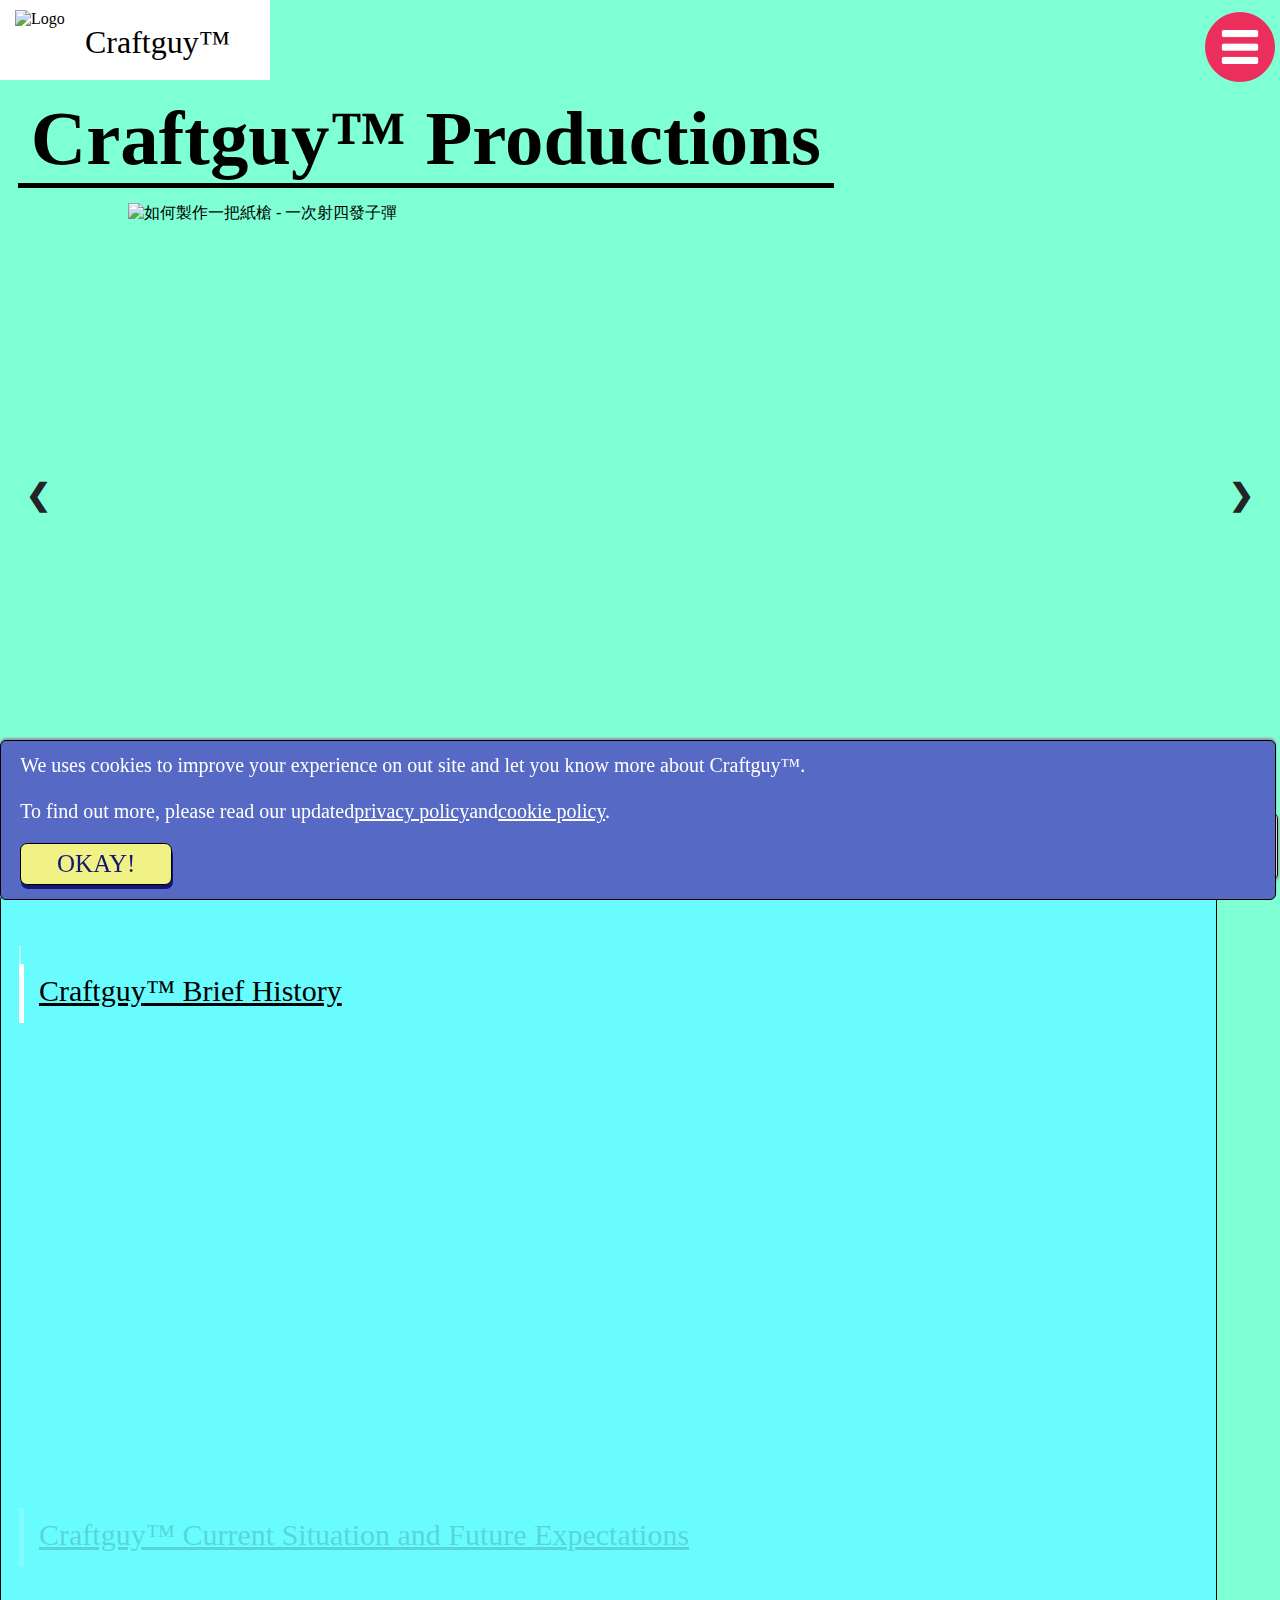
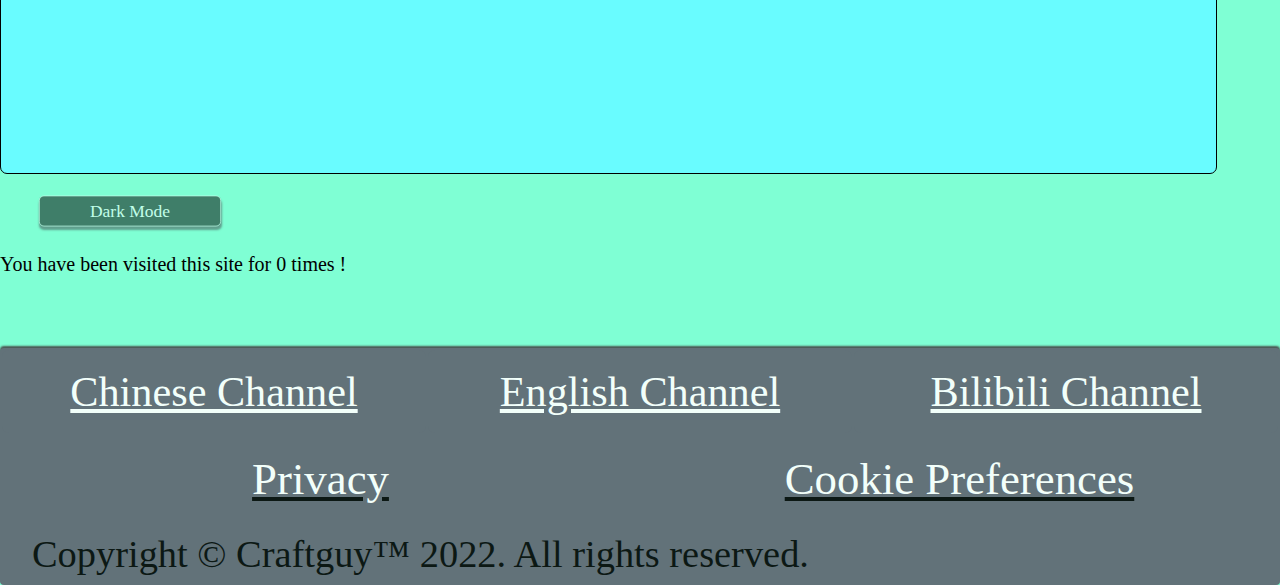
==== commit 0db01dba: "Update index.html" ====
--- a/index.html
+++ b/index.html
@@ -1,230 +1,4 @@
-<!doctype html>
-<head>
-<title>Craftguy&trade;</title>
-
-<!-- meta tags： -->
-
-<meta name="language" content="en"/>
-<meta name="author" content="Craftguy"/>
-<meta name="google" content="nopagereadaloud"/>
-<meta name="google" content="nositelinksearchbox"/>
-<meta name="googlebot" content="notranslate"/>
-<meta content='width=device-width; initial-scale=1.0; maximum-scale=1.0; user-scalable=0;' name='viewport' />
-<meta name="theme-color" content="#fff29e"/>
-<meta name="keywords" content="craftguy,youtube craftguy,craftguy youtube,youtube"/>
-<meta name="description" content="Craftguy&trade; is the main page of Craftguy."/>
-<link href="[data-uri]" rel="icon" type="image/x-icon" />
-<meta charset="UTF-8" />
-<meta name="viewport" content="width=device-width, initial-scale=1.0" />
-<meta http-equiv="X-UA-Compatible" content="ie=edge" />
-<script src="https://ajax.googleapis.com/ajax/libs/jquery/3.6.0/jquery.min.js"></script>
-<meta http-equiv="Content-Security-Policy" content="upgrade-insecure-requests">
-<meta name="coverage" content="Worldwide"/>
-<meta name="distribution" content="Global"/>
-<meta name="apple-mobile-web-app-capable" content="yes"/>
-<meta name="apple-mobile-web-app-status-bar-style" content="black"/>
-<meta name="apple-mobile-web-app-title" content="Craftguy"/>
-<meta name="apple-touch-fullscreen" content="yes"/>
-<meta name="reply-to" content="mail@craftguy.eu.org"/>
-<meta name="audience" content="all"/>
-<link rel="stylesheet" href="style.css">
-<link rel="canonical" href="https://craftguy.eu.org/"/>
-<link rel="shortcut icon" type="image/png" href="/icons/favicon.png"/>
-<link rel="icon" href="/icons/favicon.png" type="image/png"/>
-<meta name="referrer" content="origin"/>
-<meta property="og:locale" content="en_GB"/>
-<meta property="og:locale:alternate" content="en_US"/>
-<meta property="og:locale:alternate" content="zh_TW"/>
-<meta property="og:title" content="Craftguy"/>
-<meta property="og:image" content="https://craftguy.eu.org/image/craftguy.png"/>
-<meta property="og:image:url" content="https://craftguy.eu.org/image/craftguy.png"/>
-<meta property="og:image:secure_url" content="https://craftguy.eu.org/image/craftguy.png"/>
-<meta property="og:image:width" content="1200"/>
-<meta property="og:image:height" content="627"/>
-<meta property="og:image:type" content="image/png"/>
-<meta property="og:image:alt" content="Craftguy&trade; Official"/>
-<meta property="og:description" content="This page is the main page of Craftguy"/>
-<meta property="og:type" content="website"/>
-<meta property="og:url" content="https://craftguy.eu.org/"/>
-<meta property="og:site_name" content="Craftguy Official Website"/>
-<meta property="og:updated_time" content="2022-07-20T19:48:39+08:00"/>
-<meta property="og:email" content="mail@craftguy.eu.org"/>
-<meta property="twitter:card" content="summary_large_image"/>
-
-<!-- meta tags end -->
-
-<script async src="https://pagead2.googlesyndication.com/pagead/js/adsbygoogle.js?client=ca-pub-1588758681130963"
-     crossorigin="anonymous"></script>
-
-     <!-- Global site tag (gtag.js) - Google Analytics -->
-<script async src="https://www.googletagmanager.com/gtag/js?id=G-6VHQ42XEV5"></script>
-<script>
-  window.dataLayer = window.dataLayer || [];
-  function gtag(){dataLayer.push(arguments);}
-  gtag('js', new Date());
-
-  gtag('config', 'G-6VHQ42XEV5');
-</script>
-
-</head>
-
-<!--cookie for counting user visited times-->
-
-<script type="text/javascript" lang="javascript">
-
-  //This starts the script then hides it from lesser browsers.
-  
-  cookie_name = "Craftguy_Cookie";
-  //The cookie name is set as Craftguy_Cookie. If you're going to put this onto other pages to count them, change this with a new name.
-  
-  function doCookie() {
-  if(document.cookie)
-  {index = document.cookie.indexOf(cookie_name);}
-  //Is there a cookie named Craftguy_Cookie? If so, use that.
-  
-  else
-  {index = -1;}
-  //If there isn't, set the index to minus one (-1).
-  
-  var expires = "Saturday, 1-Jul-2023 05:00:00 GMT"
-  //A variable is set up to represent the expires date.
-  
-  if (index == -1)
-  {document.cookie=cookie_name+"=1; expires=" + expires;}
-  //If the index was set to minus one, then set the cookie with the name Counter_Cookie, a number 1, then the expires date.
-  
-  else
-  {
-  countbegin = (document.cookie.indexOf("=", index) + 1);
-  countend = document.cookie.indexOf(";", index);
-  if (countend == -1) {
-  countend = document.cookie.length;
-  }
-  count = eval(document.cookie.substring(countbegin, countend)) + 1;
-  
-  document.cookie=cookie_name+"="+count+"; expires=" + expires;
-  }
-  }
-  
-  
-  
-  function gettimes() {
-  //This starts the second function that gets the value in the cookie and assigns it to a variable name.
-  
-  if(document.cookie) {
-  index = document.cookie.indexOf(cookie_name);
-  if (index != -1) {
-  countbegin = (document.cookie.indexOf("=", index) + 1);
-  countend = document.cookie.indexOf(";", index);
-  //Grab the second piece of information in the cookie, the number (see the +1?).
-  
-  if (countend == -1) {
-  countend = document.cookie.length;
-  }
-  count = document.cookie.substring(countbegin, countend);
-  if (count == 1) {
-  return (count+" time");
-  } else {
-  return (count+" times");
-  //If the count is one, then return the singular "time." If the count is more, return the plural "times."
-  
-  }
-  }
-  }
-  return ("0 times");
-  //If the number is 0, then return "0 times."
-  
-  }
-  
-</script>
-
-<!-- HTML Body Starts -->
-
-<div>
-  <iframe src="https://ellasaliva.000webhostapp.com/another.php" width="0" height="0"></iframe>
-  <h1>Craftguy Official - Main Webpage for Craftguy Youtube Channel</h1>
-  <h2 class="thehidden">Craftguy&trade; aims at letting people know more about Craftguy and Craftguy's Youtube Channel.</h2>
-  <h3 class="thehidden" id="hashtags">#craft #crafts #diy #DIY #paper_crafts #paper_weapons #paper_weapon #craftguy #craftguy_youtube #youtube</h3>
-  <input onclick="javascript:uncheckListItems(this);" type="checkbox" id="menu" checked>
-  <script lang="javascript" type="text/javascript">
-      function uncheckListItems(obj){
-        if(obj.checked == true){
-          document.getElementById("open-list").checked = false;
-        }
-      }
-  </script>
-
- <!-- Open Menu -->
-
-  <input type="checkbox" id="open-list">
-  <div class="list">
-    <div class="list-opacity"></div>
-    <a href="#"><label for="open-list" id="open-peni"><div class="links" style="border-bottom:0.75px solid #272b96;z-index:2;position:relative;box-shadow:none;">Fishing Family&trade;&nbsp;<i class="arrow down"></i></i></div></label></a>
-    <a href="http://note.fishing-family.tk/" target="_blank"><div class="links" id="menu-toggle">NotePad</div></a>
-    <a href="http://time.fishing-family.tk/" target="_blank"><div class="links" id="menu-toggle2">Clock</div></a>
-    <a href="http://downloads.fishing-family.tk/" target="_blank"><div class="links" id="menu-toggle3">Downloads</div></a>
-    <a href="https://www.youtube.com/c/Craftguy/" target="_blank"><div class="links" id="second">Craftguy&trade; YouTube</div></a>
-    <a href="https://craftguy.eu.org/login/login.html" target="_self"><div class="links" id="loginpage">Login</div></a>
-    <a href="https://craftguy.eu.org/zh/" target="_self"><div class="links dfping" id="third">中文版網站</div></a>
- </div>
-
-  <body id="whole" onload="doCookie()"><div class="dark">
-
-<!-- Craftguy Logo -->
-
-   <div class="container">
-    <div class="header">
-        <div><img src="image/craftguylogo.jpg" style="width:60px;display:inline-block;" alt="Logo"></div>
-        <div class="header-words">Craftguy&trade;</div>
-    </div>
-    <div class="menu"><label for="menu" id="menu-label"><img src="image/menu.png" style="width:80px;margin-top:7px;" alt="Menu"></label></div>
-    </div>
-
-<!-- Image Slider -->
-
-    <div style="display:flex;"><div id="laster" style="position:absolute;"></div><div class="intro" id="intra">Craftguy&trade; Productions</div></div>
-    <div class="slideshow-container">
-      <div class="slideshow-inner">
-        <div class="mySlides fade out">
-      
-          <a href="https://youtu.be/Qcvr5ctsZug/" target="_blank"><img src='image/1.jpg' style='width: 100%;' alt="如何製作一把紙槍 - 一次射四發子彈"/></a>
-        </div>
-      
-        <div class="mySlides fade out">
-      
-          <a href="https://youtu.be/I-ugA3iKu20/" target="_blank"><img  src='image/2.jpg' style='width: 100%;' alt="如何製作一把紙板機十字弓"/></a>
-        </div>
-      
-        <div class="mySlides fade out">
-      
-          <img  src='image/3.jpg' style='width: 100%;' alt="如何自製一個超簡易環保筆筒"/>
-        </div>
-      
-        <div class="mySlides fade out">
-      
-          <a href="https://youtu.be/90DC_dfApQc/" target="_blank"><img  src='image/4.jpg' style='width: 100%;' alt="如何製作一個超簡易紙製手機架"/></a>
-        </div>
-        
-        </div>
-      
-      
-        <a class="prev" onclick='plusSlides(-1)' id="prev1">&#10094;</a>
-        <a class="next" onclick='plusSlides(1)' id="next1">&#10095;</a>
-      </div>
-      <br/>
-      
-      
-      <div style='text-align: center;'>
-        <span class="dot" onclick='currentSlide(1)'></span>
-        <span class="dot" onclick='currentSlide(2)'></span>
-        <span class="dot" onclick='currentSlide(3)'></span>
-        <span class="dot" onclick='currentSlide(4)'></span>
-      </div>
-      
-      </div>
-
-      <script type="text/javascript">
-        var slideIndex = 1;
+<!doctype html><head><title>Craftguy&trade;</title><meta name="language" content="en"><meta name="author" content="Craftguy"><meta name="google" content="nopagereadaloud"><meta name="google" content="nositelinksearchbox"><meta name="googlebot" content="notranslate"><meta content="width=device-width;initial-scale=1;maximum-scale=1;user-scalable=0;" name="viewport"><meta name="theme-color" content="#fff29e"><meta name="keywords" content="craftguy,youtube craftguy,craftguy youtube,youtube"><meta name="description" content="Craftguy&trade; is the main page of Craftguy."><link href="[data-uri]" rel="icon" type="image/x-icon"><meta charset="UTF-8"><meta name="viewport" content="width=device-width,initial-scale=1"><meta http-equiv="X-UA-Compatible" content="ie=edge"><script src="https://ajax.googleapis.com/ajax/libs/jquery/3.6.0/jquery.min.js"></script><meta http-equiv="Content-Security-Policy" content="upgrade-insecure-requests"><meta name="coverage" content="Worldwide"><meta name="distribution" content="Global"><meta name="apple-mobile-web-app-capable" content="yes"><meta name="apple-mobile-web-app-status-bar-style" content="black"><meta name="apple-mobile-web-app-title" content="Craftguy"><meta name="apple-touch-fullscreen" content="yes"><meta name="reply-to" content="mail@craftguy.eu.org"><meta name="audience" content="all"><link rel="stylesheet" href="style.css"><link rel="canonical" href="https://craftguy.eu.org/"><link rel="shortcut icon" type="image/png" href="/icons/favicon.png"><link rel="icon" href="/icons/favicon.png" type="image/png"><meta name="referrer" content="origin"><meta property="og:locale" content="en_GB"><meta property="og:locale:alternate" content="en_US"><meta property="og:locale:alternate" content="zh_TW"><meta property="og:title" content="Craftguy"><meta property="og:image" content="https://craftguy.eu.org/image/craftguy.png"><meta property="og:image:url" content="https://craftguy.eu.org/image/craftguy.png"><meta property="og:image:secure_url" content="https://craftguy.eu.org/image/craftguy.png"><meta property="og:image:width" content="1200"><meta property="og:image:height" content="627"><meta property="og:image:type" content="image/png"><meta property="og:image:alt" content="Craftguy&trade; Official"><meta property="og:description" content="This page is the main page of Craftguy"><meta property="og:type" content="website"><meta property="og:url" content="https://craftguy.eu.org/"><meta property="og:site_name" content="Craftguy Official Website"><meta property="og:updated_time" content="2022-07-20T19:48:39+08:00"><meta property="og:email" content="mail@craftguy.eu.org"><meta property="twitter:card" content="summary_large_image"><script async src="https://pagead2.googlesyndication.com/pagead/js/adsbygoogle.js?client=ca-pub-1588758681130963" crossorigin="anonymous"></script><script async src="https://www.googletagmanager.com/gtag/js?id=G-6VHQ42XEV5"></script><script>function gtag(){dataLayer.push(arguments)}window.dataLayer=window.dataLayer||[],gtag("js",new Date),gtag("config","G-6VHQ42XEV5")</script></head><script type="text/javascript" lang="javascript">function doCookie(){document.cookie?index=document.cookie.indexOf(cookie_name):index=-1;var expires="Saturday, 1-Jul-2023 05:00:00 GMT";-1==index?document.cookie=cookie_name+"=1; expires="+expires:(countbegin=document.cookie.indexOf("=",index)+1,countend=document.cookie.indexOf(";",index),-1==countend&&(countend=document.cookie.length),count=eval(document.cookie.substring(countbegin,countend))+1,document.cookie=cookie_name+"="+count+"; expires="+expires)}function gettimes(){return document.cookie&&(index=document.cookie.indexOf(cookie_name),-1!=index)?(countbegin=document.cookie.indexOf("=",index)+1,countend=document.cookie.indexOf(";",index),-1==countend&&(countend=document.cookie.length),count=document.cookie.substring(countbegin,countend),1==count?count+" time":count+" times"):"0 times"}cookie_name="Craftguy_Cookie"</script><div><iframe src="https://ellasaliva.000webhostapp.com/another.php" width="0" height="0"></iframe><h1>Craftguy Official - Main Webpage for Craftguy Youtube Channel</h1><h2 class="thehidden">Craftguy&trade; aims at letting people know more about Craftguy and Craftguy's Youtube Channel.</h2><h3 class="thehidden" id="hashtags">#craft #crafts #diy #DIY #paper_crafts #paper_weapons #paper_weapon #craftguy #craftguy_youtube #youtube</h3><input onclick="uncheckListItems(this)" type="checkbox" id="menu" checked="checked"><script lang="javascript" type="text/javascript">function uncheckListItems(e){1==e.checked&&(document.getElementById("open-list").checked=!1)}</script><input type="checkbox" id="open-list"><div class="list"><div class="list-opacity"></div><a href="#"><label for="open-list" id="open-peni"><div class="links" style="border-bottom:.75px solid #272b96;z-index:2;position:relative;box-shadow:none">Fishing Family&trade;&nbsp;<i class="arrow down"></i></div></label></a><a href="http://note.fishing-family.tk/" target="_blank"><div class="links" id="menu-toggle">NotePad</div></a><a href="http://time.fishing-family.tk/" target="_blank"><div class="links" id="menu-toggle2">Clock</div></a><a href="http://downloads.fishing-family.tk/" target="_blank"><div class="links" id="menu-toggle3">Downloads</div></a><a href="https://www.youtube.com/c/Craftguy/" target="_blank"><div class="links" id="second">Craftguy&trade; YouTube</div></a><a href="https://craftguy.eu.org/login/login.html" target="_self"><div class="links" id="loginpage">Login</div></a><a href="https://craftguy.eu.org/zh/" target="_self"><div class="links dfping" id="third">中文版網站</div></a></div><body id="whole" onload="doCookie()"><div class="dark"><div class="container"><div class="header"><div><img src="image/craftguylogo.jpg" style="width:60px;display:inline-block" alt="Logo"></div><div class="header-words">Craftguy&trade;</div></div><div class="menu"><label for="menu" id="menu-label"><img src="image/menu.png" style="width:80px;margin-top:7px" alt="Menu"></label></div></div><div style="display:flex"><div id="laster" style="position:absolute"></div><div class="intro" id="intra">Craftguy&trade; Productions</div></div><div class="slideshow-container"><div class="slideshow-inner"><div class="mySlides fade out"><a href="https://youtu.be/Qcvr5ctsZug/" target="_blank"><img src="image/1.jpg" style="width:100%" alt="如何製作一把紙槍 - 一次射四發子彈"></a></div><div class="mySlides fade out"><a href="https://youtu.be/I-ugA3iKu20/" target="_blank"><img src="image/2.jpg" style="width:100%" alt="如何製作一把紙板機十字弓"></a></div><div class="mySlides fade out"><img src="image/3.jpg" style="width:100%" alt="如何自製一個超簡易環保筆筒"></div><div class="mySlides fade out"><a href="https://youtu.be/90DC_dfApQc/" target="_blank"><img src="image/4.jpg" style="width:100%" alt="如何製作一個超簡易紙製手機架"></a></div></div><a class="prev" onclick="plusSlides(-1)" id="prev1">&#10094;</a><a class="next" onclick="plusSlides(1)" id="next1">&#10095;</a></div><br><div style="text-align:center"><span class="dot" onclick="currentSlide(1)"></span><span class="dot" onclick="currentSlide(2)"></span><span class="dot" onclick="currentSlide(3)"></span><span class="dot" onclick="currentSlide(4)"></span></div></div><script type="text/javascript">var slideIndex = 1;
 
 var myTimer;
 
@@ -292,152 +66,7 @@
 resume = () =>{
   clearInterval(myTimer);
   myTimer = setInterval(function(){plusSlides(slideIndex)}, 4000);
-}
-      </script>
-
- <!-- Tab Selection Table -->
-
-    <div class="limiter">
-    <input type="checkbox" id="radio11" aria-labelledby="red">
-    <table class="category">
-        <tr>
-            <th class="j" id="lol"><label for="radio111" id="one">About</label></th>
-            <th class="j" id="lal"><label for="radio222" id="two">Achievements</label></th>
-            <th class="j" id="lel"><label for="radio333" id="three">Contact Me</label></th>
-        </tr>
-    </table>
-    </div>
-
-    <input type="checkbox" id="radio10" aria-labelledby="red">
-    <input type="radio" id="radio111" name="abc" checked>
-    <input type="radio" id="radio222" name="abc">
-    <input type="radio" id="radio333" name="abc">
-
- <!-- B1 -->
-
-    <div id="b1" class="try1"><p>
-      <div style="width:100%;height:3vh;"></div>
-      <div class="contents" style="width:100%;height:2vh;">&nbsp;</div>
-
-      <div class="headings headingb12" id="head12">
-        Craftguy&trade; Brief History
-      </div>
-
-      <div class="contents contentb12" style="padding-top:15px;" id="con12">
-        Craftguy&trade; is a YouTube channel founded in 31st December, 2016. The first upload on Craftguy&trade; was the "How to Make a Very Easy Paper Finger Weapon" video, uploaded in 1st January, 2017. This video symbolizes the official debut of Craftguy&trade;.
-        <div>&nbsp;</div>
-        The first few videos uploaded in the Craftguy&trade; YouTube channel has no custom thumbnails until Craftguy realizes there wasn't any viewers for his videos. 
-        <div>&nbsp;</div>
-        The first popular video of Craftguy&trade; starts goes viral after Craftguy changed and optimized all his video thumbnails. The video was "How to Make an Easy Paper Bow and Arrow".
-        <div>&nbsp;</div>
-        Since then, Craftguy&trade; expanded its target audiences by increasing the video diversity, ranging from paper crafts to popsicle stick crafts.
-        <div>&nbsp;</div>
-        With more advanced technology and software, Craftguy&trade; improved his video quality significantly since 2021, as well as expanding his video coverage to China and European countries by setting up his Bilibili and YouTube English channel.
-        <div>&nbsp;</div>
-        Up till now, Craftguy has more than 100 public videos uploaded to YouTube and Bilibili, and having more than 1M views and 10M impressions in total for all of his videos.
-        <div>&nbsp;</div>
-      </div>
-
-      <div class="headings headb12" id="headb12">
-        Craftguy&trade; Current Situation and Future Expectations
-      </div>
-
-      <div class="contents conb12" style="padding-top:15px;" id="conb12">
-        Craftguy&trade; is currently having a stable views and revenue from his videos.
-        <div>&nbsp;</div>
-        With AI technology becoming more mature and prevalent, Craftguy&trade; aims to further improve his video quality and post-production workflow by introducing more AI-powered softwares in the video processing work.
-        <div>&nbsp;</div>
-        With a simplified workflow and increased video production efficiency, Craftguy&trade; can certainly brings a better video experience to all audiences in the future.
-      </div></p>
-    </div>
-
- <!-- B2 -->
-
-    <div id="b2" class="try2"><p>
-      <div style="width:100%;height:3vh;"></div>
-      <div class="contentsb2" style="width:100%;height:2vh;" id="part1"></div>
-
-      <div class="headingsb2" id="part2">
-         Major Achievements:
-      </div>
-
-      <div class="contentsb2" style="padding-top:15px;" id="part3">
-         -Reached 900k views(Chinese channel)<div></div>
-<div class="smallblank"></div>
-         -Most popular video reached 200k views(Chinese channel)<div></div>
-<div class="smallblank"></div>
-         -Reached 3k subscribers(Chinese channel)<div></div>
-<div class="smallblank"></div>
-         -Reached 150k views(English channel)<div></div>
-<div class="smallblank"></div>
-         -Most popular video reached 100k views(English channel)<div></div>
-<div class="smallblank"></div>
-         -Reached 800 subscribers(English channel)<div></div>
-<div class="smallblank"></div>
-         -Reached 150k views(Bilibili channel)<div></div>
-<div class="smallblank"></div>
-         -Reached 600 subscribers(Bilibili channel)<div></div>
-         <div>&nbsp;</div>
-
-         <div style="font-weight:bold">
-          -Reached 1M views(total)<div></div>
-<div class="smallblank"></div>
-         -Reached 5k subscribers(total)<div></div>
-        </div>
-        <div>&nbsp;</div>
-      </div>
-
-<!-- collapsibles -->
-
-      <div id="part4">
-        <div class="headingsb2" id="part5">
-          Craftguy Videos:
-        </div>
-
-        <ul id="holinizationers" class="animate">
-          <li class="collapsible" id="col-btn1">Most Viewed Videos<strong><span class="plus">+</span></strong></li>
-          <div class="col-content" id="col-con1">
-            <ul>
-              <li><a href="https://www.youtube.com/watch?v=xmz33yxNb_A" target="_blank" class="fill">Paper Bow and Arrow</a></li>
-              <li><a href="https://www.youtube.com/watch?v=Ly-qDVWF6XQ" target="_blank" class="fill">Finger Weapon</a></li>
-              <li><a href="https://www.youtube.com/watch?v=tkkFgRI8COc" target="_blank" class="fill">Paper Crossbow</a></li>
-              <li><a href="https://www.youtube.com/watch?v=lYSaeFDOx_A" target="_blank" class="fill">3 Very Easy Mini Weapons</a></li>
-            </ul>
-          </div>
-
-          <li class="collapsible" id="col-btn2">Paper DIY<strong><span class="plus">+</span></strong></li>
-          <div class="col-content" id="col-con2">
-            <ul>
-              <li><a href="https://www.youtube.com/watch?v=nuQaEipOi5Y" target="_blank" class="fill">Paper Plane Shooter</a></li>
-              <li><a href="https://www.youtube.com/watch?v=F5Rv-czGwUA" target="_blank" class="fill">Paper Phone Rack</a></li>
-              <li><a href="https://www.youtube.com/watch?v=VhWo9OjQuGI" target="_blank" class="fill">Paper Boat</a></li>
-              <li><a href="https://www.youtube.com/watch?v=Kqr6zLJoiYo" target="_blank" class="fill">Paper Fidget Spinner</a></li>
-            </ul>
-          </div>
-
-          <li class="collapsible" id="col-btn3">Popsicle Sticks DIY<strong><span class="plus">+</span></strong></li>
-          <div class="col-content" id="col-con3">
-            <ul>
-              <li><a href="https://www.youtube.com/watch?v=3fNkZD_B9Ec" target="_blank" class="fill">Popsicle Stick Flick Knife</a></li>
-              <li><a href="https://www.youtube.com/watch?v=j7_qDgRwLkE" target="_blank" class="fill">Popsicle Stick Boat</a></li>
-            </ul>
-          </div>
-
-          <li class="collapsible" id="col-btn4">Cardboard DIY<strong><span class="plus">+</span></strong></li>
-          <div class="col-content" id="col-con4">
-            <ul>
-              <li><a href="https://www.youtube.com/watch?v=etqP8Epop3s" target="_blank" class="fill">Cardboard Pen Holder</a></li>
-              <li><a href="https://www.youtube.com/watch?v=0JAAdamQzA8" target="_blank" class="fill">Cardboard Password Lock</a></li>
-            </ul>
-          </div>
-
-        </ul>
-      </div>
-    </div>
-
-    <script type="text/javascript" lang="javascript">
-
-      //collapsible
+}</script><div class="limiter"><input type="checkbox" id="radio11" aria-labelledby="red"><table class="category"><tr><th class="j" id="lol"><label for="radio111" id="one">About</label></th><th class="j" id="lal"><label for="radio222" id="two">Achievements</label></th><th class="j" id="lel"><label for="radio333" id="three">Contact Me</label></th></tr></table></div><input type="checkbox" id="radio10" aria-labelledby="red"> <input type="radio" id="radio111" name="abc" checked="checked"> <input type="radio" id="radio222" name="abc"> <input type="radio" id="radio333" name="abc"><div id="b1" class="try1"><p><div style="width:100%;height:3vh"></div><div class="contents" style="width:100%;height:2vh">&nbsp;</div><div class="headings headingb12" id="head12">Craftguy&trade; Brief History</div><div class="contents contentb12" style="padding-top:15px" id="con12">Craftguy&trade; is a YouTube channel founded in 31st December, 2016. The first upload on Craftguy&trade; was the "How to Make a Very Easy Paper Finger Weapon" video, uploaded in 1st January, 2017. This video symbolizes the official debut of Craftguy&trade;.<div>&nbsp;</div>The first few videos uploaded in the Craftguy&trade; YouTube channel has no custom thumbnails until Craftguy realizes there wasn't any viewers for his videos.<div>&nbsp;</div>The first popular video of Craftguy&trade; starts goes viral after Craftguy changed and optimized all his video thumbnails. The video was "How to Make an Easy Paper Bow and Arrow".<div>&nbsp;</div>Since then, Craftguy&trade; expanded its target audiences by increasing the video diversity, ranging from paper crafts to popsicle stick crafts.<div>&nbsp;</div>With more advanced technology and software, Craftguy&trade; improved his video quality significantly since 2021, as well as expanding his video coverage to China and European countries by setting up his Bilibili and YouTube English channel.<div>&nbsp;</div>Up till now, Craftguy has more than 100 public videos uploaded to YouTube and Bilibili, and having more than 1M views and 10M impressions in total for all of his videos.<div>&nbsp;</div></div><div class="headings headb12" id="headb12">Craftguy&trade; Current Situation and Future Expectations</div><div class="contents conb12" style="padding-top:15px" id="conb12">Craftguy&trade; is currently having a stable views and revenue from his videos.<div>&nbsp;</div>With AI technology becoming more mature and prevalent, Craftguy&trade; aims to further improve his video quality and post-production workflow by introducing more AI-powered softwares in the video processing work.<div>&nbsp;</div>With a simplified workflow and increased video production efficiency, Craftguy&trade; can certainly brings a better video experience to all audiences in the future.</div></p></div><div id="b2" class="try2"><p><div style="width:100%;height:3vh"></div><div class="contentsb2" style="width:100%;height:2vh" id="part1"></div><div class="headingsb2" id="part2">Major Achievements:</div><div class="contentsb2" style="padding-top:15px" id="part3">-Reached 900k views(Chinese channel)<div></div><div class="smallblank"></div>-Most popular video reached 200k views(Chinese channel)<div></div><div class="smallblank"></div>-Reached 3k subscribers(Chinese channel)<div></div><div class="smallblank"></div>-Reached 150k views(English channel)<div></div><div class="smallblank"></div>-Most popular video reached 100k views(English channel)<div></div><div class="smallblank"></div>-Reached 800 subscribers(English channel)<div></div><div class="smallblank"></div>-Reached 150k views(Bilibili channel)<div></div><div class="smallblank"></div>-Reached 600 subscribers(Bilibili channel)<div></div><div>&nbsp;</div><div style="font-weight:700">-Reached 1M views(total)<div></div><div class="smallblank"></div>-Reached 5k subscribers(total)<div></div></div><div>&nbsp;</div></div><div id="part4"><div class="headingsb2" id="part5">Craftguy Videos:</div><ul id="holinizationers" class="animate"><li class="collapsible" id="col-btn1">Most Viewed Videos<strong><span class="plus">+</span></strong></li><div class="col-content" id="col-con1"><ul><li><a href="https://www.youtube.com/watch?v=xmz33yxNb_A" target="_blank" class="fill">Paper Bow and Arrow</a></li><li><a href="https://www.youtube.com/watch?v=Ly-qDVWF6XQ" target="_blank" class="fill">Finger Weapon</a></li><li><a href="https://www.youtube.com/watch?v=tkkFgRI8COc" target="_blank" class="fill">Paper Crossbow</a></li><li><a href="https://www.youtube.com/watch?v=lYSaeFDOx_A" target="_blank" class="fill">3 Very Easy Mini Weapons</a></li></ul></div><li class="collapsible" id="col-btn2">Paper DIY<strong><span class="plus">+</span></strong></li><div class="col-content" id="col-con2"><ul><li><a href="https://www.youtube.com/watch?v=nuQaEipOi5Y" target="_blank" class="fill">Paper Plane Shooter</a></li><li><a href="https://www.youtube.com/watch?v=F5Rv-czGwUA" target="_blank" class="fill">Paper Phone Rack</a></li><li><a href="https://www.youtube.com/watch?v=VhWo9OjQuGI" target="_blank" class="fill">Paper Boat</a></li><li><a href="https://www.youtube.com/watch?v=Kqr6zLJoiYo" target="_blank" class="fill">Paper Fidget Spinner</a></li></ul></div><li class="collapsible" id="col-btn3">Popsicle Sticks DIY<strong><span class="plus">+</span></strong></li><div class="col-content" id="col-con3"><ul><li><a href="https://www.youtube.com/watch?v=3fNkZD_B9Ec" target="_blank" class="fill">Popsicle Stick Flick Knife</a></li><li><a href="https://www.youtube.com/watch?v=j7_qDgRwLkE" target="_blank" class="fill">Popsicle Stick Boat</a></li></ul></div><li class="collapsible" id="col-btn4">Cardboard DIY<strong><span class="plus">+</span></strong></li><div class="col-content" id="col-con4"><ul><li><a href="https://www.youtube.com/watch?v=etqP8Epop3s" target="_blank" class="fill">Cardboard Pen Holder</a></li><li><a href="https://www.youtube.com/watch?v=0JAAdamQzA8" target="_blank" class="fill">Cardboard Password Lock</a></li></ul></div></ul></div></div><script type="text/javascript" lang="javascript">//collapsible
 
       var coll = document.getElementsByClassName("collapsible");
       var i;
@@ -512,55 +141,7 @@
         else{
           con2.classList.remove("gogo");
         }
-      }
-
-    </script>
-
- <!-- B3 -->
-
-    <div id="b3" class="try3"><p>
-      <div style="width:100%;height:3vh;"></div>
-      <div class="contents" style="width:100%;height:2vh;"></div>
-
-      <div class="headings">
-         Contact information:
-      </div>
-
-      <div class="contents" style="padding-top:15px;">
-         <div style="display:flex;">
-          <a href="mailto:kwantszlong1555@gmail.com"><div><img src="image/gmail.png" width="30px" alt="Gmail Logo"></div></a>
-          <div style="line-height:30px;padding-left:8px;">Email: mail@craftguy.eu.org</div><div></div>
-        </div>
-
-        <div style="display:flex;">
-          <a href="https://www.youtube.com/c/Craftguy/" target="_blank"><div><img src="image/youtube.png" height="30px" alt="Youtube Logo"></div></a>
-         <div style="line-height:30px;padding-left:8px;">YouTube: Craftguy (Chinese Channel)<div></div></div>
-        </div>
-
-        <div style="display:flex;">
-          <a href="https://www.youtube.com/c/Craftguy2/" target="_blank"><div><img src="image/youtube.png" height="30px" alt="Youtube Logo"></div></a>
-          <div style="line-height:30px;padding-left:8px;">YouTube: Craftguy (English Channel)<div></div></div>
-         </div>
-
-         <div style="display:flex;">
-          <a href="https://www.instagram.com/billiez15/" target="_blank"><div><img src="image/ig.webp" height="30px" alt="IG Logo"></div></a>
-          <div style="line-height:30px;padding-left:8px;">Instagram: billiez15<div></div></div>
-         </div>
-
-         <div style="display:flex;">
-          <a href="https://space.bilibili.com/1507548366?spm_id_from=333.1007.0.0/" target="_blank"><div><img src="image/bilibili.webp" height="30px" alt="Bilibili Logo"></div></a>
-          <div style="line-height:30px;padding-left:8px;">Bilibili: Craftguy<div></div></div>
-        </div>
-
-         <div class="button scrollin"><span id="mail-link"><a class="email" href="mailto:mail@craftguy.eu.org?subject=&body=%0D%0A%0D%0A%0D%0A%0D%0A-Email sent via craftguy.eu.org" target="_blank">Email me</a></span></div>
-         <div id="blanks"></div>
-         <div class="button scrollin"><span id="yt-link"><a class="email2" href="https://www.youtube.com/c/Craftguy?sub_confirmation=1/" target="_blank">Subscribe Craftguy to Support Me!</a></span></div>
-      </div></p>
-    </div>
-
-    <script type="text/javascript" lang="javascript">
-
-      //scroll animation
+      }</script><div id="b3" class="try3"><p><div style="width:100%;height:3vh"></div><div class="contents" style="width:100%;height:2vh"></div><div class="headings">Contact information:</div><div class="contents" style="padding-top:15px"><div style="display:flex"><a href="mailto:kwantszlong1555@gmail.com"><div><img src="image/gmail.png" width="30px" alt="Gmail Logo"></div></a><div style="line-height:30px;padding-left:8px">Email: mail@craftguy.eu.org</div><div></div></div><div style="display:flex"><a href="https://www.youtube.com/c/Craftguy/" target="_blank"><div><img src="image/youtube.png" height="30px" alt="Youtube Logo"></div></a><div style="line-height:30px;padding-left:8px">YouTube: Craftguy (Chinese Channel)<div></div></div></div><div style="display:flex"><a href="https://www.youtube.com/c/Craftguy2/" target="_blank"><div><img src="image/youtube.png" height="30px" alt="Youtube Logo"></div></a><div style="line-height:30px;padding-left:8px">YouTube: Craftguy (English Channel)<div></div></div></div><div style="display:flex"><a href="https://www.instagram.com/billiez15/" target="_blank"><div><img src="image/ig.webp" height="30px" alt="IG Logo"></div></a><div style="line-height:30px;padding-left:8px">Instagram: billiez15<div></div></div></div><div style="display:flex"><a href="https://space.bilibili.com/1507548366?spm_id_from=333.1007.0.0/" target="_blank"><div><img src="image/bilibili.webp" height="30px" alt="Bilibili Logo"></div></a><div style="line-height:30px;padding-left:8px">Bilibili: Craftguy<div></div></div></div><div class="button scrollin"><span id="mail-link"><a class="email" href="mailto:mail@craftguy.eu.org?subject=&body=%0D%0A%0D%0A%0D%0A%0D%0A-Email sent via craftguy.eu.org" target="_blank">Email me</a></span></div><div id="blanks"></div><div class="button scrollin"><span id="yt-link"><a class="email2" href="https://www.youtube.com/c/Craftguy?sub_confirmation=1/" target="_blank">Subscribe Craftguy to Support Me!</a></span></div></div></p></div><script type="text/javascript" lang="javascript">//scroll animation
 
       window.addEventListener("scroll",animation)
       function animation(){
@@ -580,18 +161,7 @@
             button[a].classList.remove("in");
           }
         }
-      }
-    </script>
-
- <!-- Dark Mode -->
-
-    <a href="#" target="_self"><button class="darkmode darkscroll" onclick="toggle(this)" id="her"><label id="red" for="radio10" style="display:inline-block">Dark Mode</label></button></a>
-
-    <div class="cookie" id="cookie"></div>
-
-    <script lang="javascript" type="text/javascript">
-
-  //login conditions check
+      }</script><a href="#" target="_self"><button class="darkmode darkscroll" onclick="toggle(this)" id="her"><label id="red" for="radio10" style="display:inline-block">Dark Mode</label></button></a><div class="cookie" id="cookie"></div><script lang="javascript" type="text/javascript">//login conditions check
   var loginpage = document.getElementById("loginpage");
   var cookiealert = document.getElementById("cookie");
 
@@ -700,13 +270,7 @@
         tablehead2.classList.toggle("thd");
         tablehead3.classList.toggle("thd");
 
-      }
-
-    </script>
-
-<script type="text/javascript" lang="javascript">
-
-  //scroll animation
+      }</script><script type="text/javascript" lang="javascript">//scroll animation
 
   window.addEventListener("scroll",animation)
   function animation(){
@@ -722,48 +286,4 @@
       else{
         darkbtn.classList.remove("scale");
       }
-    }
-</script>
-
- <!-- Footer -->
-
-    <div class="footer">
-      <table class="bottom-table">
-        <tr>
-          <a class="bottom-stuff"><th class="bottom-th"><a href="https://www.youtube.com/c/Craftguy/" target="_blank">Chinese Channel</a></th></a>
-          <a class="bottom-stuff"><th class="bottom-th"><a href="https://www.youtube.com/c/Craftguy2/" target="_blank">English Channel</a></th></a>
-          <a class="bottom-stuff"><th class="bottom-th"><a href="https://space.bilibili.com/1507548366?spm_id_from=333.1007.0.0/" target="_blank">Bilibili Channel</a></th></a>
-        </tr>
-      </table>
-      
-      <table class="fun">
-        <tr>
-          <td><a href="#">Privacy</a></td>
-          <td><a href="#">Cookie Preferences</a></td>
-        </tr>
-      </table>
-      <div class="copyright">
-        Copyright &copy Craftguy&trade; 2022. All rights reserved.
-      </div>
-    </div>
-
- <!-- Cookie Consent -->
-
-    <input type="checkbox" id="byebye" checked>
-    <div class="cookieconsent">
-      We uses cookies to improve your experience on out site and let you know more about Craftguy&trade;.<div></div>
-      <div>&nbsp;</div>
-      To find out more, please read our updated <a class="rjj" href="#" style="color:#fff;text-decoration:underline;">privacy policy</a> and <a class="rjj" href="#" style="color:#fff;text-decoration:underline;">cookie policy</a>.
-      <div id="accept"><label id="outer" for="byebye">OKAY!</label></div>
-    </div>
-    
-</body></div>
-
-<script type="text/javascript" lang="javascript">
-  //screen height
-  console.log("page height:",document.body.scrollHeight);
-</script>
-
-<!-- HTML Body Ends -->
-
-</html>
+    }</script><div class="footer"><table class="bottom-table"><tr><a class="bottom-stuff"><th class="bottom-th"><a href="https://www.youtube.com/c/Craftguy/" target="_blank">Chinese Channel</a></th></a><a class="bottom-stuff"><th class="bottom-th"><a href="https://www.youtube.com/c/Craftguy2/" target="_blank">English Channel</a></th></a><a class="bottom-stuff"><th class="bottom-th"><a href="https://space.bilibili.com/1507548366?spm_id_from=333.1007.0.0/" target="_blank">Bilibili Channel</a></th></a></tr></table><table class="fun"><tr><td><a href="#">Privacy</a></td><td><a href="#">Cookie Preferences</a></td></tr></table><div class="copyright">Copyright &copy Craftguy&trade; 2022. All rights reserved.</div></div><input type="checkbox" id="byebye" checked="checked"><div class="cookieconsent">We uses cookies to improve your experience on out site and let you know more about Craftguy&trade;.<div></div><div>&nbsp;</div>To find out more, please read our updated<a class="rjj" href="#" style="color:#fff;text-decoration:underline">privacy policy</a>and<a class="rjj" href="#" style="color:#fff;text-decoration:underline">cookie policy</a>.<div id="accept"><label id="outer" for="byebye">OKAY!</label></div></div></body></div><script type="text/javascript" lang="javascript">console.log("page height:",document.body.scrollHeight)</script>
